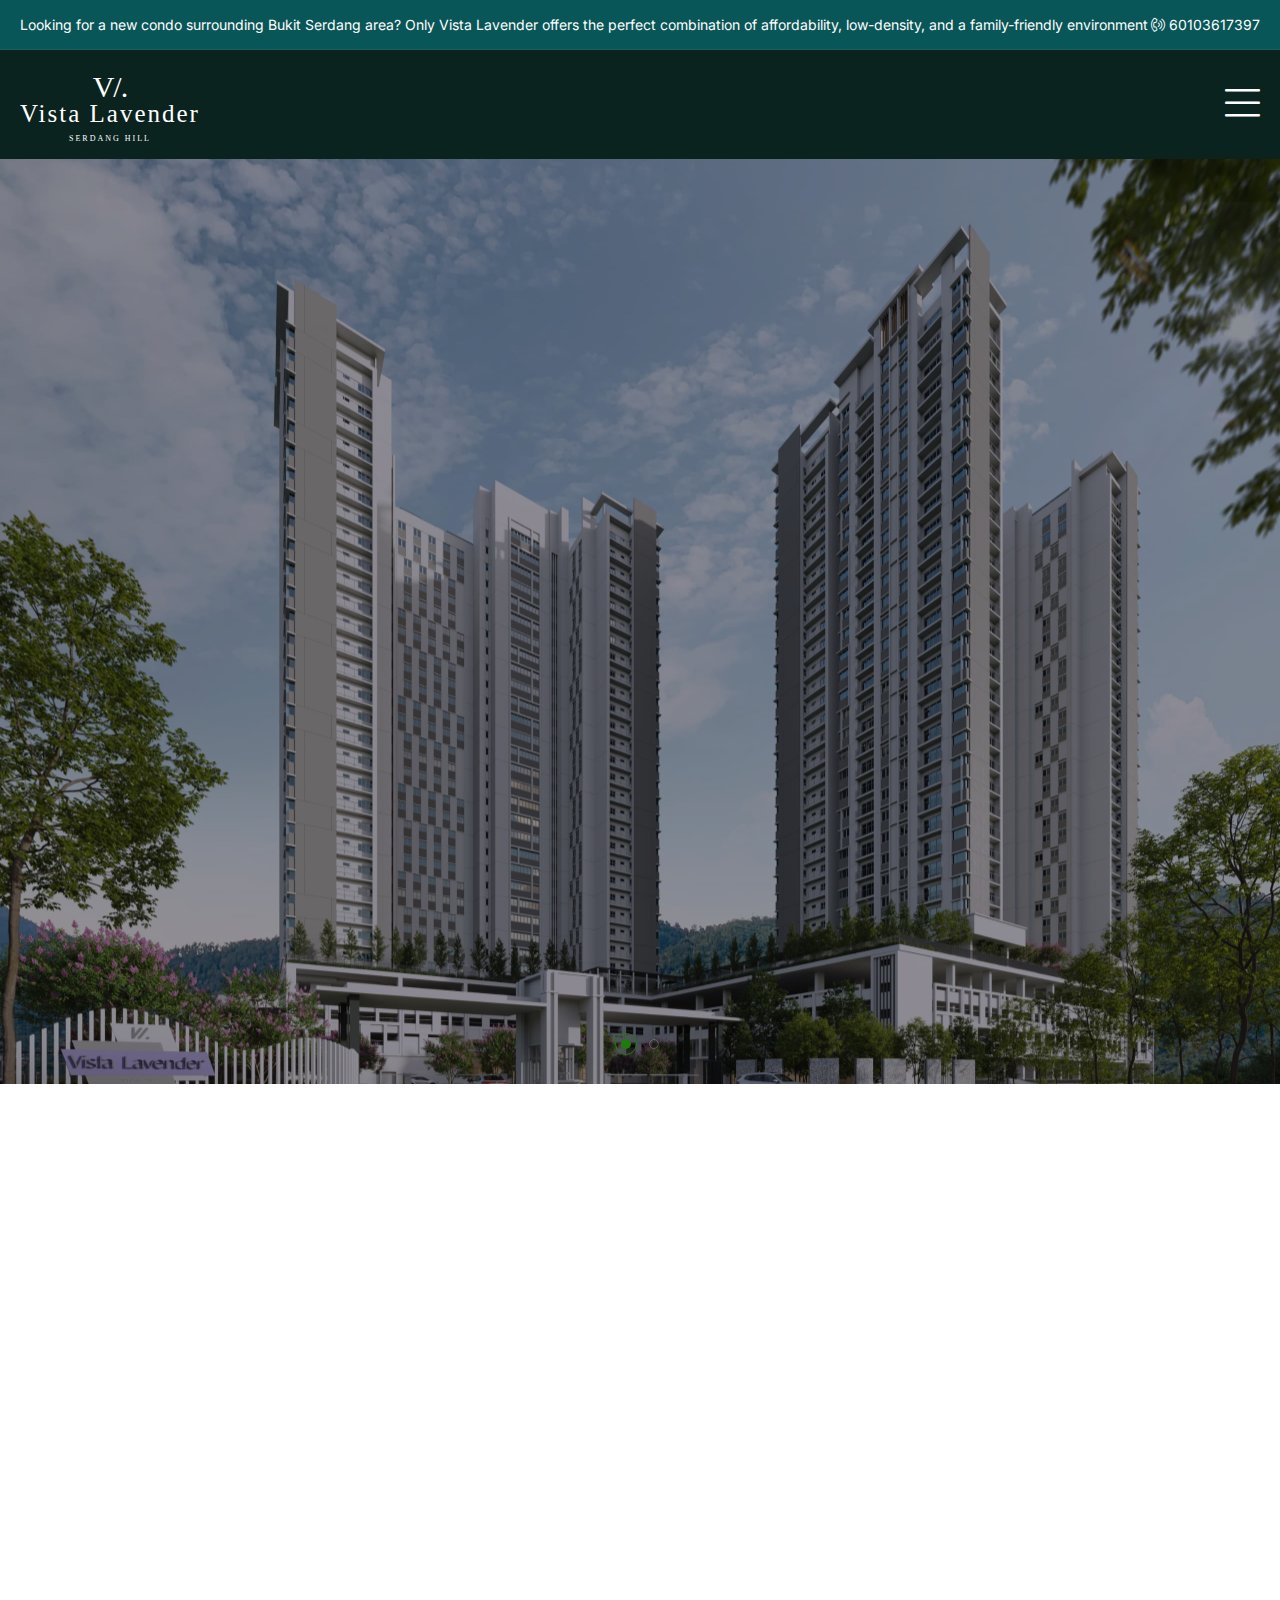
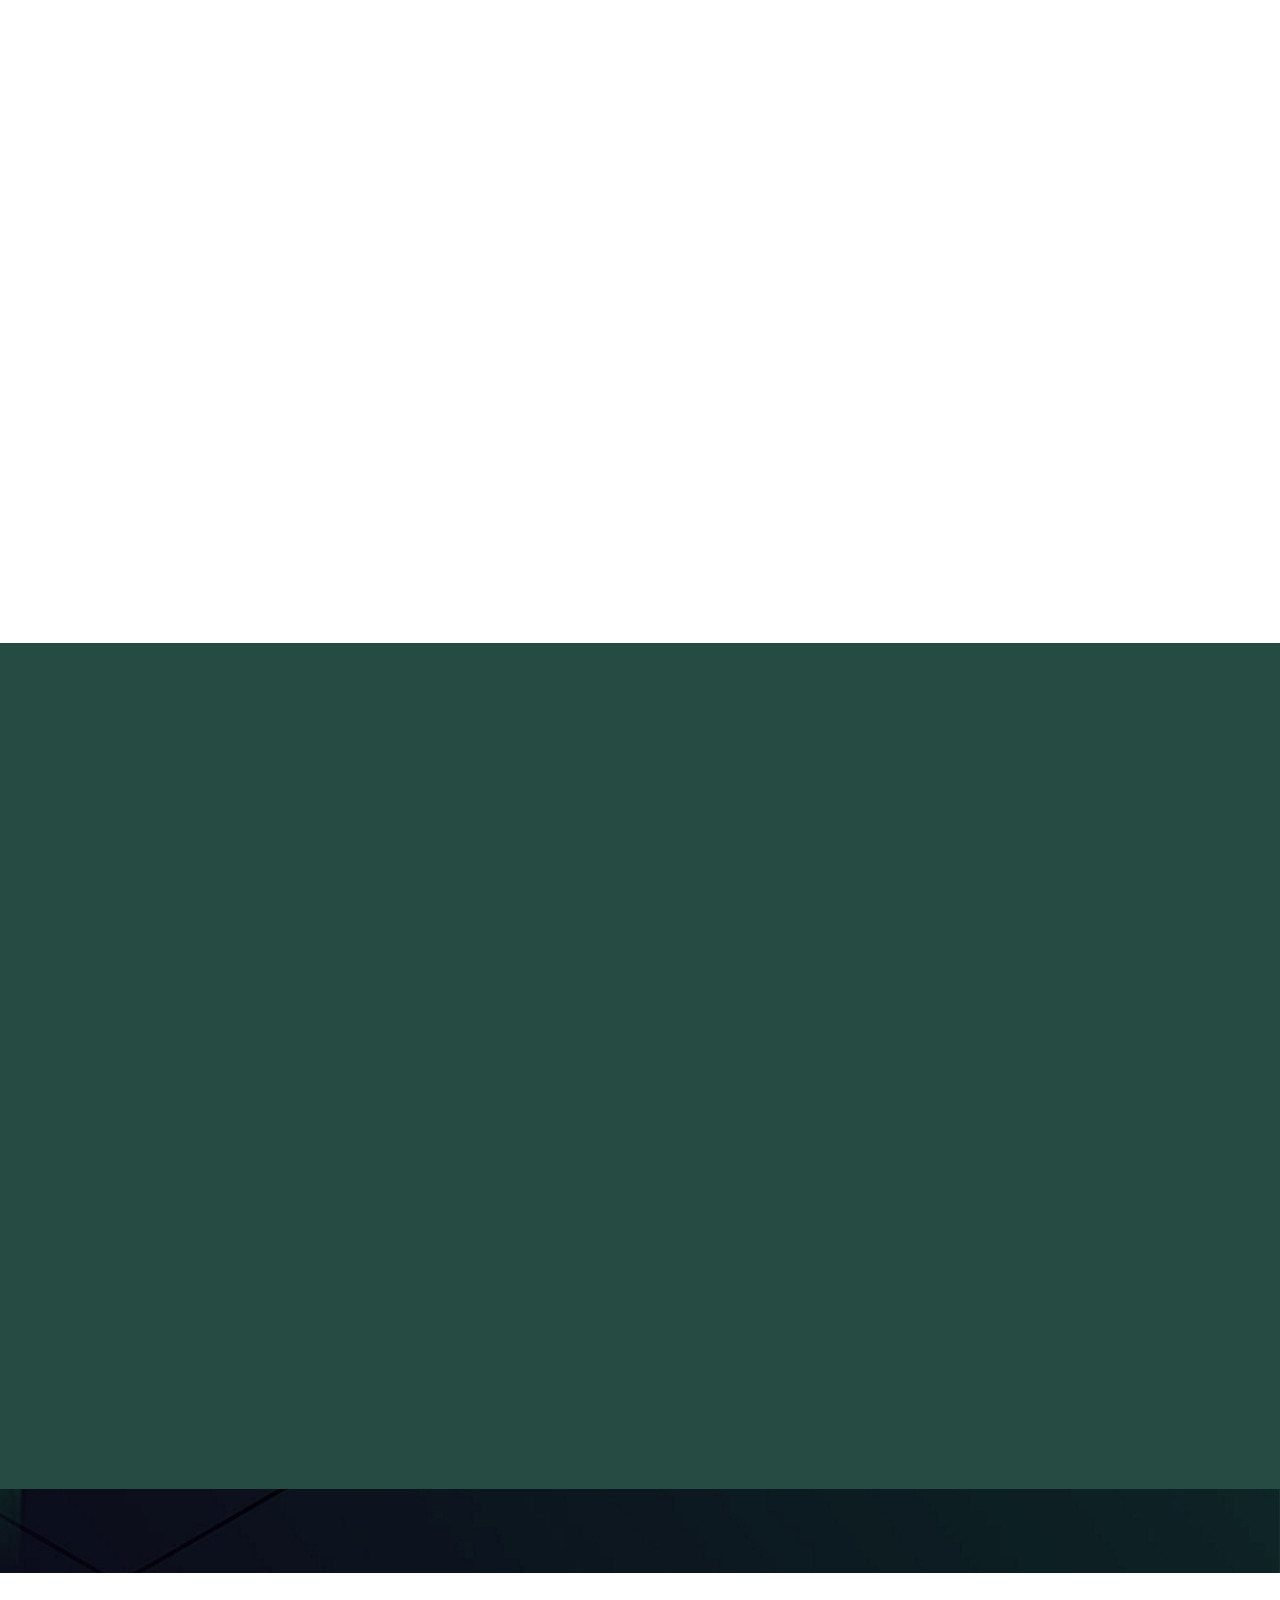
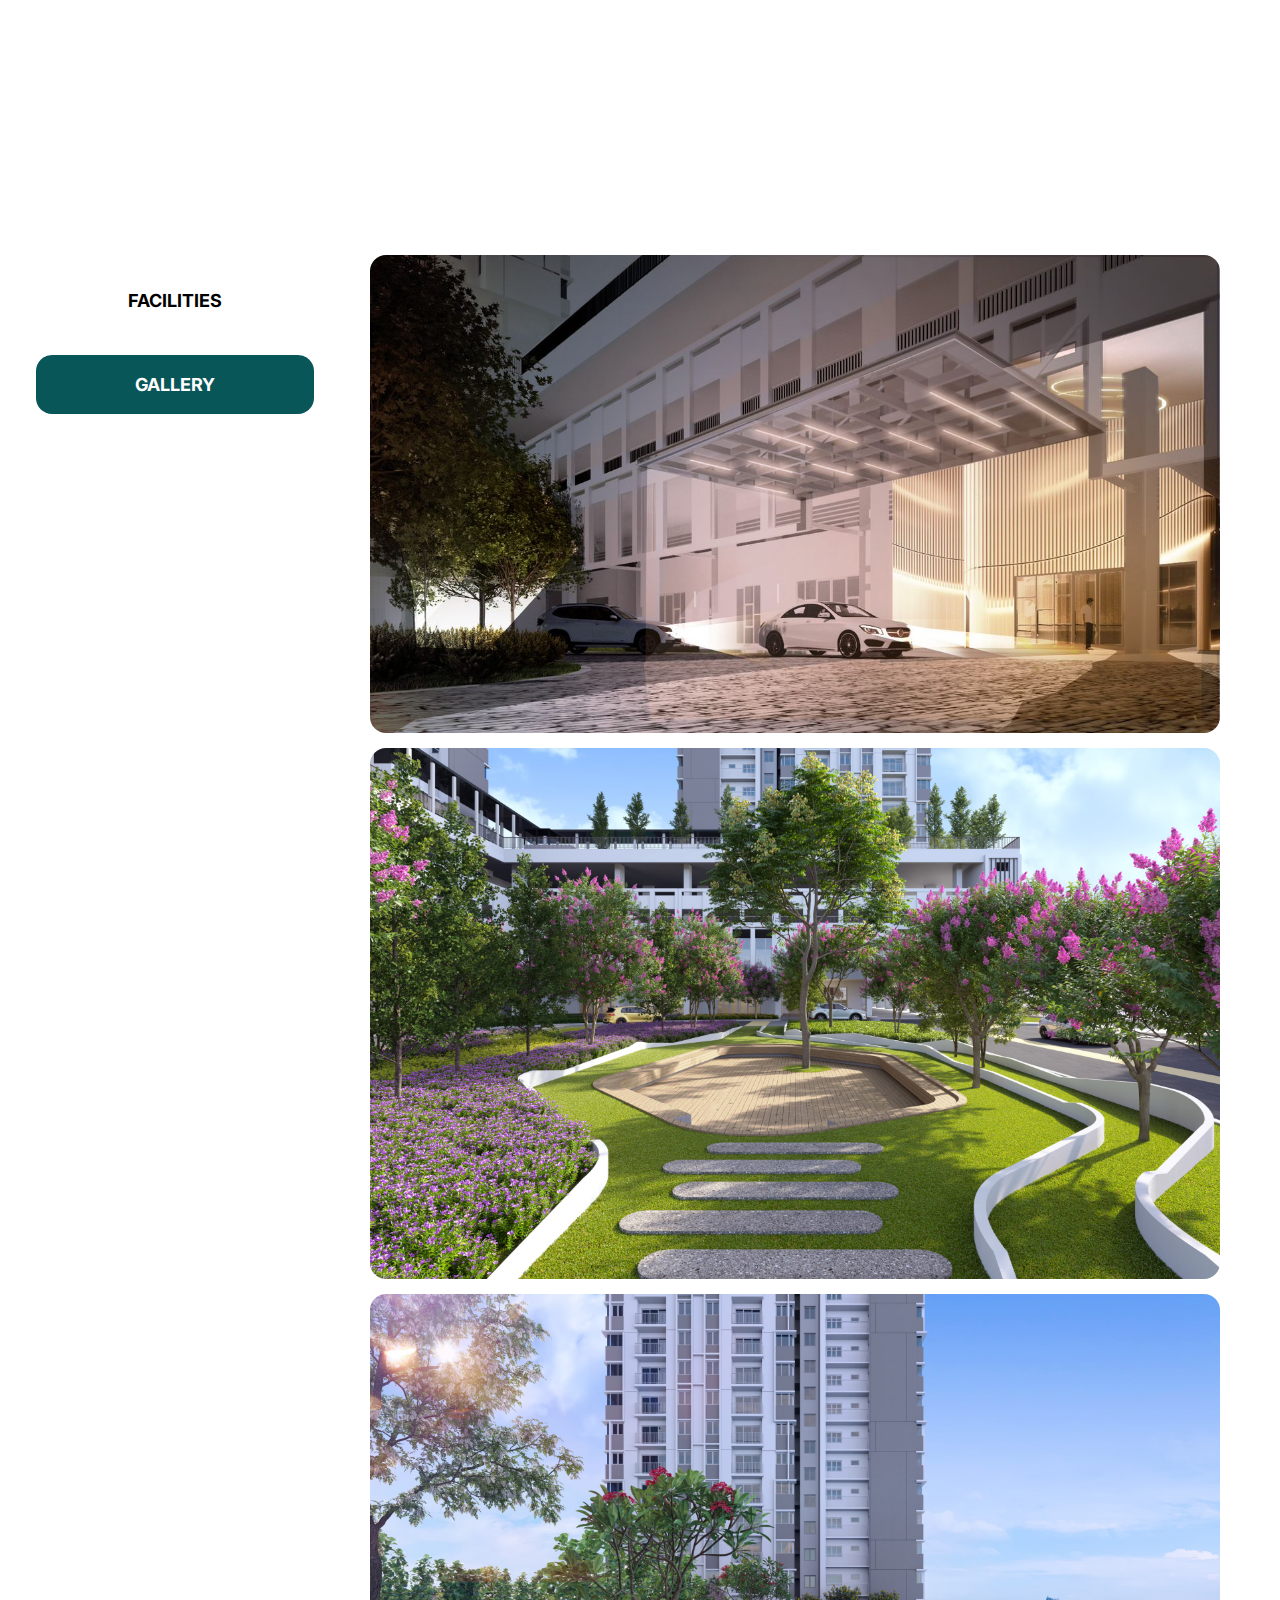
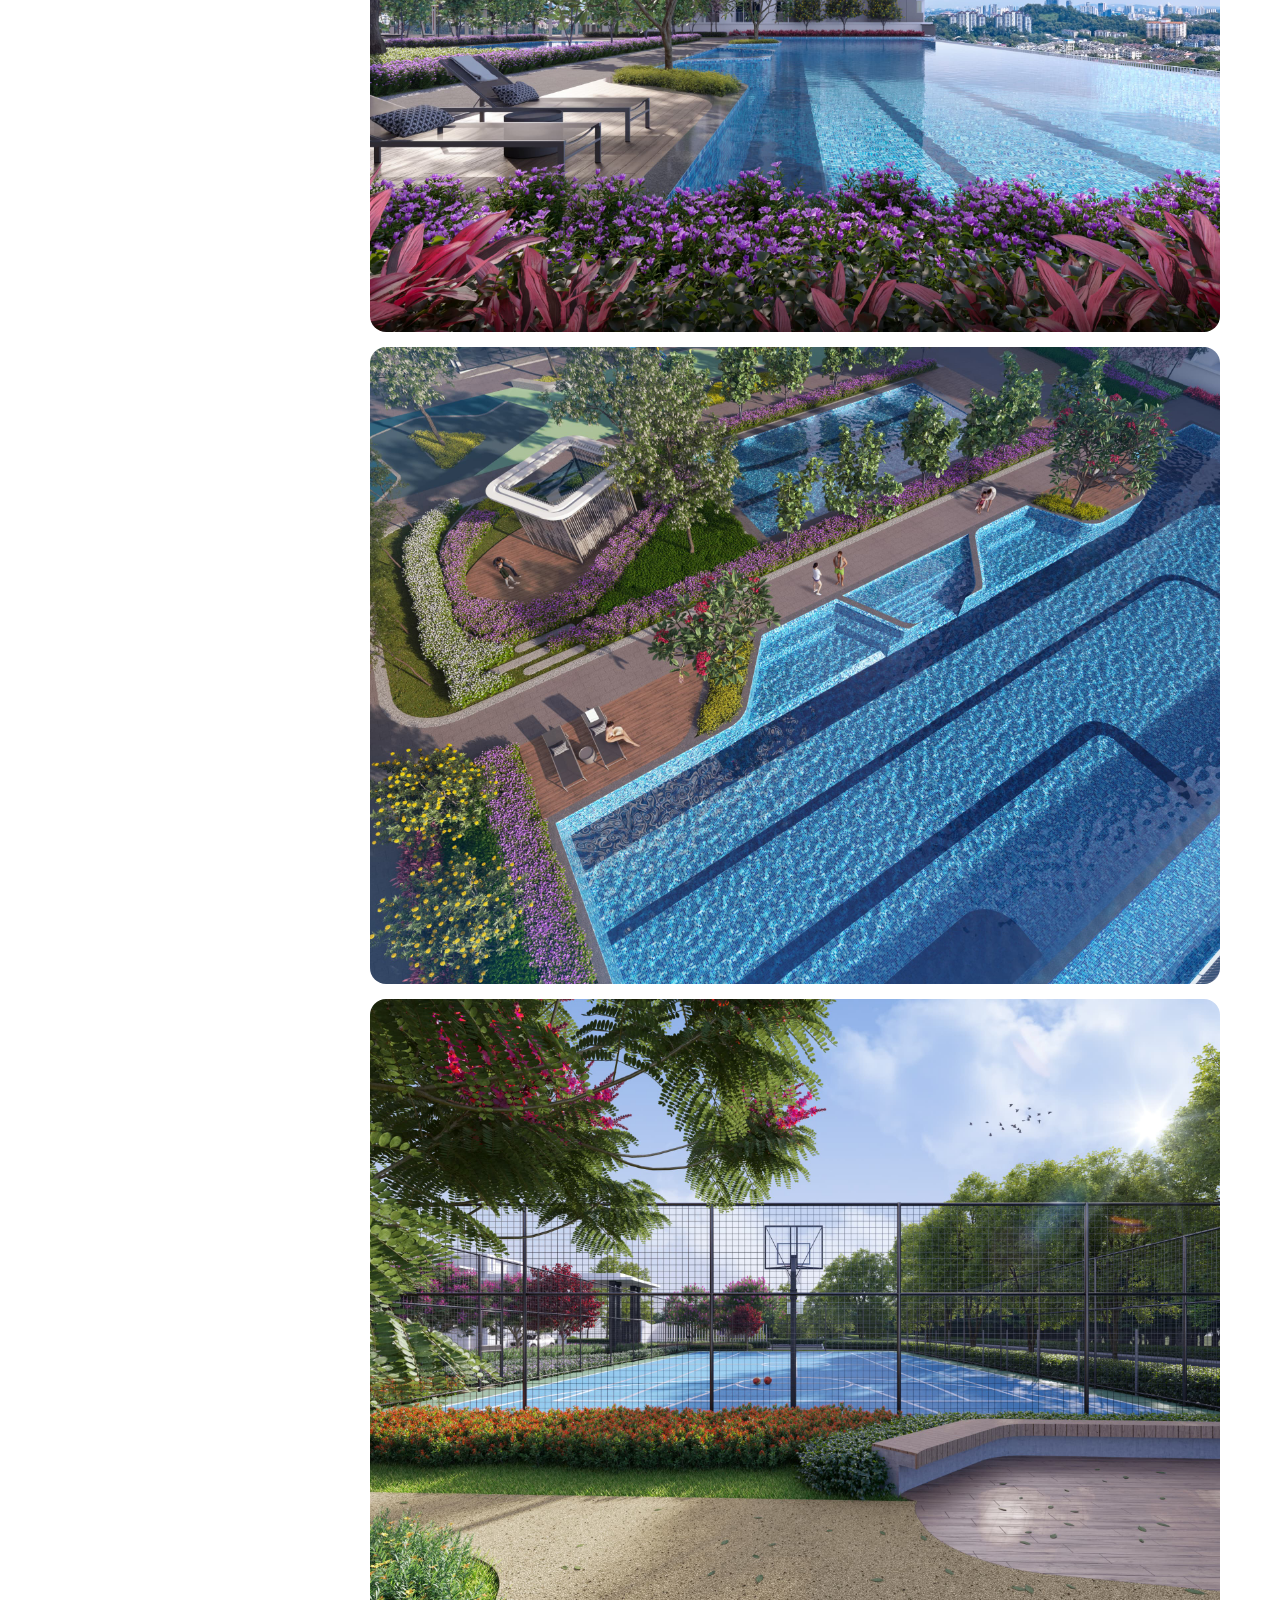
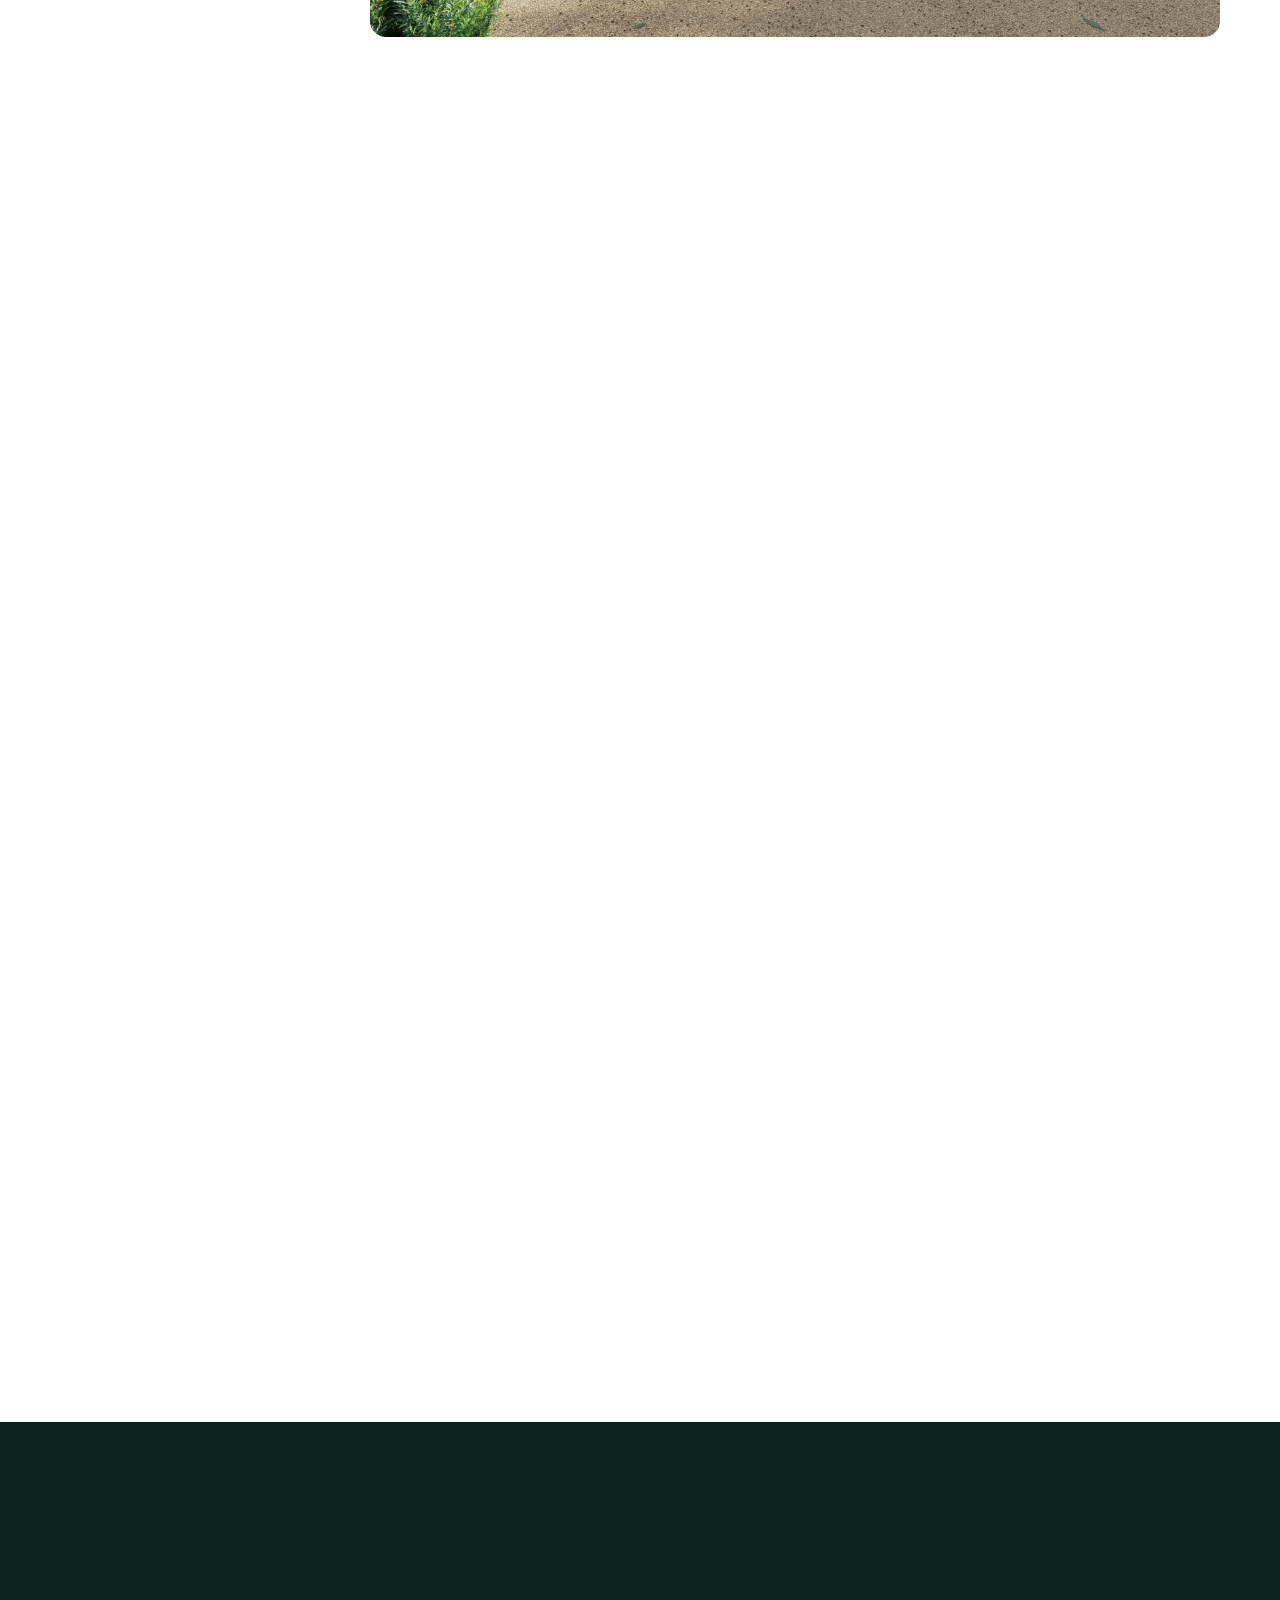
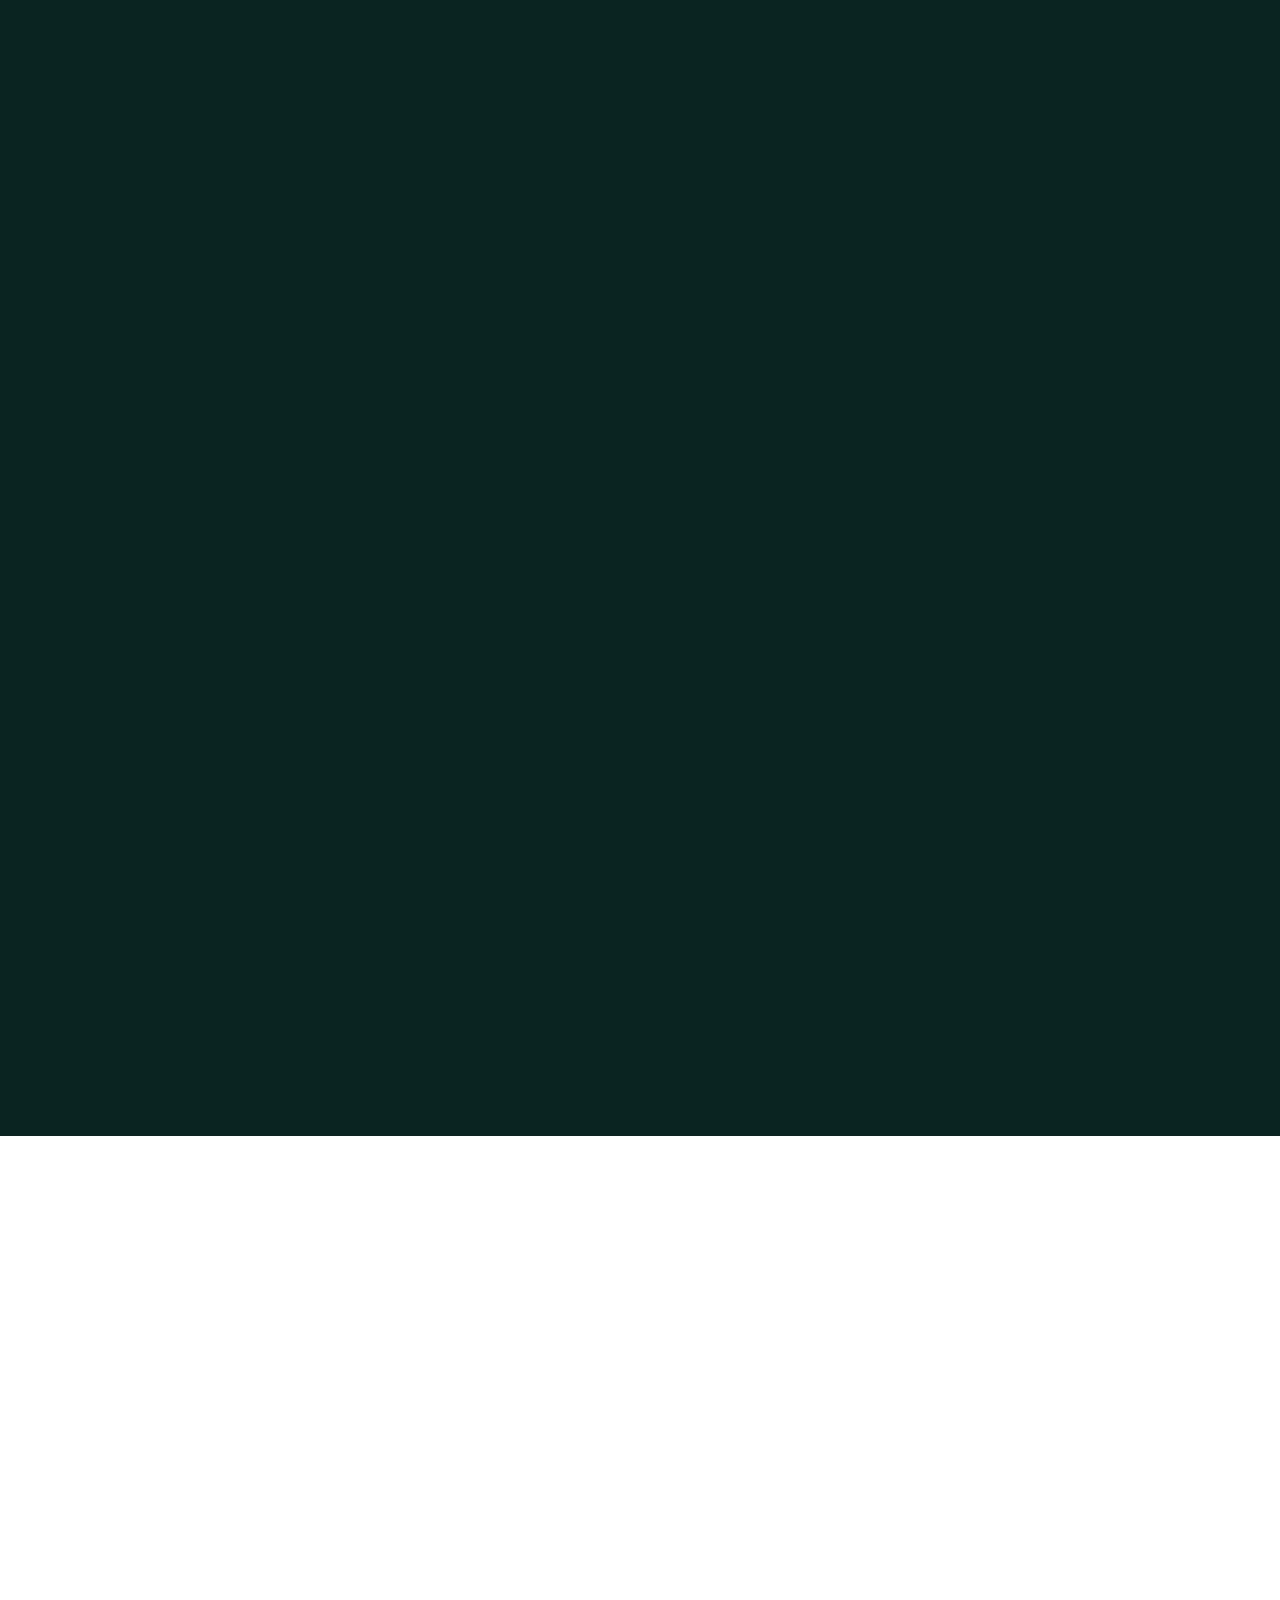
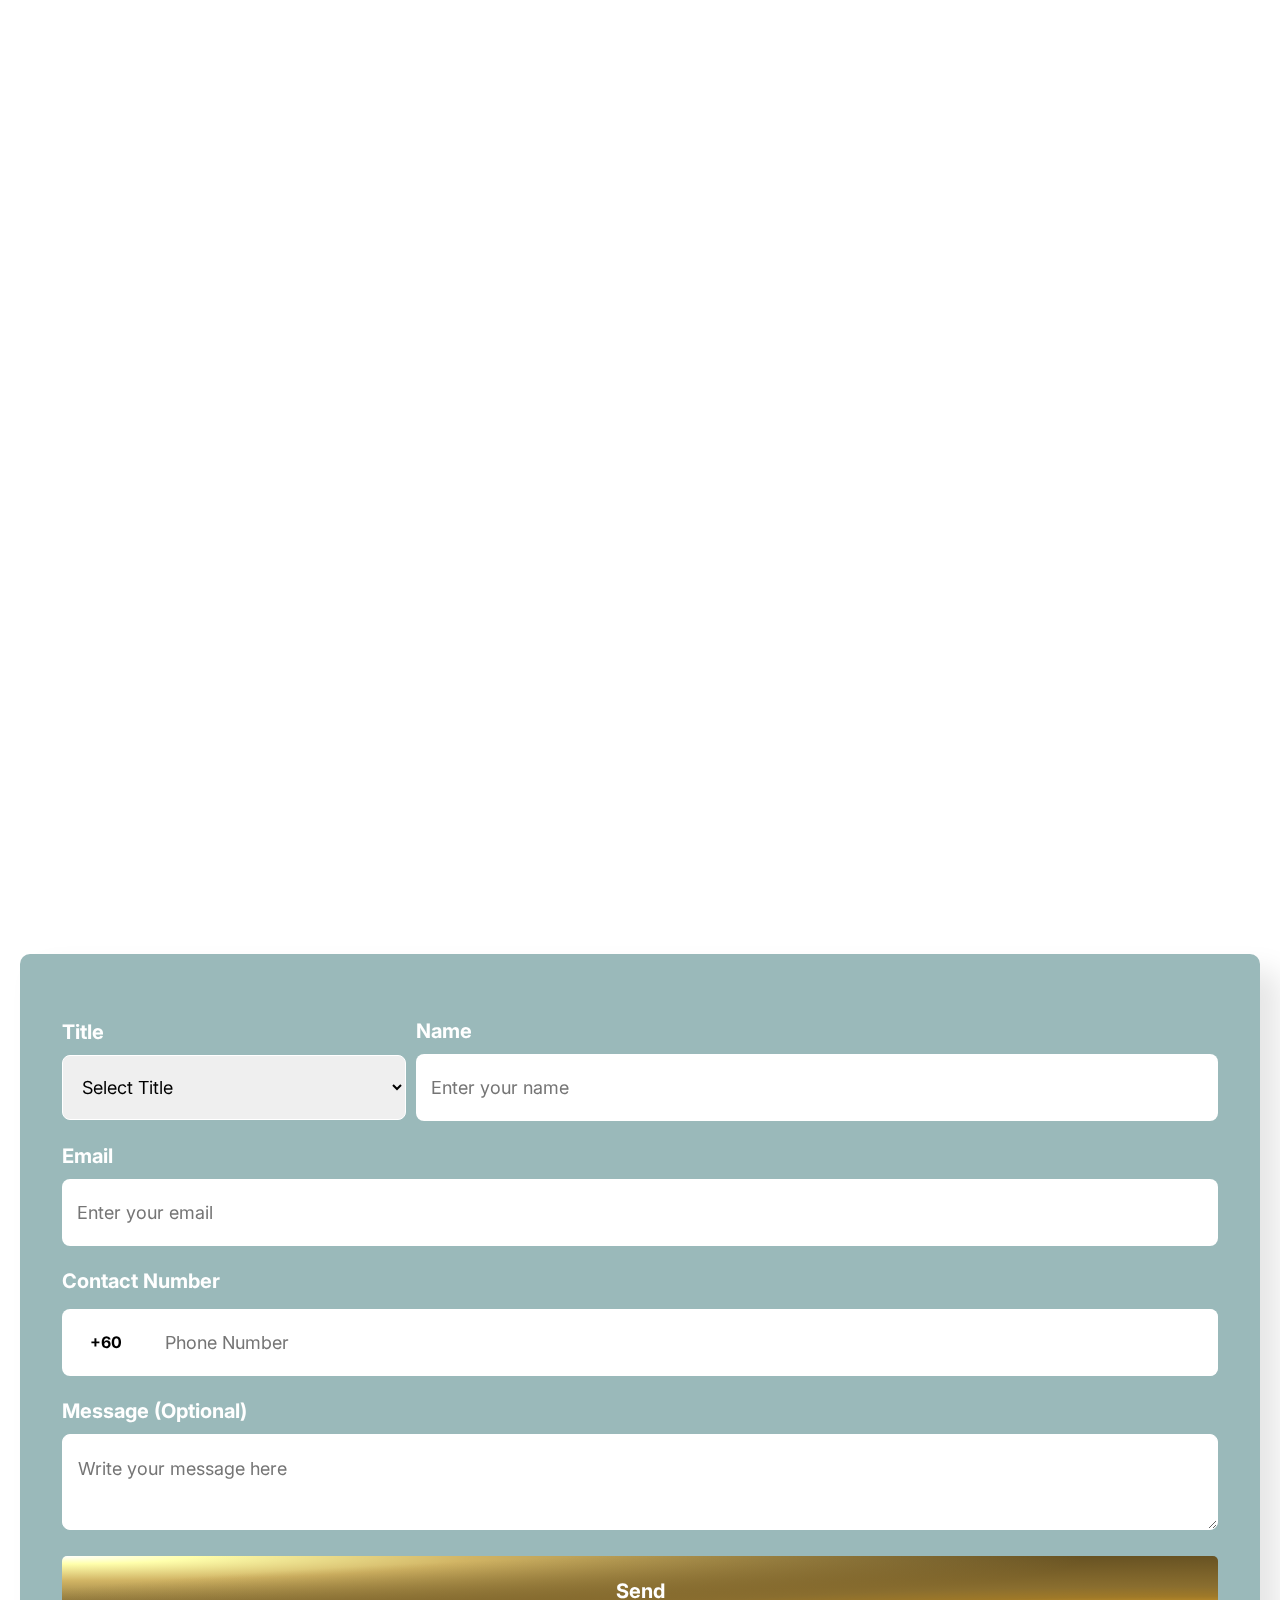
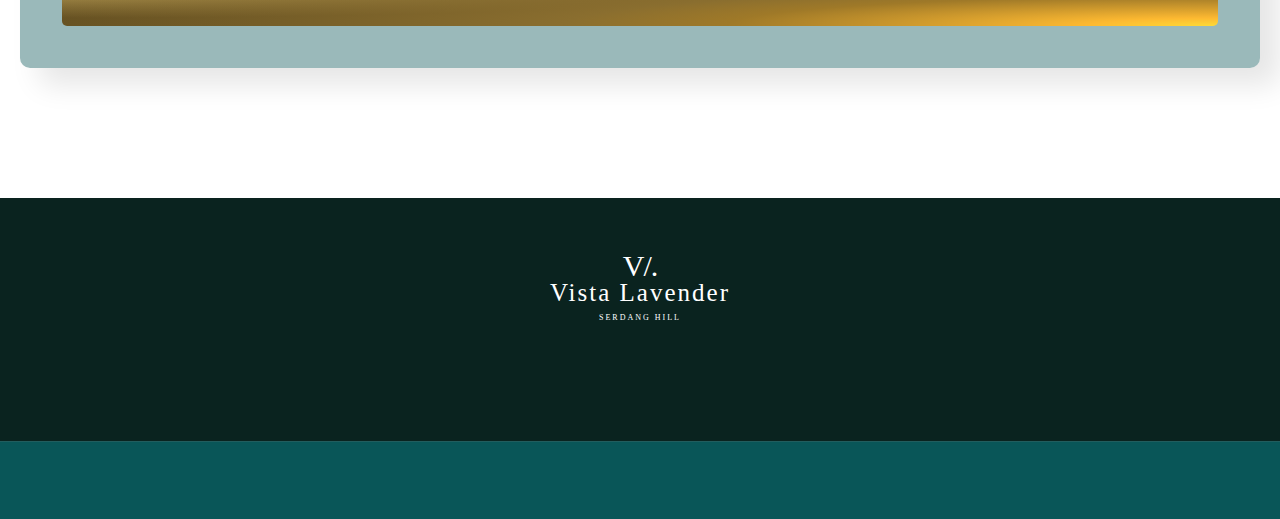
==== index.html @ e03b1b82 "s" ====
<!DOCTYPE html>
<html lang="en">

<head>
  <meta charset="UTF-8">
  <meta http-equiv="X-UA-Compatible" content="IE=edge">
  <meta name="viewport" content="width=device-width, initial-scale=1.0">
  <title>Anyara Hills - Official Website</title>
  <!--Start css files-->
  <link rel="stylesheet preload" href="anayara-fill/css/font-awesome-pro.css" as="style">
  <link rel="stylesheet preload" href="anayara-fill/css/bootstrap.min.css" as="style">
  <link rel="stylesheet preload" href="anayara-fill/css/swiper.css" as="style">
  <link rel="stylesheet preload" href="anayara-fill/css/animate.css" as="style">
  <link rel="stylesheet preload" href="anayara-fill/css/style.css" as="style">
  <!-- End Css File -->

  <!-- Start Favicon-->
  <link rel="shortcut icon" type="image/x-icon" href="anayara-fill/images/anyara-favicon.png">
  <!-- End Favicon -->
</head>

<body>
  <!-- Start Header Area  -->
  <header class="header-area">
    <div class="header-top vista-header-top">
      <div class="an__container01">
        <div class="header-top-wrapper">
          <div class="header-top-left">
            <p class="header-top-text">Looking for a new condo surrounding Bukit Serdang area? Only Vista Lavender offers the perfect combination of affordability, low-density, and a family-friendly environment
            </p>
          </div>
          <div class="header-top-right">
            <a href="tel:60103617397" class="header-top-contact"><i class="fa-light fa-phone-volume"></i>
              60103617397</a>
          </div>
        </div>
      </div>
    </div>
    <div class="header-bottom vista-header-bottom">
      <div class="an__container01">
        <div class="header-bottom-wrapper">
          <div class="header-logo">
            <a href="anyarahills.html">
              <div class="logo-container">
                <div class="symbol">V/.</div>
                <h1 class="brand-name">Vista Lavender</h1>
                <div class="sub-text">SERDANG HILL</div>
              </div>
            </a>
          </div>
          <div class="header-menu header-menu-vistaland">
            <ul class="menu vista__menu">
              <li><a href="#concept">showunit </a></li>
              <li><a href="#premium-features"> Highlight Features</a></li>
              <li><a href="#gallery">Gallery
                </a></li>
              <li><a href="#location">Location
                </a></li>
              <li><a href="#floor">Floor Plan
                </a></li>
              <li><a href="#an-animation">Ammenities</a></li>
              <li><a href="#contact">Registration</a></li>
            </ul>
          </div>
          <div class="header-menu-bar an__header-mobile-bar">
            <span class="mobile-menu-bar"><i class="fa-light fa-bars"></i></span>
          </div>
        </div>
      </div>
    </div>
  </header>
  <!-- End Header Area -->


  <!-- Start Hero Area -->
  <section class="an__hero-area">
    <div class="an__hero-slider-item">
      <div class="swiper an__hero-slider">
        <div class="swiper-wrapper">
          <div class="swiper-slide">
            <div class="an__hero-items" data-background="anayara-fill/images/vista-1.jpeg">
              <div class="an__container01">
                <div class="an__hero-content">
                  <p class="an__hero-sub-title wow img-custom-anim-left">For those who seek
                  </p>
                  <h3 class="an__hero-main-title wow img-custom-anim-right">Pulse in Nature
                  </h3>
                </div>
              </div>
            </div>
          </div>
          <div class="swiper-slide">
            <div class="an__hero-items" data-background="anayara-fill/images/vista-2.jpeg">
              <div class="an__container01">
                <div class="an__hero-content">
                  <p class="an__hero-sub-title wow img-custom-anim-left">For those who seek</p>
                  <h3 class="an__hero-main-title wow img-custom-anim-right">Pulse in Nature</h3>
                </div>
              </div>
            </div>
          </div>
        </div>
        <div class="swiper-pagination-hero"></div>
      </div>
    </div>
  </section>
  <!-- End Hero Area -->

  <!-- Start Concept Area -->
  <section class="an__concept-area jarallax" id="concept">
    <div class="an__title-part">
      <h2 class="an__main-title text-center wow img-custom-anim-top" style="color: #095658;">Vista Lavender showunit 
      </h2>
      <p class="an__sub-title text-center wow img-custom-anim-left" style="color: #095658;">Vista Lavender's unit features functional living spaces  <br> with a thoughtfully designed layout

      </p>
    </div>
    <div class="an__video-wrapper wow img-custom-anim-top">
      <div class="video-section jarallax">
        <!-- Video Thumbnail -->
        <div class="video-thumbnail" id="videoThumbnail">
          <img src="anayara-fill/images/slider-1.jpg" alt="Video Thumbnail" class="thumbnail-img">
          <div class="play-button" id="playButton"><i class="fa-solid fa-play"></i></div>
        </div>
        <!-- Embedded Video -->
        <div class="video-embed" id="videoEmbed" style="display: none;">
          <iframe class="instant-video__player"
            src="https://www.youtube.com/embed/DCbwAX3jFq0?autoplay=1&mute=1&loop=1&playsinline=1" frameborder="0"
            allow="autoplay; encrypted-media; fullscreen" allowfullscreen
            style="position: absolute; top: 0; left: 0; width: 100%; height: 100%; border: none;">
          </iframe>
        </div>

      </div>
    </div>
  </section>
  <!-- End Concept Area -->

  <!-- Start Premium Feature Area -->
  <section class="an__premium-feature-area jarallax" data-background="anayara-fill/images/sr-3.jpeg"
    id="premium-features">
    <div class="an__container01">
      <div class="an__premium-feature-wrapper">
        <div class="an__title-part">
          <h2 class="an__main-title text-center wow img-custom-anim-top">Highlight Features
          </h2>
          <p class="an__sub-title text-center wow img-custom-anim-left">Discover the key Highlights of vista lavender. <br> Not to forget its affordable and competitive price
          </p>
        </div>
        <div class="an__premium-feature-img-items">
          <div class="an__premium-feature-img-item wow img-custom-anim-left">
            <i class="fa-solid fa-house"></i>
            <h4 class="an__premium-feature-img-item-name">Freehold Residencial</h4>
          </div>
          <div class="an__premium-feature-img-item wow img-custom-anim-left">
            <i class="fa-solid fa-tree"></i>
            <h4 class="an__premium-feature-img-item-name">Low Density
            </h4>
          </div>
          <div class="an__premium-feature-img-item wow img-custom-anim-left">
            <i class="fa-solid fa-sliders"></i>
            <h4 class="an__premium-feature-img-item-name">Flexible Layout
            </h4>
          </div>
          <div class="an__premium-feature-img-item wow img-custom-anim-left">
            <i class="fa-solid fa-person-walking"></i>
            <h4 class="an__premium-feature-img-item-name">Walking distance to Olive Hill Business Center
            </h4>
          </div>
          <div class="an__premium-feature-img-item wow img-custom-anim-left">
            <i class="fa-solid fa-seedling"></i>
            <h4 class="an__premium-feature-img-item-name">Over 30 type plant landscape
            </h4>
          </div>
          <div class="an__premium-feature-img-item wow img-custom-anim-left">
            <i class="fa-solid fa-leaf"></i>
            <h4 class="an__premium-feature-img-item-name">Peaceful environment: Perfect for nature lovers
            </h4>
          </div>
        </div>
      </div>
    </div>
  </section>
  <!-- End Premium Feature Area -->

  <!-- Start Gallery Area -->
  <section class="an__gallery-area jarallax" data-background="anayara-fill/images/galary-bg.png" id="gallery">
    <div class="an__container01">
      <div class="an__title-part an__gallery-title-part">
        <h2 class="an__main-title text-center wow img-custom-anim-top">Gallery and Facilities
        </h2>
        <p class="an__sub-title text-center wow img-custom-anim-left">A captivating collection of pre visualisation photos showcasing the <br> Breathtaking Beauty of Vista Lavender</p>
      </div>
      <div class="tabs">
        <div class="tab-buttons">
          <button class="tab-button" data-tab="1">
            Facilities
          </button>
          <button class="tab-button" data-tab="2">
            Gallery
          </button>
        </div>
        <div class="tab-contents">
          <div class="tab-content" data-tab="1">
            <div class="tab-content-item">
              <div class="tab-content-showing-img">
                <img src="anayara-fill/images/sr-1.jpeg" alt="Anayara">
                <img src="anayara-fill/images/sr-2.jpeg" alt="Anayara">
                <img src="anayara-fill/images/sr-3.jpeg" alt="Anayara">
                <img src="anayara-fill/images/sr-4.jpeg" alt="Anayara">
              </div>
              <div class="tab-content-sliding-img">
                <div class="swiper tab-content-img">
                  <div class="swiper-wrapper">
                    <div class="swiper-slide">
                      <div class="tab-content-img-slider">
                        <img src="anayara-fill/images/ck-1.jpeg" alt="Anayara">
                      </div>
                    </div>
                    <div class="swiper-slide">
                      <div class="tab-content-img-slider">
                        <img src="anayara-fill/images/ck-2.jpeg" alt="Anayara">
                      </div>
                    </div>
                    <div class="swiper-slide">
                      <div class="tab-content-img-slider">
                        <img src="anayara-fill/images/ck-3.jpeg" alt="Anayara">
                      </div>
                    </div>
                    <div class="swiper-slide">
                      <div class="tab-content-img-slider">
                        <img src="anayara-fill/images/ck-4.jpeg" alt="Anayara">
                      </div>
                    </div>
                  </div>
                </div>
              </div>
            </div>
          </div>
          <div class="tab-content" data-tab="2">
            <div class="tab-content-item">
              <div class="tab-content-showing-img">
                <img src="anayara-fill/images/sr-1.jpeg" alt="Anayara">
                <img src="anayara-fill/images/sr-2.jpeg" alt="Anayara">
                <img src="anayara-fill/images/sr-3.jpeg" alt="Anayara">
                <img src="anayara-fill/images/sr-4.jpeg" alt="Anayara">
              </div>
              <div class="tab-content-sliding-img">
                <div class="swiper tab-content-img">
                  <div class="swiper-wrapper">
                    <div class="swiper-slide">
                      <div class="tab-content-img-slider">
                        <img src="anayara-fill/images/ck-1.jpeg" alt="Anayara">
                      </div>
                    </div>
                    <div class="swiper-slide">
                      <div class="tab-content-img-slider">
                        <img src="anayara-fill/images/ck-2.jpeg" alt="Anayara">
                      </div>
                    </div>
                    <div class="swiper-slide">
                      <div class="tab-content-img-slider">
                        <img src="anayara-fill/images/ck-3.jpeg" alt="Anayara">
                      </div>
                    </div>
                    <div class="swiper-slide">
                      <div class="tab-content-img-slider">
                        <img src="anayara-fill/images/ck-4.jpeg" alt="Anayara">
                      </div>
                    </div>
                  </div>
                </div>
              </div>
            </div>
          </div>
        </div>
      </div>
    </div>
  </section>
  <!-- End Gallery Area -->

  <!-- Start Loaction Area -->
  <section class="an__location-area jarallax" data-background="anayara-fill/images/galary-bg.jpg" id="location">
    <div class="an__container01">
      <div class="an__location-wrapper">
        <div class="an__title-part">
          <h2 class="an__main-title text-center wow img-custom-anim-top">Location</h2>
          <p class="an__sub-title text-center wow img-custom-anim-left">Vista Lavender is strategically located in Bukit Serdang, offering easy access <br> to major highways and the UPM MRT station
          </p>
        </div>
        <div class="an__location-item wow img-custom-anim-top">
          <img src="anayara-fill/images/vista-loc.png" alt="Anayara">
        </div>
      </div>
    </div>
  </section>
  <!-- End Location Area -->

  <!-- Start Animation Area -->
  <section class="an__animation-area jarallax" id="an-animation">
    <div class="an__container01">
      <div class="an__animation-wrapper">
        <div class="an__animation-box">
          <ul class="accordion">
            <li class="accordion-item wow img-custom-anim-top">
              <div class="accordion-header" tabindex="0">
                <span>Leisure</span>
                <div class="toggle-icon"></div>
              </div>
              <div class="accordion-content">
                <div class="accordion-content-inner">
                  <div class="image-containers">
                    <div class="an__options">
                      <span>1. South City Plaza</span>
                      <span>3km</span>
                    </div>
                    <div class="an__options">
                      <span>2. The Mines Shopping Mall </span>
                      <span>4km</span>
                    </div>
                    <div class="an__options">
                      <span>3. Equine Boulevard
                      </span>
                      <span>4km</span>
                    </div>
                    <div class="an__options">
                      <span>4. Putra Walk
                      </span>
                      <span>4km</span>
                    </div>
                    <div class="an__options">
                      <span>5. AEON Taman Equine
                      </span>
                      <span>5km</span>
                    </div>
                    <div class="an__options">
                      <span>6. NSK Seri Kembangan
                      </span>
                      <span>6km</span>
                    </div>
                    <div class="an__options">
                      <span>7. One South Street Mall
                      </span>
                      <span>6km</span>
                    </div>
                    <div class="an__options">
                      <span>8. Pasar Borong Selangor
                      </span>
                      <span>6km</span>
                    </div>
                    <div class="an__options">
                      <span>9. Giant Seri Kembangan
                      </span>
                      <span>7km</span>
                    </div>
                    <div class="an__options">
                      <span>10. The Atmosphere
                      </span>
                      <span>7km</span>
                    </div>
                    <div class="an__options">
                      <span>11. The Link 2, Bukit Jalil
                      </span>
                      <span>9km</span>
                    </div>
                    <div class="an__options">
                      <span>12. Pavilion Bukit Jalil
                      </span>
                      <span>10km</span>
                    </div>
                    <div class="an__options">
                      <span>13. Aurora Place Bukit Jalil
                      </span>
                      <span>10km</span>
                    </div>
                    <div class="an__options">
                      <span>14. IOI City Mall
                      </span>
                      <span>12km</span>
                    </div>
                  </div>
                </div>
              </div>
            </li>
            <li class="accordion-item wow img-custom-anim-top">
              <div class="accordion-header" tabindex="0">
                <span>Recreation</span>
                <div class="toggle-icon"></div>
              </div>
              <div class="accordion-content">
                <div class="accordion-content-inner">
                  <div class="image-containers">
                    <div class="an__options">
                      <span>15. Bukit Serdang Hiking Trail</span>
                      <span>3km</span>
                    </div>
                    <div class="an__options">
                      <span>16. Farm in The City</span>
                      <span>7km</span>
                    </div>
                    <div class="an__options">
                      <span>17. Bukit Jalil Recreational Park </span>
                      <span>8km</span>
                    </div>
                    <div class="an__options">
                      <span>18. Stadium Bukit Jalil </span>
                      <span>8km</span>
                    </div>
                    <div class="an__options">
                      <span>19. Ayer Hitam Forest Reserve </span>
                      <span>9km</span>
                    </div>
                    <div class="an__options">
                      <span>20. Taman Puncak Jalil </span>
                      <span>9km</span>
                    </div>
                    <div class="an__options">
                      <span>21. MAEPS Serdang </span>
                      <span>10km</span>
                    </div>
                  </div>
                </div>
              </div>
            </li>
            <li class="accordion-item wow img-custom-anim-top">
              <div class="accordion-header" tabindex="0">
                <span>MRT</span>
                <div class="toggle-icon"></div>
              </div>
              <div class="accordion-content">
                <div class="accordion-content-inner">
                  <div class="image-containers">
                    <div class="an__options">
                      <span>22. MRT Serdang Jaya</span>
                      <span>3km</span>
                    </div>
                    <div class="an__options">
                      <span>23. MRT UPM</span>
                      <span>2.5km</span>
                    </div>
                  </div>
                </div>
              </div>
            </li>
            <li class="accordion-item wow img-custom-anim-top">
              <div class="accordion-header" tabindex="0">
                <span>Hospitals</span>
                <div class="toggle-icon"></div>
              </div>
              <div class="accordion-content">
                <div class="accordion-content-inner">
                  <div class="image-containers">
                    <div class="an__options">
                      <span>24. ANDORRA Women &
                        Children Hospital</span>
                      <span>9km</span>
                    </div>
                    <div class="an__options">
                      <span>25. Hospital Sultan Abdul Aziz Shah UPM</span>
                      <span>10km</span>
                    </div>
                    <div class="an__options">
                      <span>26. KL Wellness City</span>
                      <span>10km</span>
                    </div>
                    <div class="an__options">
                      <span>27. Serdang Hospital</span>
                      <span>11km</span>
                    </div>
                  </div>
                </div>
              </div>
            </li>
            <li class="accordion-item wow img-custom-anim-top">
              <div class="accordion-header" tabindex="0">
                <span>Golf Courses</span>
                <div class="toggle-icon"></div>
              </div>
              <div class="accordion-content">
                <div class="accordion-content-inner">
                  <div class="image-containers">
                    <div class="an__options">
                      <span>28. The Mines Resort & Golf Club</span>
                      <span>5km</span>
                    </div>
                    <div class="an__options">
                      <span>29. Uni Putra Golf Club</span>
                      <span>9km</span>
                    </div>
                    <div class="an__options">
                      <span>30. Palm Garden Golf Club</span>
                      <span>12.2km</span>
                    </div>
                  </div>
                </div>
              </div>
            </li>
            <li class="accordion-item wow img-custom-anim-top">
              <div class="accordion-header" tabindex="0">
                <span>Education</span>
                <div class="toggle-icon"></div>
              </div>
              <div class="accordion-content">
                <div class="accordion-content-inner">
                  <div class="image-containers">
                    <div class="an__options">
                      <span>31. SK Taman Universiti</span>
                      <span>2km</span>
                    </div>
                    <div class="an__options">
                      <span>32. SMK Seri Kembangan</span>
                      <span>2km</span>
                    </div>
                    <div class="an__options">
                      <span>33. Wembley International School</span>
                      <span>4km</span>
                    </div>
                    <div class="an__options">
                      <span>34. SMK Seri Serdang</span>
                      <span>4km</span>
                    </div>
                    <div class="an__options">
                      <span>35. Alice Smith International School</span>
                      <span>5km</span>
                    </div>
                    <div class="an__options">
                      <span>36. Australia International School</span>
                      <span>5km</span>
                    </div>
                    <div class="an__options">
                      <span>37. Hua Xia Private School </span>
                      <span>6km</span>
                    </div>
                    <div class="an__options">
                      <span>38. Kingsgate International School</span>
                      <span>6km</span>
                    </div>
                    <div class="an__options">
                      <span>39. Universiti Putra Malaysia (UPM)</span>
                      <span>6km</span>
                    </div>
                    <div class="an__options">
                      <span>40. Asia Pacific University (APU)</span>
                      <span>7km</span>
                    </div>
                    <div class="an__options">
                      <span>41. SJK (C) Bukit Serdang</span>
                      <span>8km</span>
                    </div>
                    <div class="an__options">
                      <span>42. Rafflesia International & Private
                        School</span>
                      <span>8km</span>
                    </div>
                    <div class="an__options">
                      <span>43. Putra Business School</span>
                      <span>9km</span>
                    </div>
                    <div class="an__options">
                      <span>44. International Medical University (IMU)</span>
                      <span>9km</span>
                    </div>
                    <div class="an__options">
                      <span>45. Universiti Pertahanan Nasional
                        Malaysia</span>
                      <span>11km</span>
                    </div>
                    <div class="an__options">
                      <span>46. Universiti Tenaga Nasional (UNITEN) </span>
                      <span>11km</span>
                    </div>
                    <div class="an__options">
                      <span>47. Taylor’s International School Puchong </span>
                      <span>12km</span>
                    </div>
                    <div class="an__options">
                      <span>48. Tzu Chi International School </span>
                      <span>12km</span>
                    </div>
                  </div>
                </div>
              </div>
            </li>
          </ul>
        </div>
      </div>
    </div>
  </section>
  <!-- End Animation Area -->

  <!-- Start Floor Area -->
  <section class="an__floor-area jarallax" data-background="anayara-fill/images/video-banner-bg.jpg" id="floor">
    <div class="an__container01">
      <div class="an__floor-wrapper">
        <div class="an__title-part">
          <h2 class="an__main-title text-center wow img-custom-anim-top">Floor Plan
          </h2>
          <p class="an__sub-title text-center wow img-custom-anim-left">Vista Lavender offers versatile floor plans with 2 to 4-bedroom options, <br> designed to maximize space and for modern families
          </p>
        </div>
      </div>
      <div class="an__floo-according-box-img">
        <div class="an__floor-box-right">
          <ul class="accordion">
            <li class="accordion-item wow img-custom-anim-top">
              <div class="accordion-header" tabindex="0">
                <span>TYPE A - 897 sf / 3 + 1 Rooms</span>
                <div class="toggle-icon"></div>
              </div>
              <div class="accordion-content">
                <div class="accordion-content-inner">
                  <div class="image-container">
                    <img src="anayara-fill/images/floor-1.jpg" alt="Layout A Floor Plan">
                  </div>
                </div>
              </div>
            </li>
            <li class="accordion-item wow img-custom-anim-top">
              <div class="accordion-header" tabindex="0">
                <span>TYPE A1 - 897 sf / 3 + 1 Rooms</span>
                <div class="toggle-icon"></div>
              </div>
              <div class="accordion-content">
                <div class="accordion-content-inner">
                  <div class="image-container">
                    <img src="anayara-fill/images/floor-2.jpg" alt="Layout B Floor Plan">
                  </div>
                </div>
              </div>
            </li>
            <li class="accordion-item wow img-custom-anim-top">
              <div class="accordion-header" tabindex="0">
                <span>TYPE B - 897 sf / 3 + 1 Rooms</span>
                <div class="toggle-icon"></div>
              </div>
              <div class="accordion-content">
                <div class="accordion-content-inner">
                  <div class="image-container">
                    <img src="anayara-fill/images/floor-3.jpg" alt="Layout C Floor Plan">
                  </div>
                </div>
              </div>
            </li>
            <li class="accordion-item wow img-custom-anim-top">
              <div class="accordion-header" tabindex="0">
                <span>TYPE B1 - 897 sf / 3 + 1 Rooms</span>
                <div class="toggle-icon"></div>
              </div>
              <div class="accordion-content">
                <div class="accordion-content-inner">
                  <div class="image-container">
                    <img src="anayara-fill/images/floor-4.jpg" alt="Layout D Floor Plan">
                  </div>
                </div>
              </div>
            </li>
            <li class="accordion-item wow img-custom-anim-top">
              <div class="accordion-header" tabindex="0">
                <span>TYPE C - 897 sf / 3 + 1 Rooms</span>
                <div class="toggle-icon"></div>
              </div>
              <div class="accordion-content">
                <div class="accordion-content-inner">
                  <div class="image-container">
                    <img src="anayara-fill/images/floor-5.jpg" alt="Layout A Floor Plan">
                  </div>
                </div>
              </div>
            </li>
            <li class="accordion-item wow img-custom-anim-top">
              <div class="accordion-header" tabindex="0">
                <span>TYPE C1 - 897 sf / 3 + 1 Rooms</span>
                <div class="toggle-icon"></div>
              </div>
              <div class="accordion-content">
                <div class="accordion-content-inner">
                  <div class="image-container">
                    <img src="anayara-fill/images/floor-6.jpg" alt="Layout B Floor Plan">
                  </div>
                </div>
              </div>
            </li>
          </ul>
        </div>
      </div>
    </div>
  </section>
  <!-- End Floor Area -->

  <!-- Start Contact Form Area -->
  <section class="an__contact-area jarallax" data-background="anayara-fill/images/map-bg.png" id="contact">
    <div class="an__title-part">
      <h2 class="an__main-title text-center wow img-custom-anim-top">Registration</h2>
      <p class="an__sub-title text-center wow img-custom-anim-left">Book Your Exclusive Viewing Appointment for Vista Lavender, bukit serdang. Combination of affordability, <br> low-density, and a family-friendly condo</p>
    </div>
    <div class="an__container01">
      <div class="an__container-wrapper">
        <form id="contactForm" method="POST" action="send_mail.php">
          <!-- Step 1: Select Gender -->
          <div class="nameing-display">
            <div class="main-gen">
              <label for="gender">Title</label>
              <select id="gender" name="gender" required>
                <option value="">Select Title</option>
                <option value="Mr">MR</option>
                <option value="Mrs">MRS</option>
                <option value="Miss">MISS</option>
                <option value="Dr">DR</option>
                <option value="Dato">DATO</option>
                <option value="Dato Sri">DATO SRI</option>
                <option value="Datin">DATIN</option>
                <option value="Tan Sri">TAN SRI</option>
                <option value="Puan Sri">PUAN SRI</option>
              </select>
            </div>
            <div class="main-name">
              <label for="name">Name</label>
              <input type="text" id="name" name="name" placeholder="Enter your name" required>
            </div>
          </div>
          <!-- Step 3: Write Email -->
          <label for="email">Email</label>
          <input type="email" id="email" name="email" placeholder="Enter your email" required>

          <!-- Step 4: Country Code and Phone Number -->
          <label for="contact">Contact Number</label>
          <div class="select-box">
            <div class="selected-option">
              <div>
                <span class="iconify" data-icon="flag:my-4x3"></span>
                <strong>+60</strong>
              </div>
              <input type="tel" id="contact" name="contact" placeholder="Phone Number" required>
            </div>
            <div class="options">
              <input type="text" class="search-box" placeholder="Search Country Name">
              <ol></ol>
            </div>
          </div>


          <!-- Step 6: Optional Message -->
          <label for="message">Message (Optional)</label>
          <textarea id="message" name="message" placeholder="Write your message here"></textarea>

          <!-- Submit Button -->
          <button type="submit" class="an__form-btn">Send</button>
        </form>
      </div>
    </div>
  </section>
  <!-- End Contact Form Area -->

  <!-- Start Footer Area -->
  <footer class="an__footer-area">
    <div class="an__footer-wrapper">
      <div class="an__container01">
        <div class="an__footer-item">
          <div class="logo-container" style="margin-bottom: 18px;">
            <div class="symbol">V/.</div>
            <h1 class="brand-name">Vista Lavender</h1>
            <div class="sub-text">SERDANG HILL</div>
          </div>
          <p class="an__footer-itme-text wow img-custom-anim-left">Want to book a premium viewing appointment? Chris CK
            represent Propnex Realty, an appointed Agency for Anyara Hills. You can come, stand and feel the environment
            and scenery of the exact available lot in premium viewing.
          </p>
        </div>
      </div>
    </div>
    <div class="an__copyright-area">
      <p class="an__copyright-text wow img-custom-anim-right">© 2024 <span>Chris CK KL Real Estate</span> | All rights
        Reserved</p>
    </div>
  </footer>
  <!-- End Footer Area -->

  <!-- Start Iamge Popup -->
  <div class="modal">
    <div class="modal-content">
      <button class="modal-close">&times;</button>
      <img src="" alt="Floor Plan">
    </div>
  </div>
  <!-- End Popup -->

  <!-- Start Mobile Menu  -->
  <div class="an__mobile-menu">
    <div class="an__menu-header">
      <div class="an__logo">
        <a href="anyarahills.html">
          <div class="logo-container">
            <div class="symbol">V/.</div>
            <h1 class="brand-name">Vista Lavender</h1>
            <div class="sub-text">SERDANG HILL</div>
          </div>
        </a>
      </div>
      <button class="an__close-btn"><i class="fa-light fa-xmark"></i></button>
    </div>
    <nav>
      <ul class="an__nav-list">
        <li class="an__nav-item">
          <a href="#concept" class="an__nav-link">showunit </a>
        </li>
        <li class="an__nav-item">
          <a href="#premium-features" class="an__nav-link">Highlight Features</a>
        </li>
        <li class="an__nav-item">
          <a href="#gallery" class="an__nav-link">Gallery </a>
        </li>
        <li class="an__nav-item">
          <a href="#location" class="an__nav-link">Location</a>
        </li>
        <li class="an__nav-item">
          <a href="#floor" class="an__nav-link">Floor Plan</a>
        </li>
        <li class="an__nav-item">
          <a href="#an-animation" class="an__nav-link">Ammenities</a>
        </li>
        <li class="an__nav-item">
          <a href="#contact" class="an__nav-link">Registration</a>
        </li>
      </ul>
    </nav>
    <div class="an__mobile-menu-contact">
      <a href="tel:60103617397"><i class="fa-light fa-phone-volume"></i> 60103617397</a>
    </div>
    <div class="an__mobile-menu-copy-right">
      <p class="an__mobile-copyright-text">© 2024 <span>Chris CK KL Real Estate</span> | All rights Reserved</p>
    </div>
  </div>
  <!-- End Mobile Menu -->

  <!-- Start An Overlay -->
  <div class="an__overlay"></div>
  <!-- End An Overlay -->

  <!--Start Js Files-->
  <script defer src="anayara-fill/js/jquery.min.js"></script>
  <script defer src="anayara-fill/js/bootstrap.min.js"></script>
  <script defer src="anayara-fill/js/wow.js"></script>
  <script defer src="anayara-fill/js/swiper.js"></script>
  <script defer src="anayara-fill/js/number.js"></script>
  <script defer src="anayara-fill/js/iconify.min.js"></script>
  <script defer src="anayara-fill/js/jarallax.min.js"></script>
  <script defer src="anayara-fill/js/imagesloaded-pkgd.js"></script>
  <script defer src="anayara-fill/js/script.js"></script>
  <!-- End Js File -->

</body>

</html>
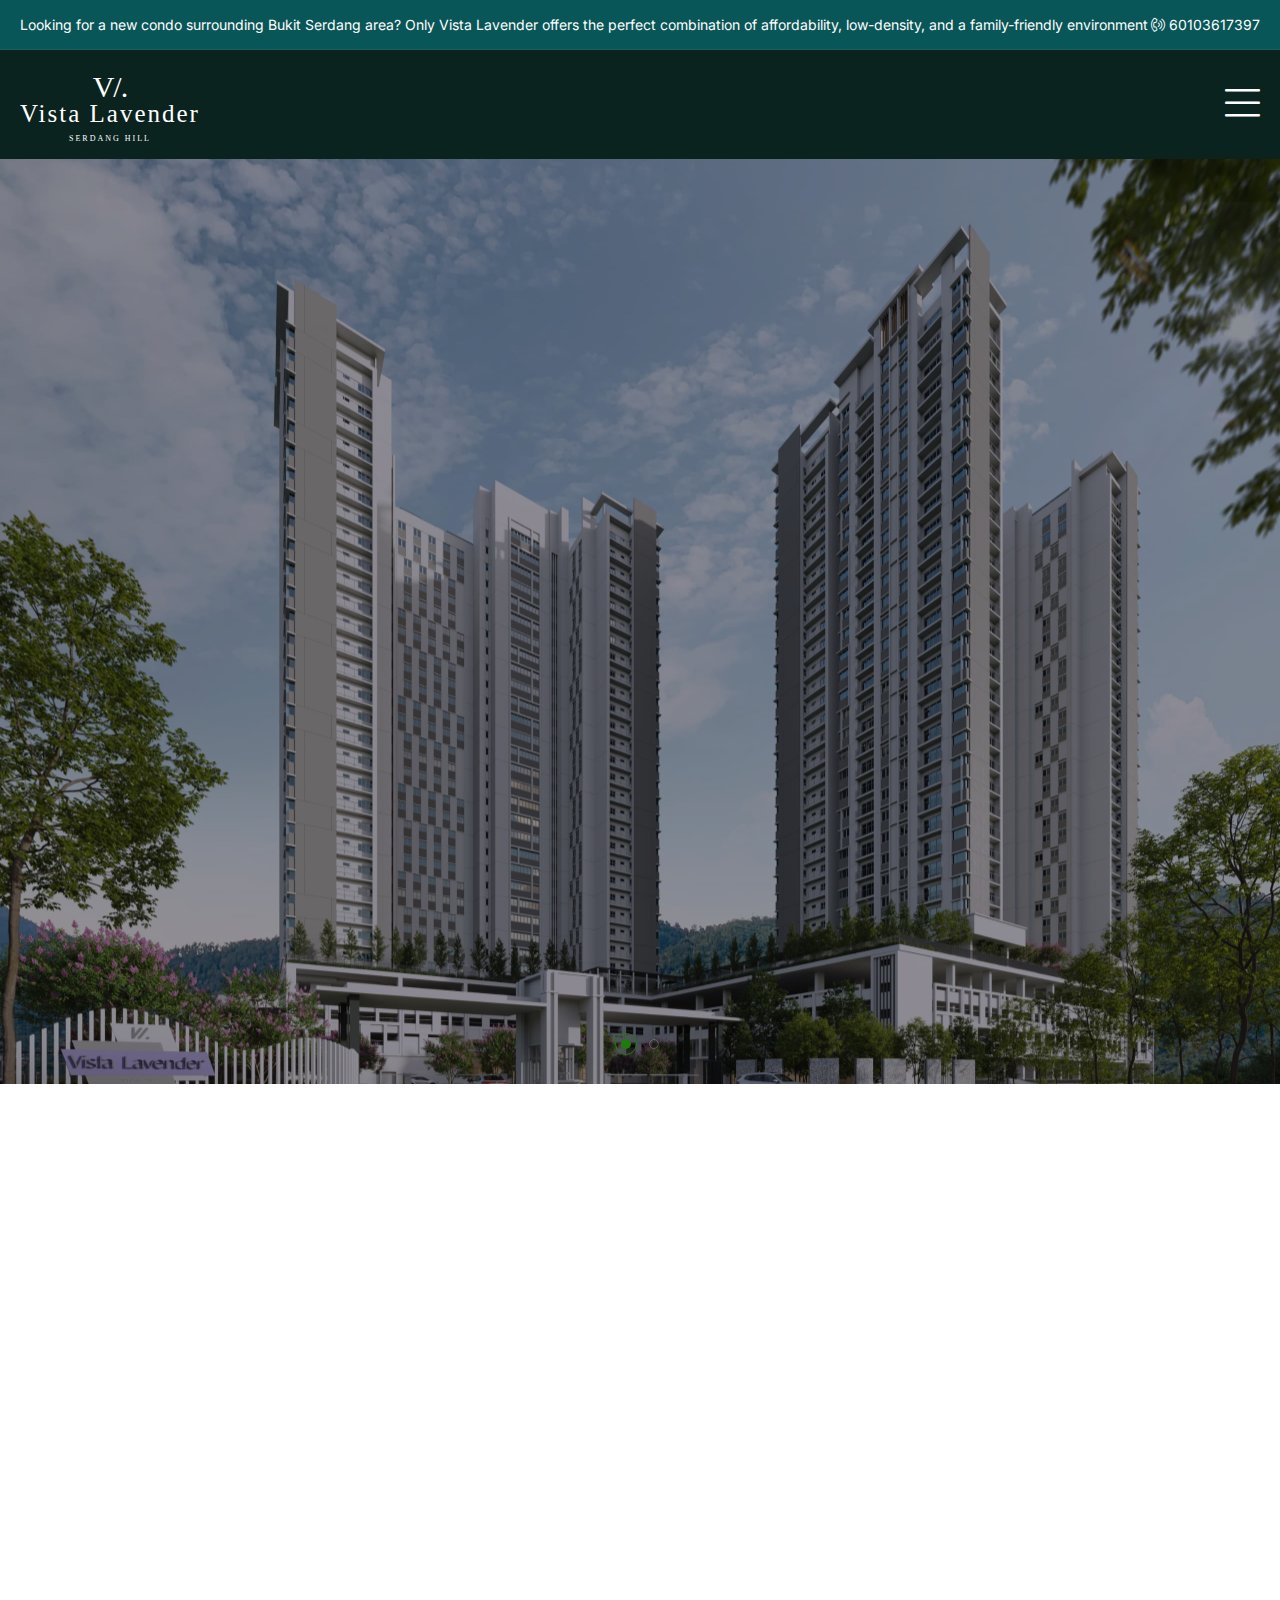
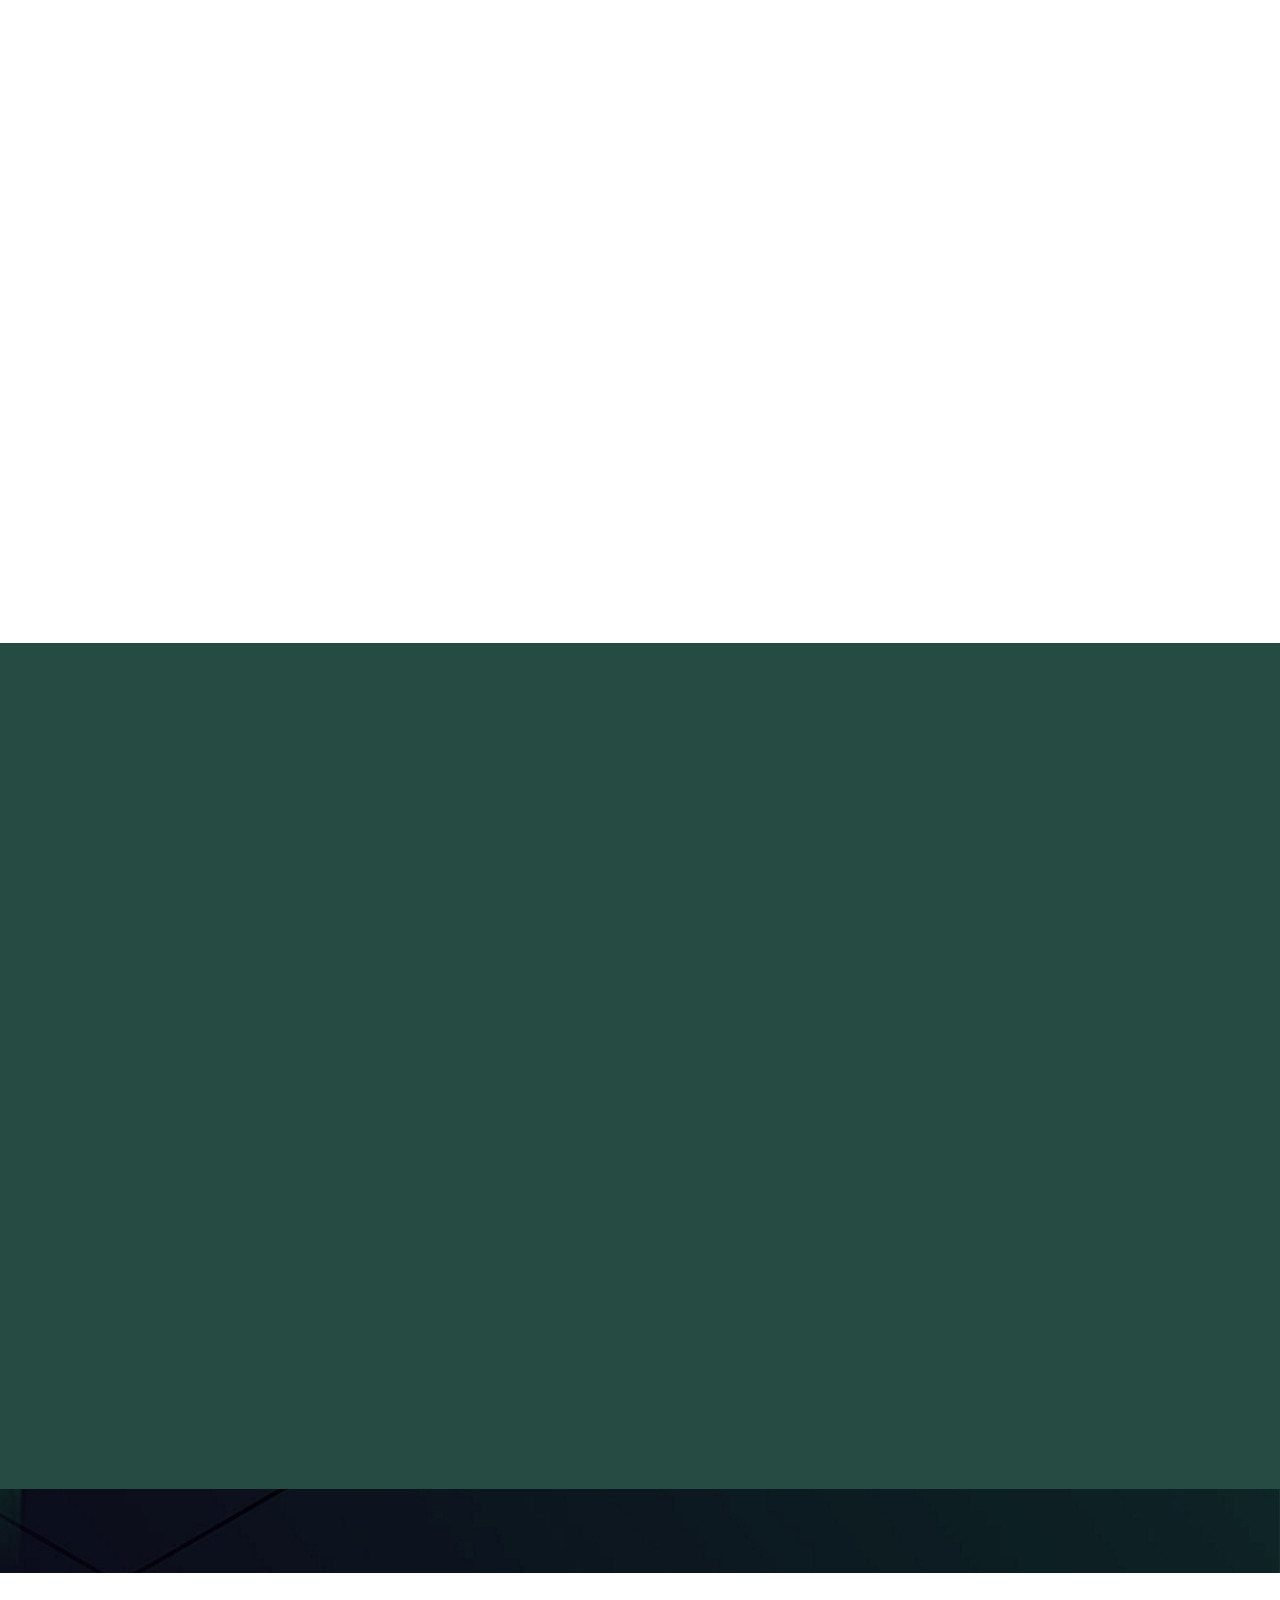
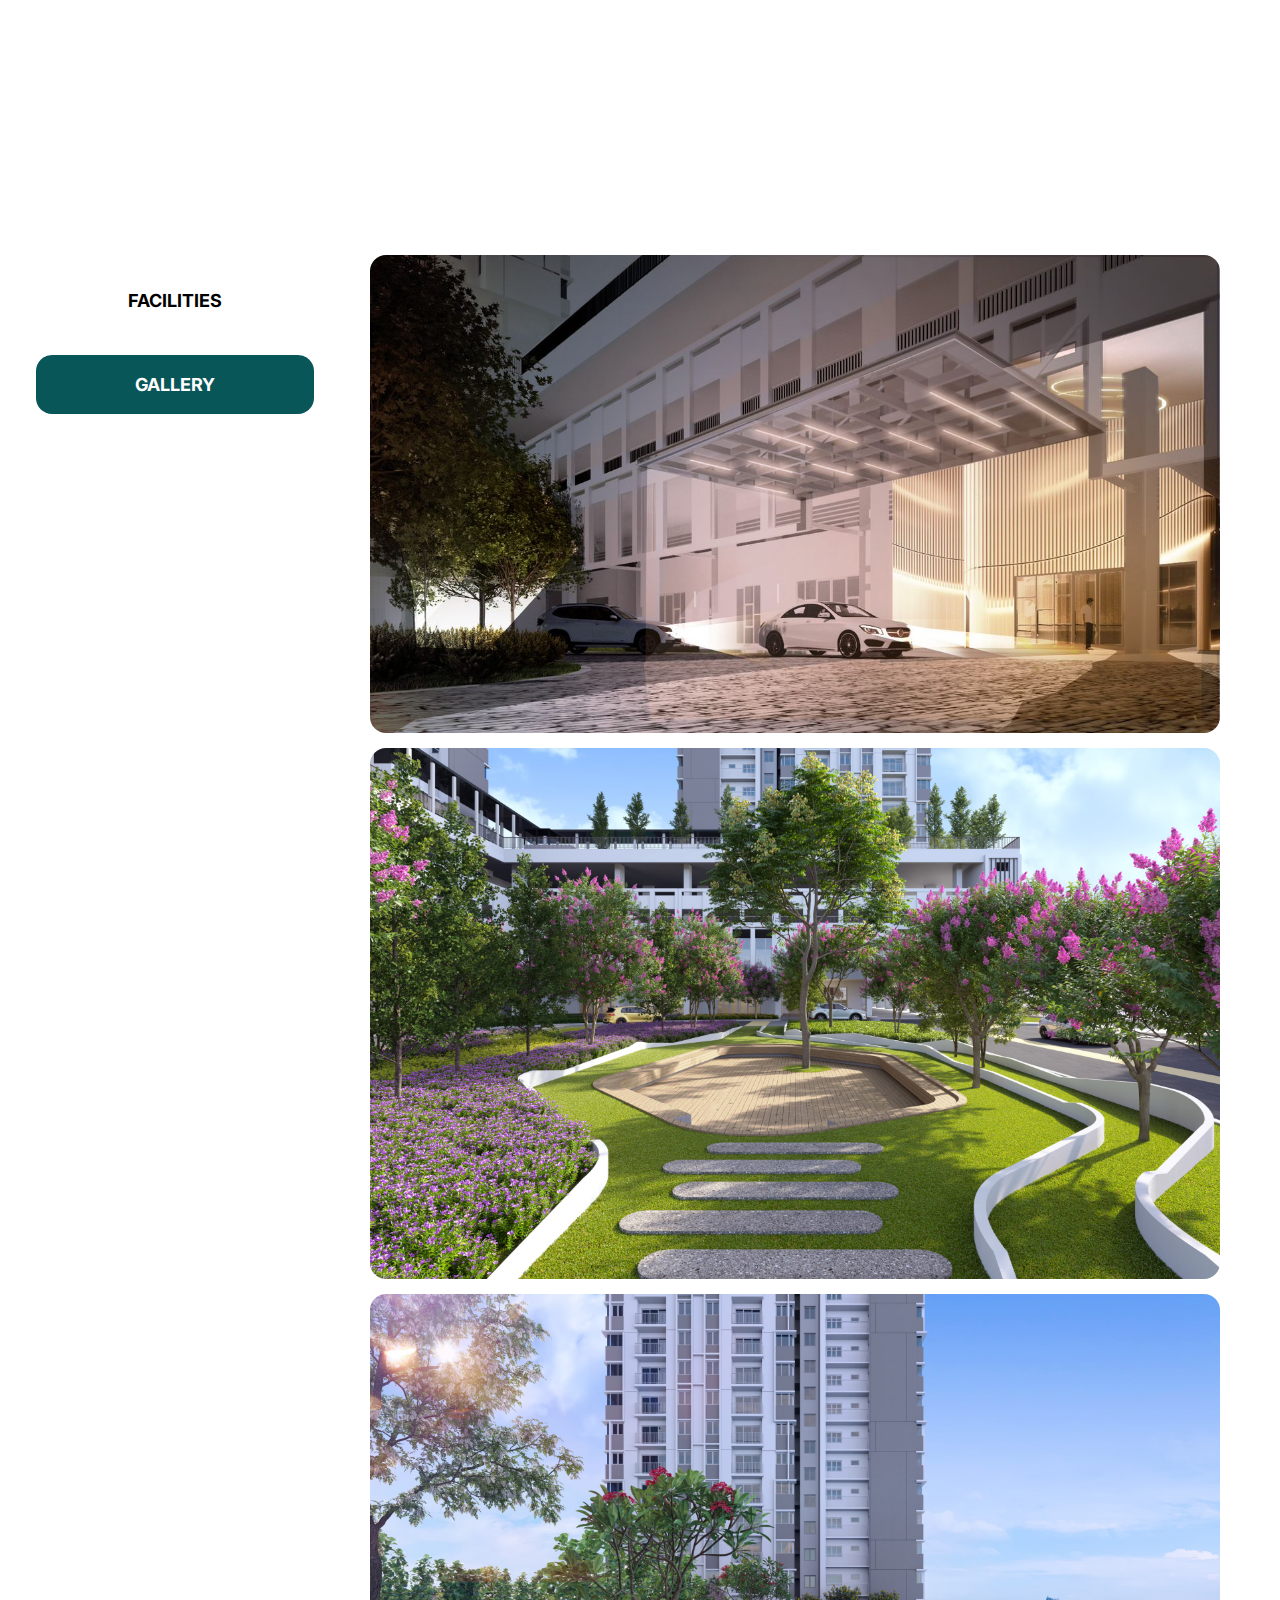
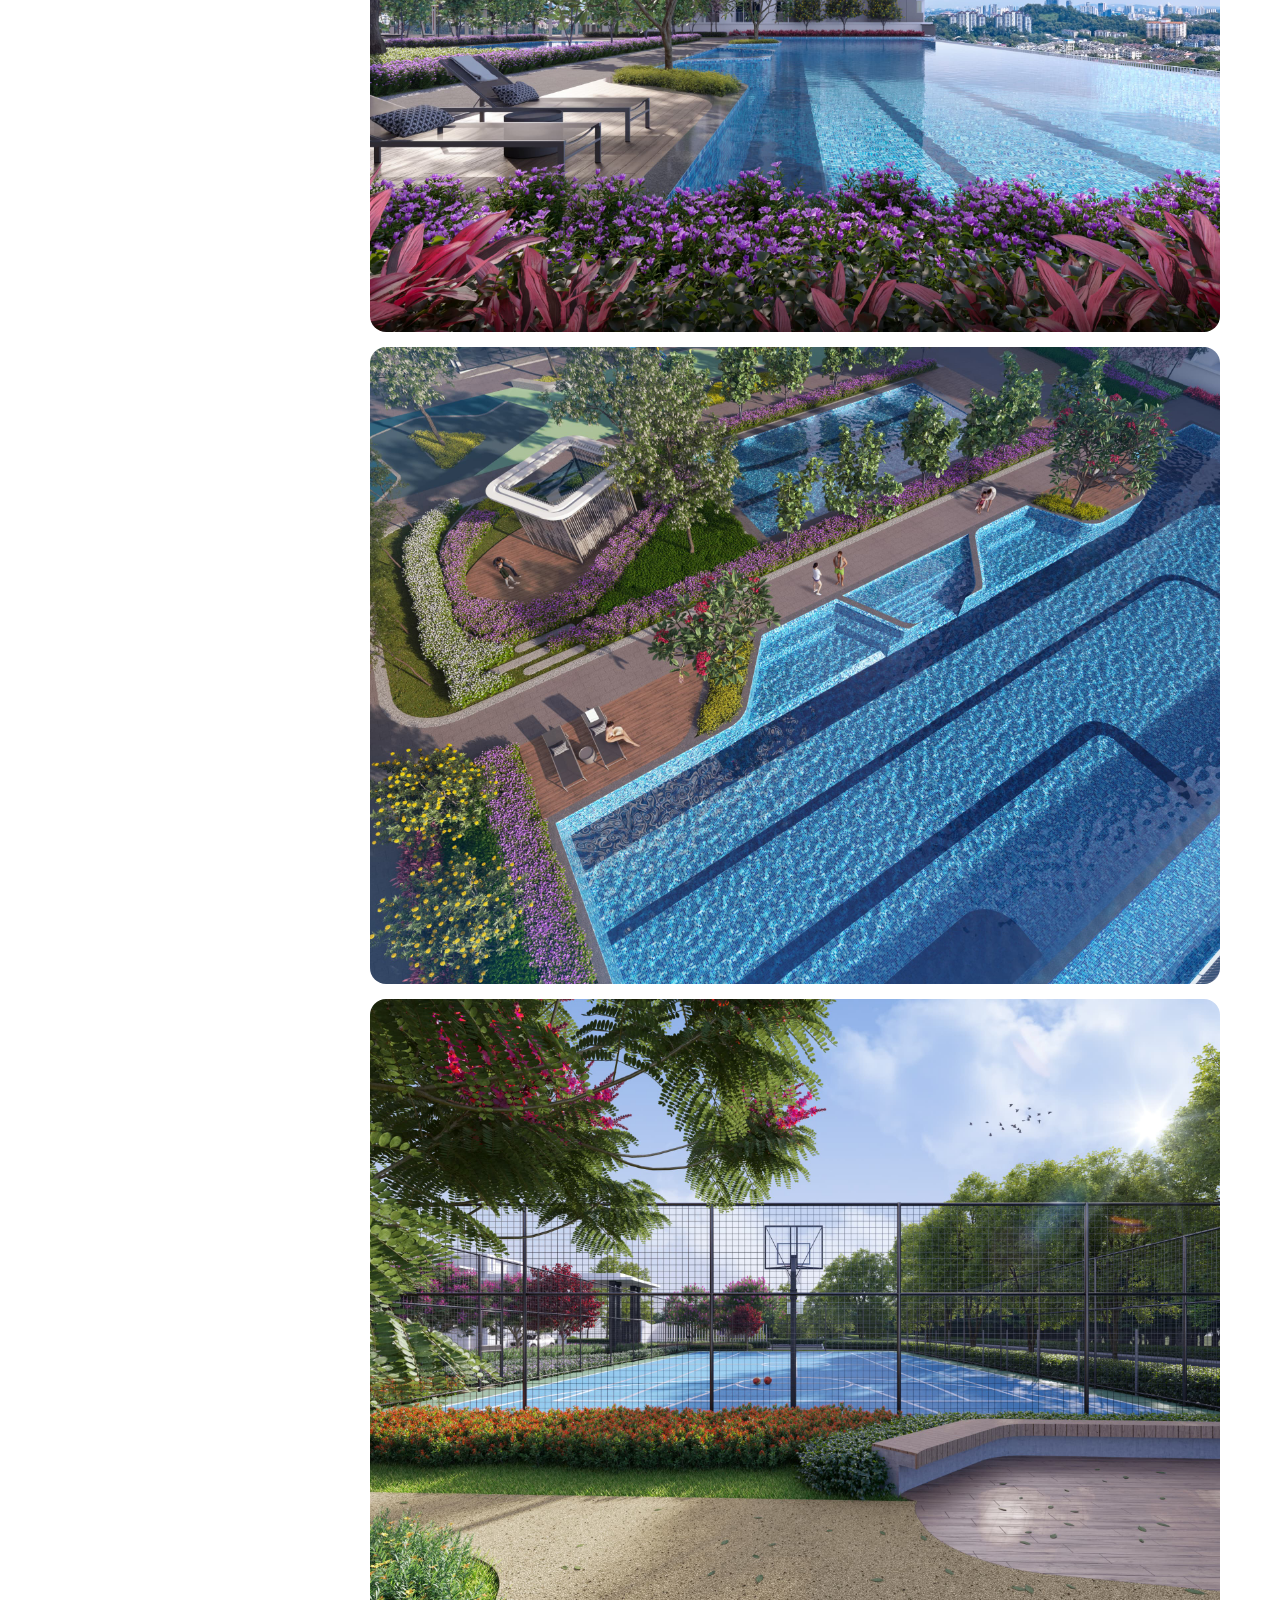
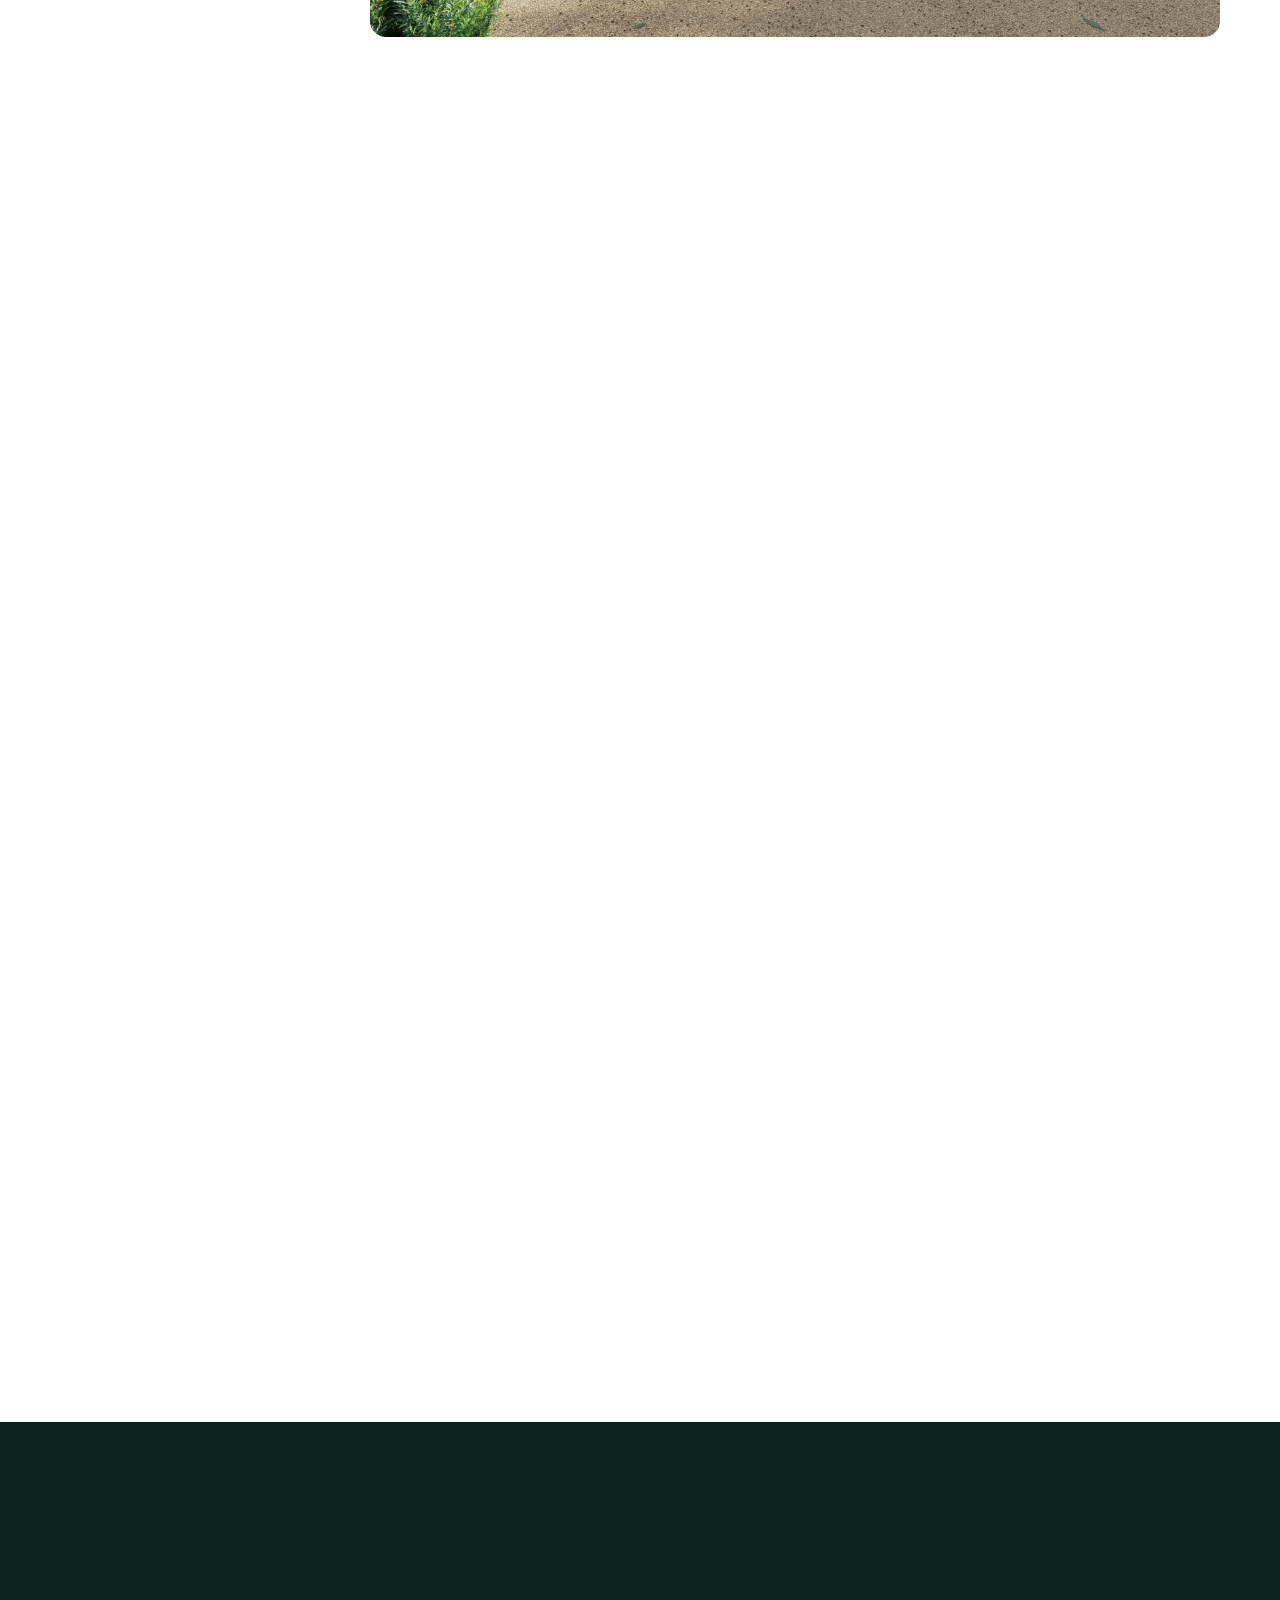
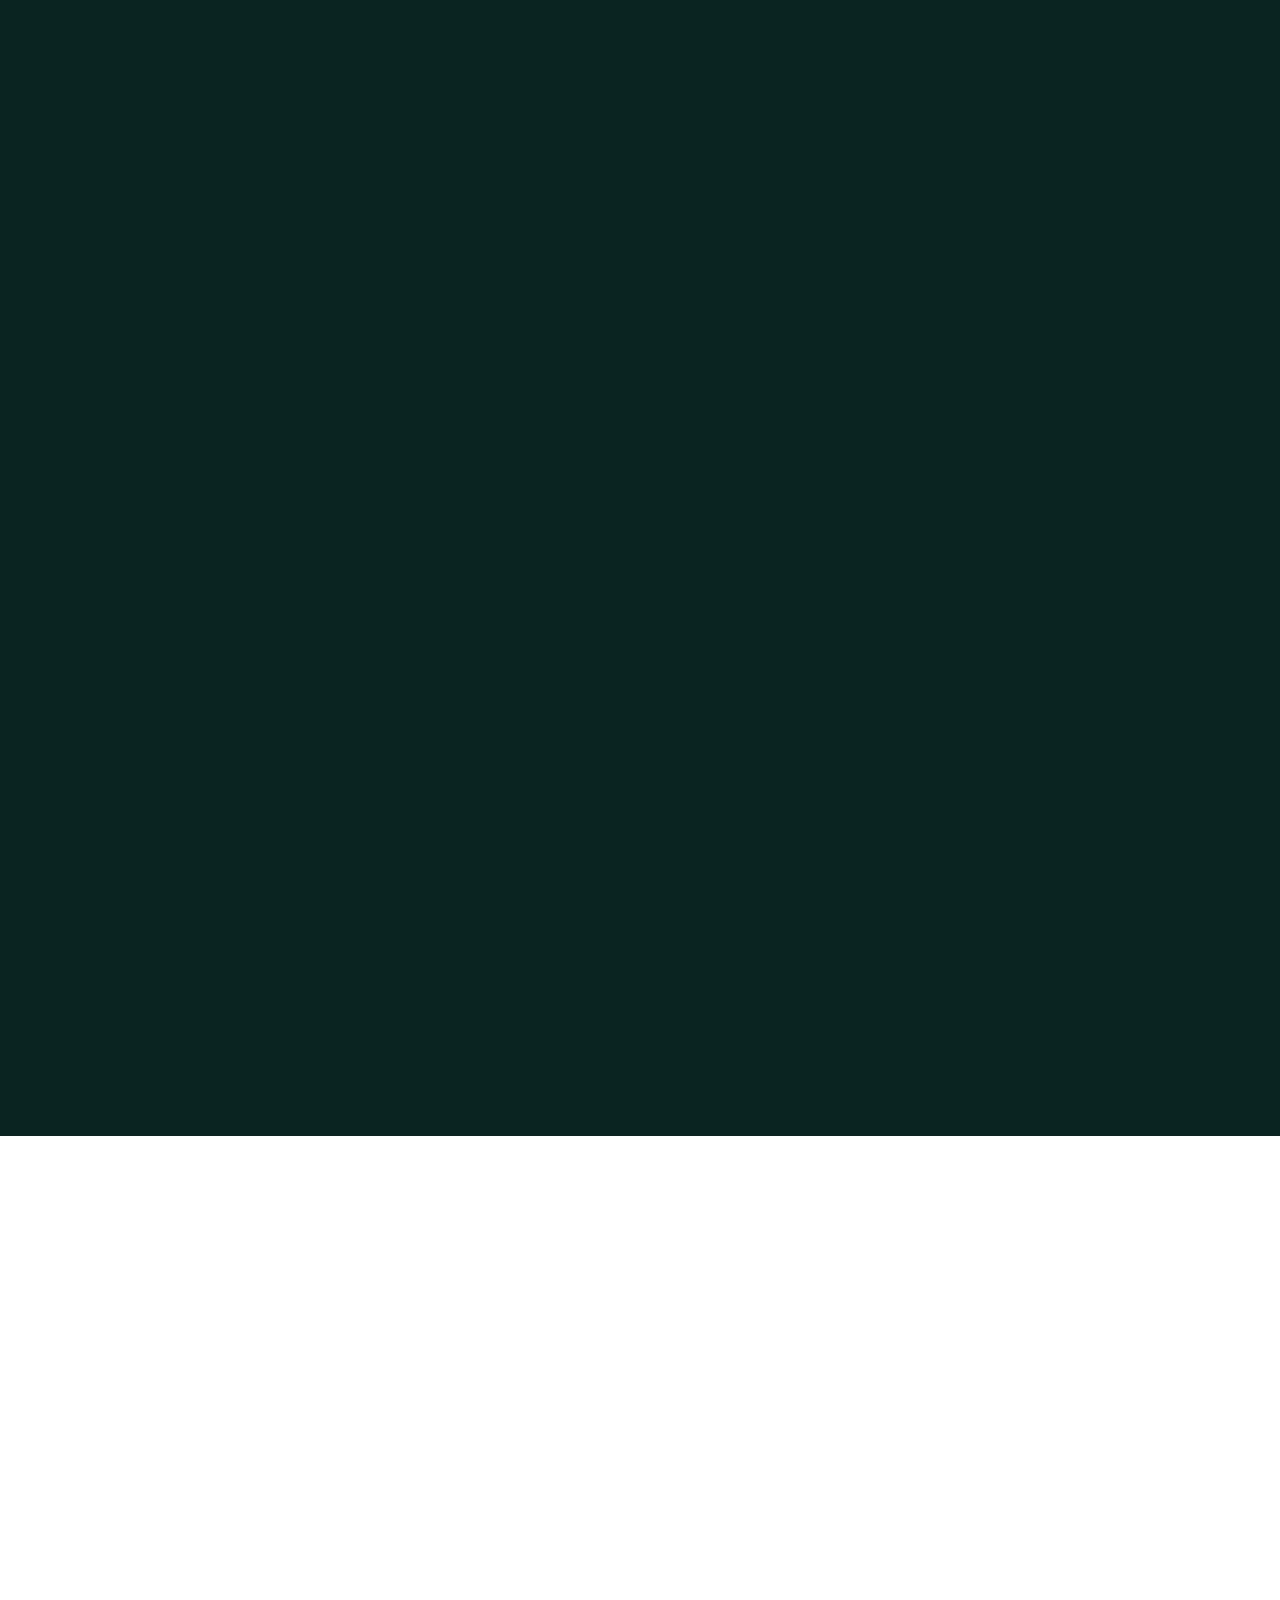
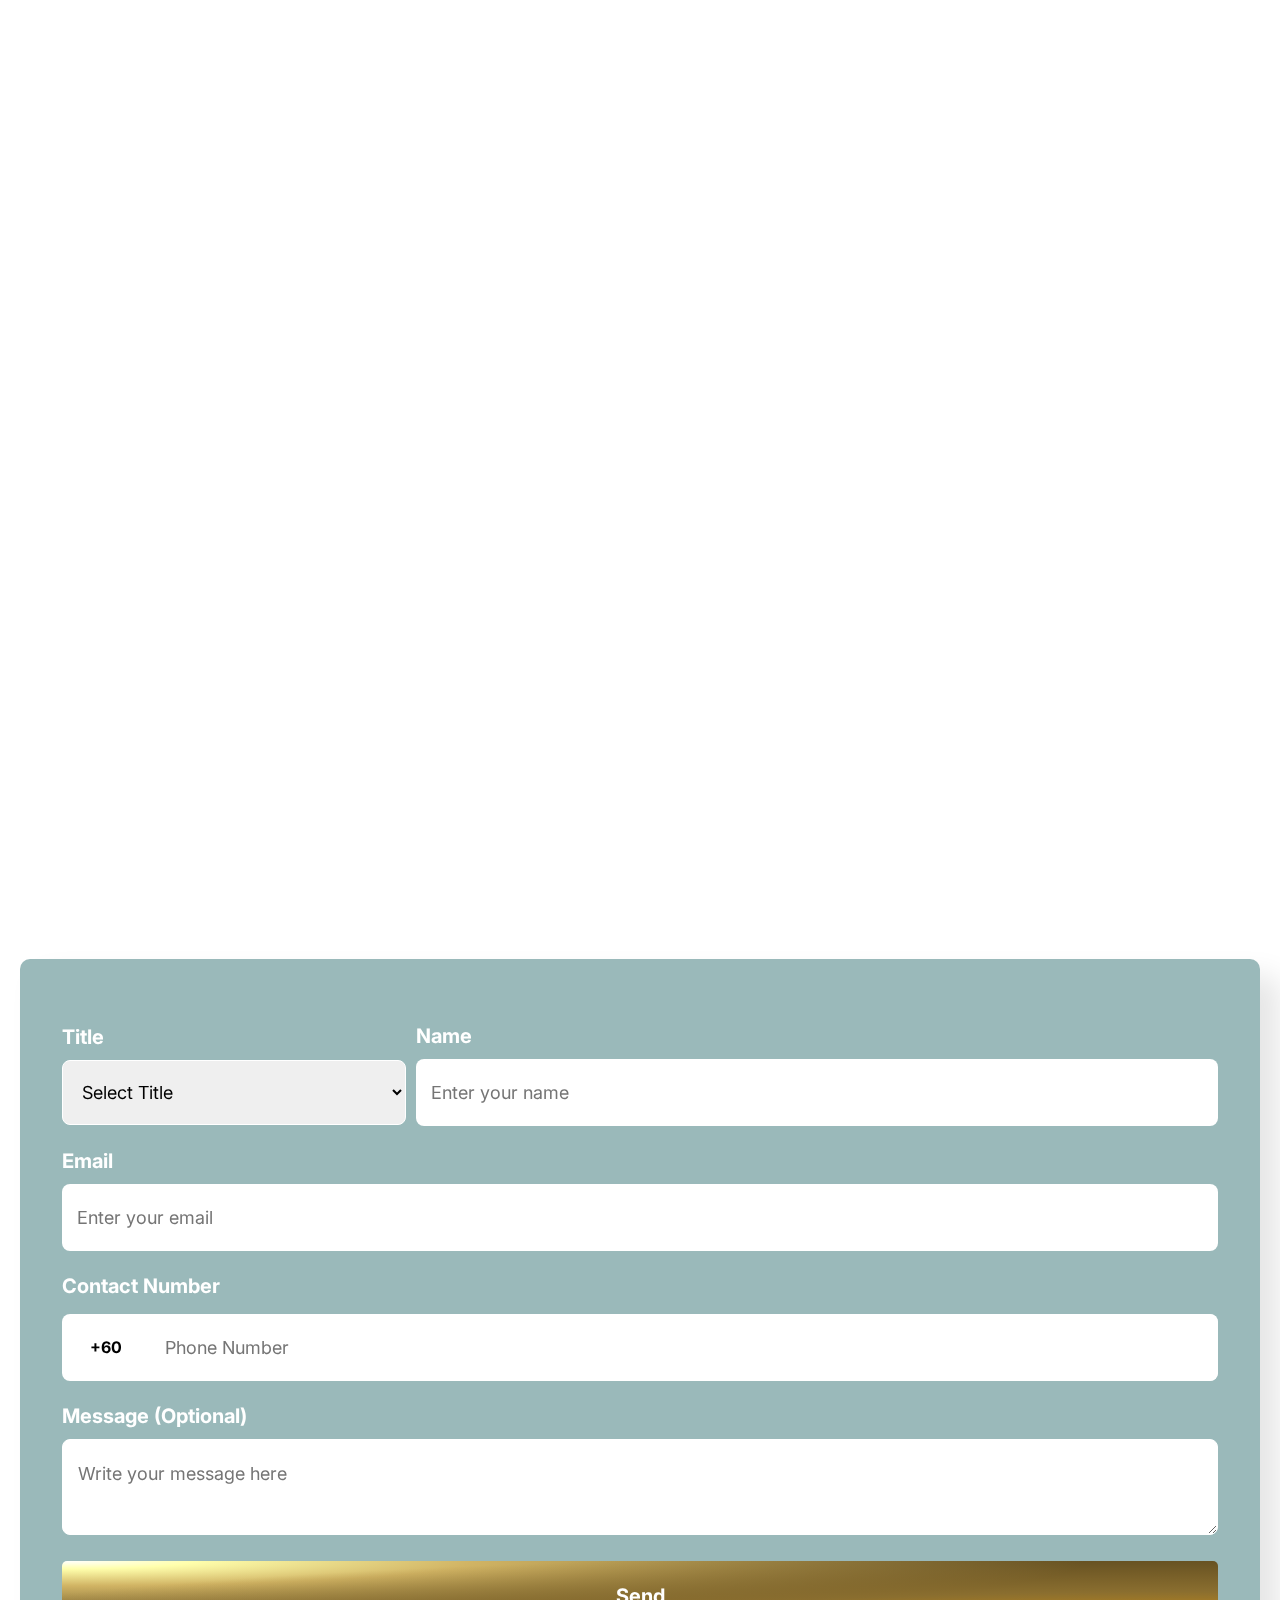
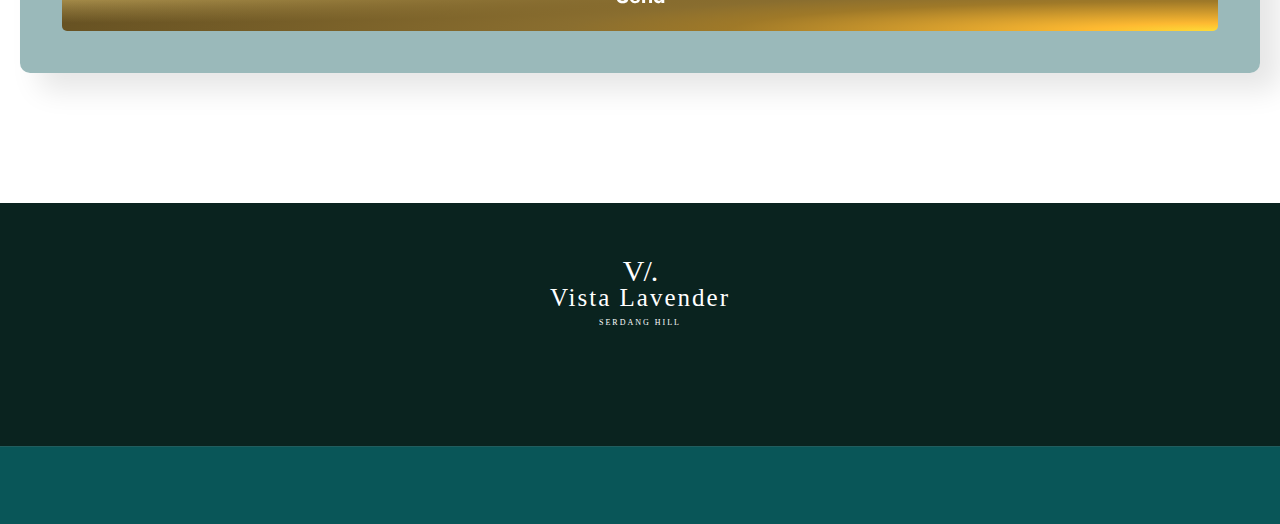
==== commit 7abe3dfe: "dfg" ====
--- a/index.html
+++ b/index.html
@@ -602,12 +602,12 @@
       <div class="an__floo-according-box-img">
         <div class="an__floor-box-right">
           <ul class="accordion">
-            <li class="accordion-item wow img-custom-anim-top">
-              <div class="accordion-header" tabindex="0">
+            <li class="accordion-items wow img-custom-anim-top">
+              <div class="according-headersers" tabindex="0">
                 <span>TYPE A - 897 sf / 3 + 1 Rooms</span>
                 <div class="toggle-icon"></div>
               </div>
-              <div class="accordion-content">
+              <div class="according-contenster">
                 <div class="accordion-content-inner">
                   <div class="image-container">
                     <img src="anayara-fill/images/floor-1.jpg" alt="Layout A Floor Plan">
@@ -615,12 +615,12 @@
                 </div>
               </div>
             </li>
-            <li class="accordion-item wow img-custom-anim-top">
-              <div class="accordion-header" tabindex="0">
+            <li class="accordion-items wow img-custom-anim-top">
+              <div class="according-headersers" tabindex="0">
                 <span>TYPE A1 - 897 sf / 3 + 1 Rooms</span>
                 <div class="toggle-icon"></div>
               </div>
-              <div class="accordion-content">
+              <div class="according-contenster">
                 <div class="accordion-content-inner">
                   <div class="image-container">
                     <img src="anayara-fill/images/floor-2.jpg" alt="Layout B Floor Plan">
@@ -628,12 +628,12 @@
                 </div>
               </div>
             </li>
-            <li class="accordion-item wow img-custom-anim-top">
-              <div class="accordion-header" tabindex="0">
+            <li class="accordion-items wow img-custom-anim-top">
+              <div class="according-headersers" tabindex="0">
                 <span>TYPE B - 897 sf / 3 + 1 Rooms</span>
                 <div class="toggle-icon"></div>
               </div>
-              <div class="accordion-content">
+              <div class="according-contenster">
                 <div class="accordion-content-inner">
                   <div class="image-container">
                     <img src="anayara-fill/images/floor-3.jpg" alt="Layout C Floor Plan">
@@ -641,12 +641,12 @@
                 </div>
               </div>
             </li>
-            <li class="accordion-item wow img-custom-anim-top">
-              <div class="accordion-header" tabindex="0">
+            <li class="accordion-items wow img-custom-anim-top">
+              <div class="according-headersers" tabindex="0">
                 <span>TYPE B1 - 897 sf / 3 + 1 Rooms</span>
                 <div class="toggle-icon"></div>
               </div>
-              <div class="accordion-content">
+              <div class="according-contenster">
                 <div class="accordion-content-inner">
                   <div class="image-container">
                     <img src="anayara-fill/images/floor-4.jpg" alt="Layout D Floor Plan">
@@ -654,12 +654,12 @@
                 </div>
               </div>
             </li>
-            <li class="accordion-item wow img-custom-anim-top">
-              <div class="accordion-header" tabindex="0">
+            <li class="accordion-items wow img-custom-anim-top">
+              <div class="according-headersers" tabindex="0">
                 <span>TYPE C - 897 sf / 3 + 1 Rooms</span>
                 <div class="toggle-icon"></div>
               </div>
-              <div class="accordion-content">
+              <div class="according-contenster">
                 <div class="accordion-content-inner">
                   <div class="image-container">
                     <img src="anayara-fill/images/floor-5.jpg" alt="Layout A Floor Plan">
@@ -667,12 +667,12 @@
                 </div>
               </div>
             </li>
-            <li class="accordion-item wow img-custom-anim-top">
-              <div class="accordion-header" tabindex="0">
+            <li class="accordion-items wow img-custom-anim-top">
+              <div class="according-headersers" tabindex="0">
                 <span>TYPE C1 - 897 sf / 3 + 1 Rooms</span>
                 <div class="toggle-icon"></div>
               </div>
-              <div class="accordion-content">
+              <div class="according-contenster">
                 <div class="accordion-content-inner">
                   <div class="image-container">
                     <img src="anayara-fill/images/floor-6.jpg" alt="Layout B Floor Plan">
@@ -761,9 +761,7 @@
             <h1 class="brand-name">Vista Lavender</h1>
             <div class="sub-text">SERDANG HILL</div>
           </div>
-          <p class="an__footer-itme-text wow img-custom-anim-left">Want to book a premium viewing appointment? Chris CK
-            represent Propnex Realty, an appointed Agency for Anyara Hills. You can come, stand and feel the environment
-            and scenery of the exact available lot in premium viewing.
+          <p class="an__footer-itme-text wow img-custom-anim-left">Ready to take the next step in finding your dream home? Book an exclusive viewing appointment with Chris CK, your trusted representative from Propnex Realty, the appointed agency for Vista Lavender.
           </p>
         </div>
       </div>
--- a/anayara-fill/css/style.css
+++ b/anayara-fill/css/style.css
@@ -1596,14 +1596,16 @@
   padding: 0;
 }
 
-.accordion-item {
+.accordion-item,
+.accordion-items {
   margin-bottom: 20px;
   border: 1px solid #e0e0e0;
   border-radius: 4px;
   background: white;
 }
 
-.accordion-header {
+.accordion-header,
+.according-headersers {
   padding: 20px;
   cursor: pointer;
   display: flex;
@@ -1614,18 +1616,21 @@
   user-select: none;
 }
 
-.accordion-header:hover {
+.accordion-header:hover,
+.according-headersers:hover {
   background-color: rgba(42, 123, 123, 0.05);
 }
 
-.accordion-content {
+.accordion-content,
+.according-contenster {
   max-height: 0;
   overflow: hidden;
   transition: max-height 0.3s ease-out;
   border-top: 0px solid #e0e0e0;
 }
 
-.accordion-content.active {
+.accordion-content.active,
+.according-contenster.active {
   max-height: 2000px; /* Large enough to fit content */
   border-top-width: 1px;
 }
@@ -1664,7 +1669,8 @@
   top: 11px;
 }
 
-.accordion-item.active .toggle-icon::before {
+.accordion-item.active .toggle-icon::before,
+.accordion-items.active .toggle-icon::before {
   transform: rotate(90deg);
 }
 
@@ -1742,7 +1748,8 @@
 }
 
 @media (max-width: 768px) {
-  .accordion-header {
+  .accordion-header,
+  .according-headersers {
     padding: 15px;
     font-size: 0.9rem;
   }
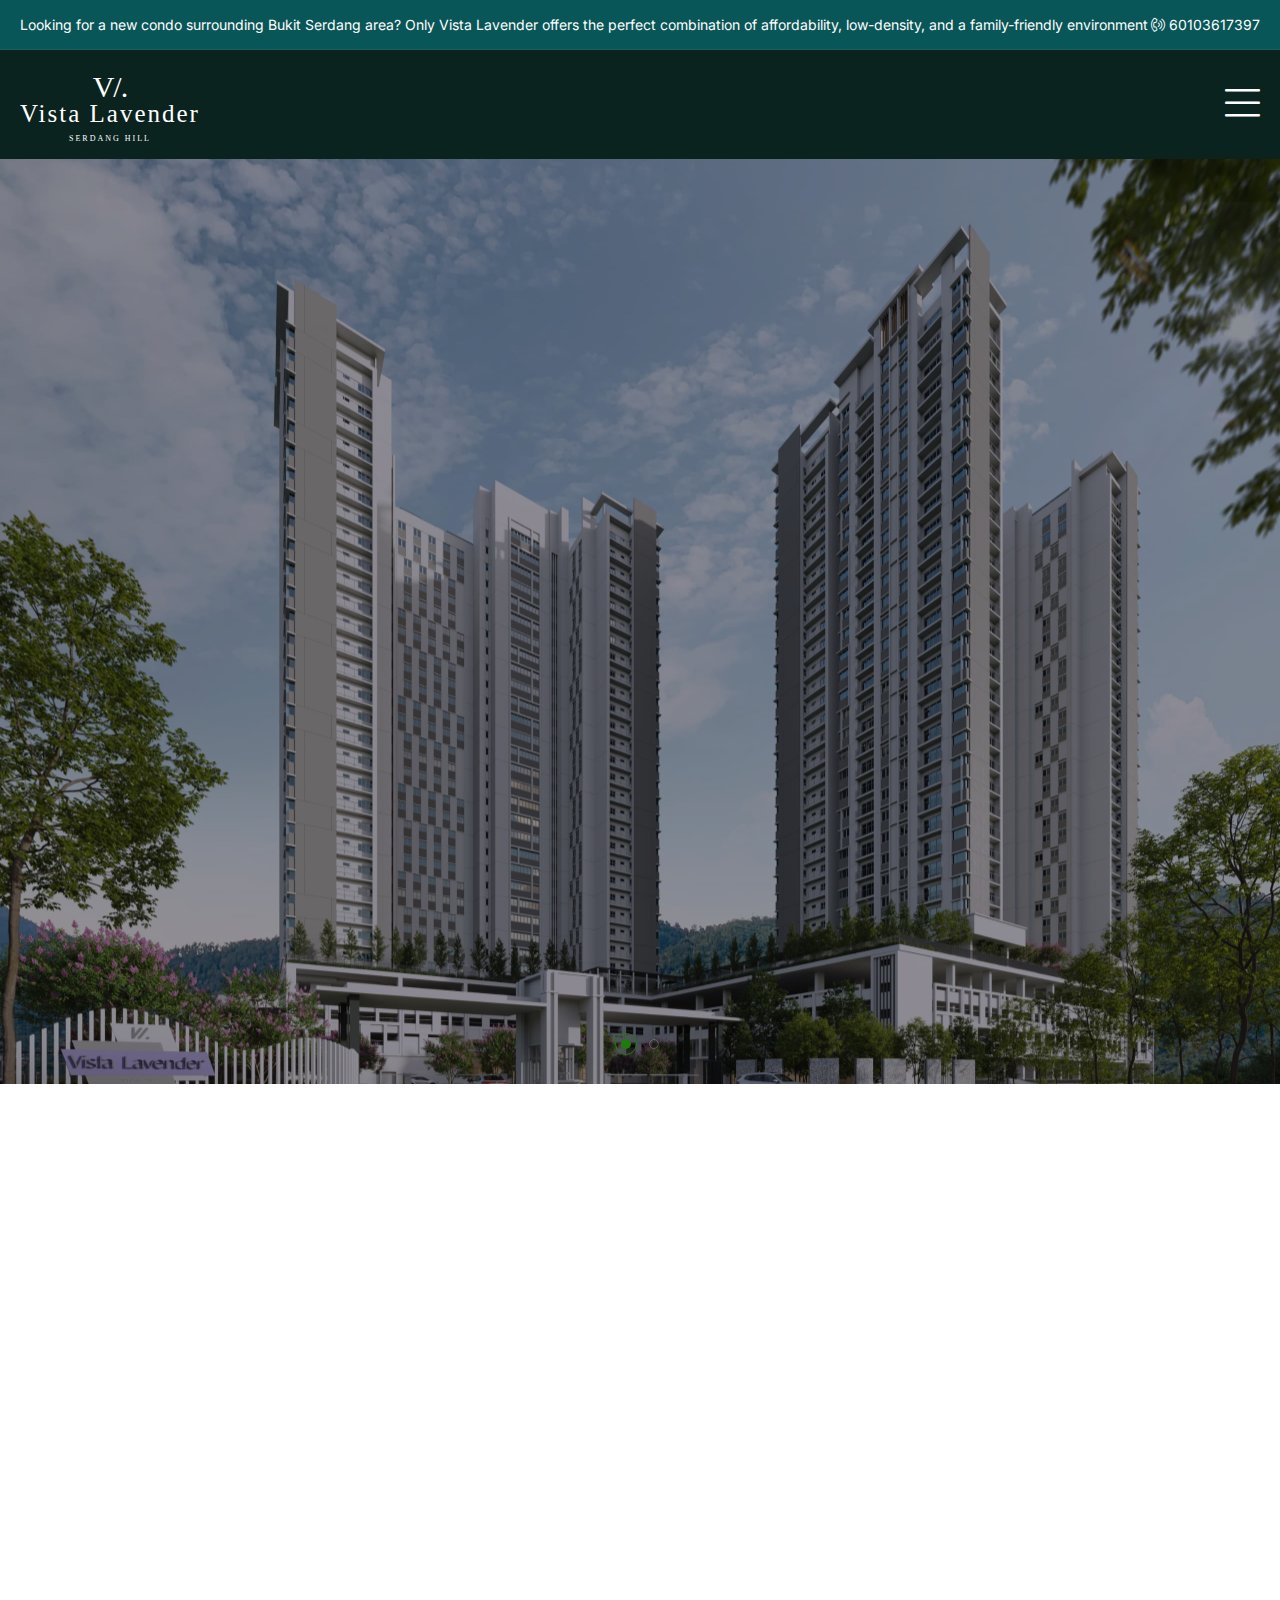
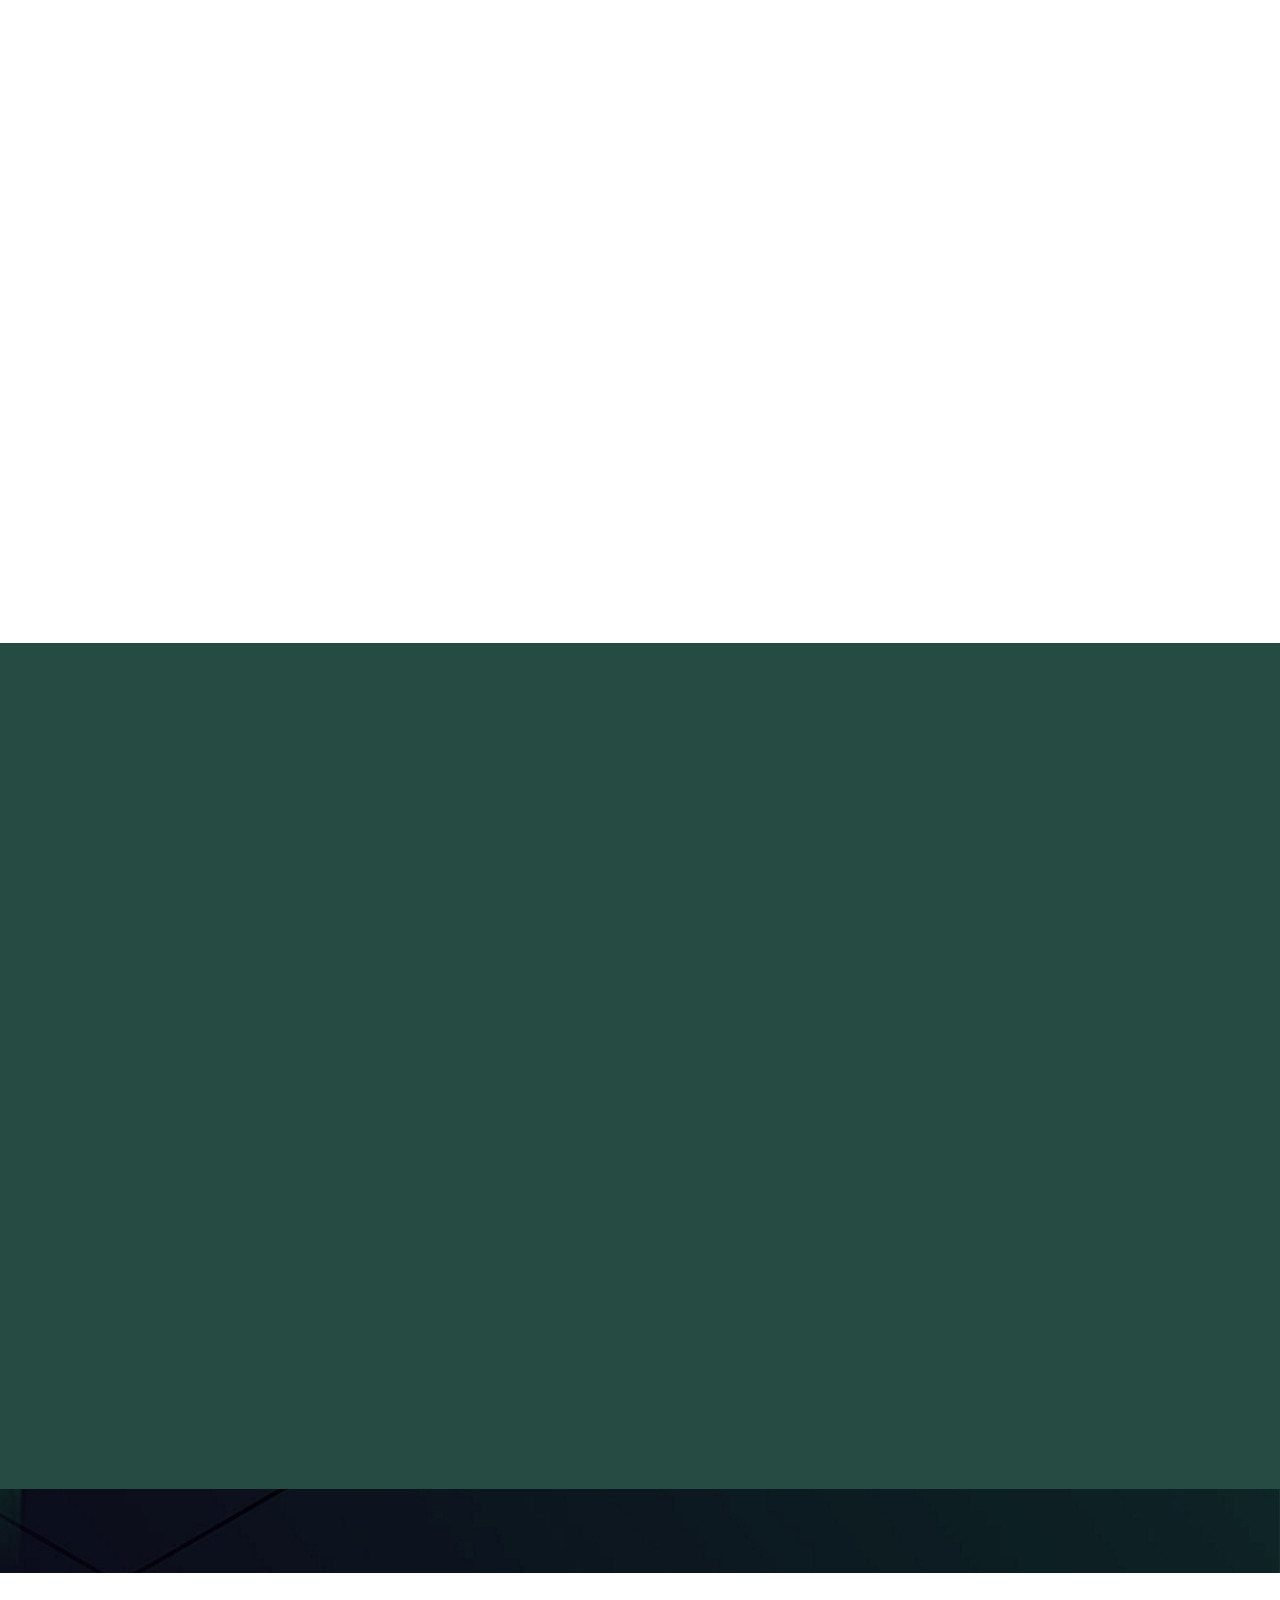
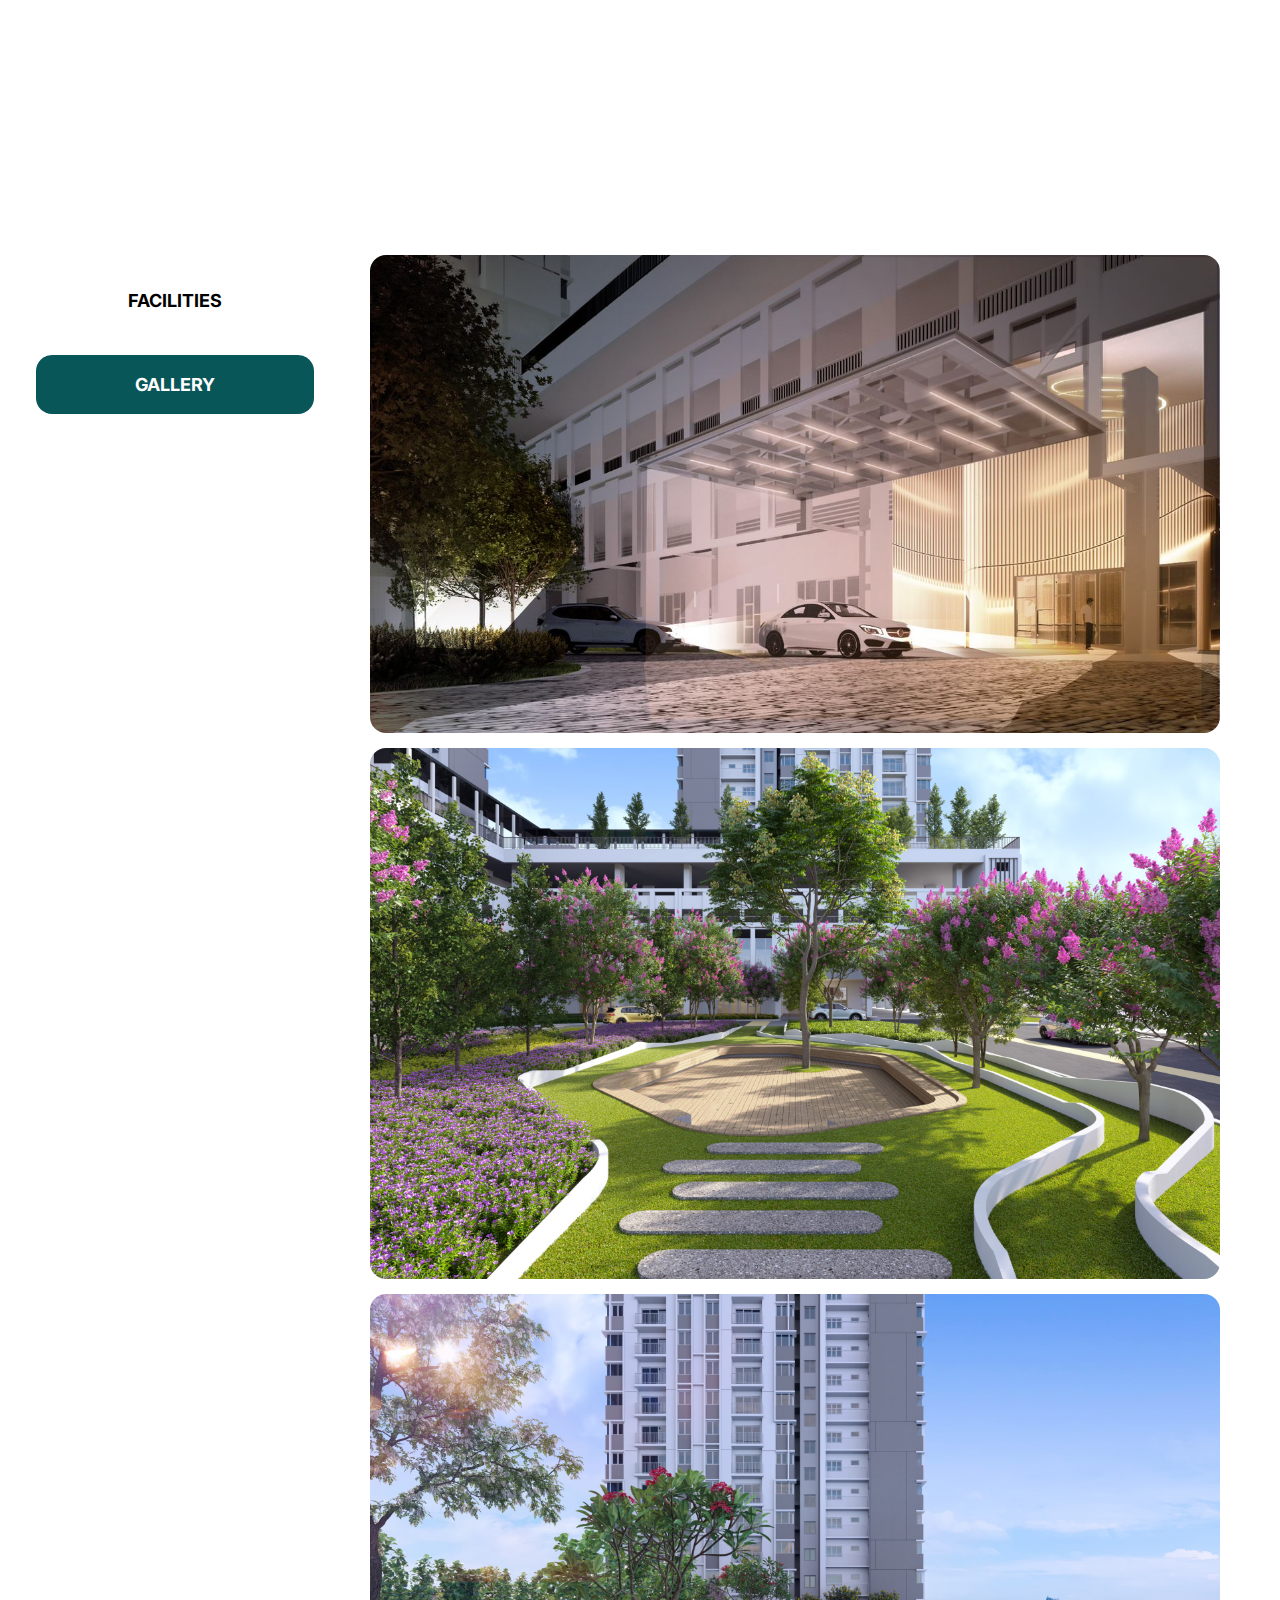
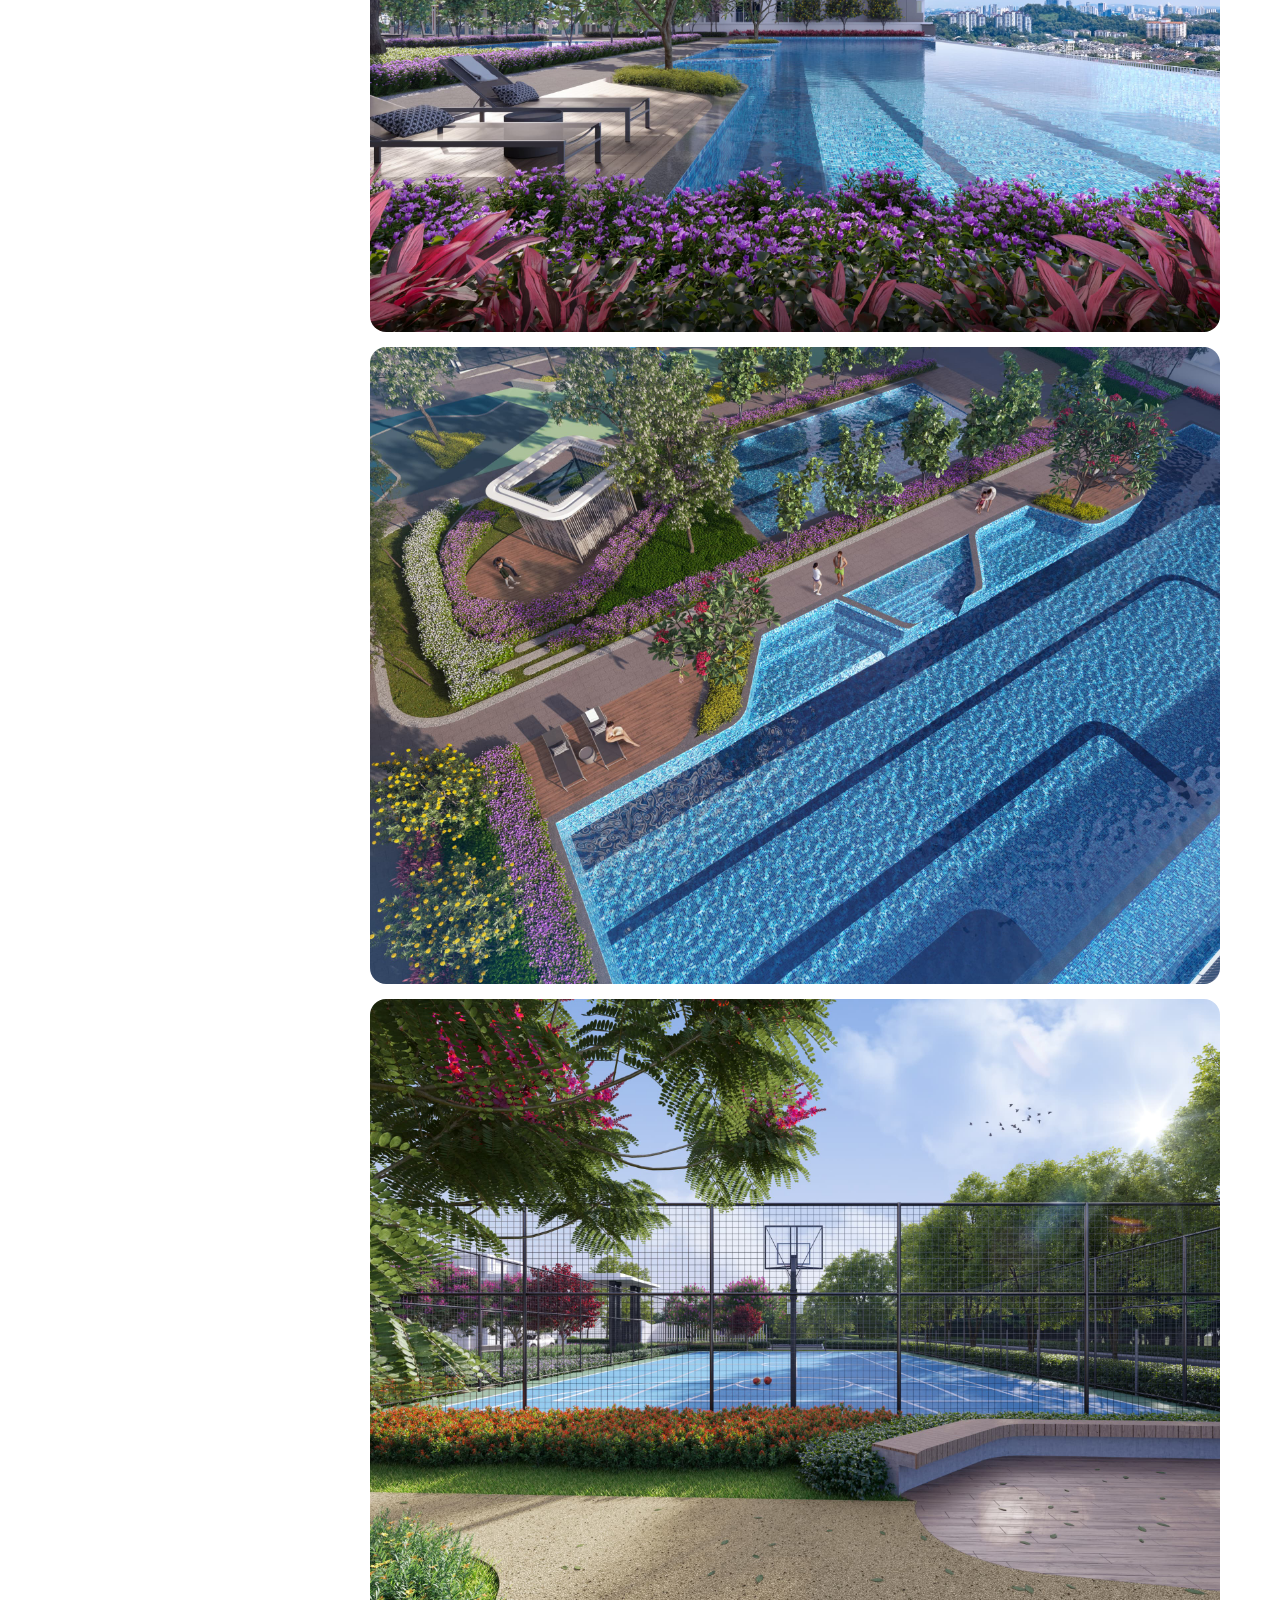
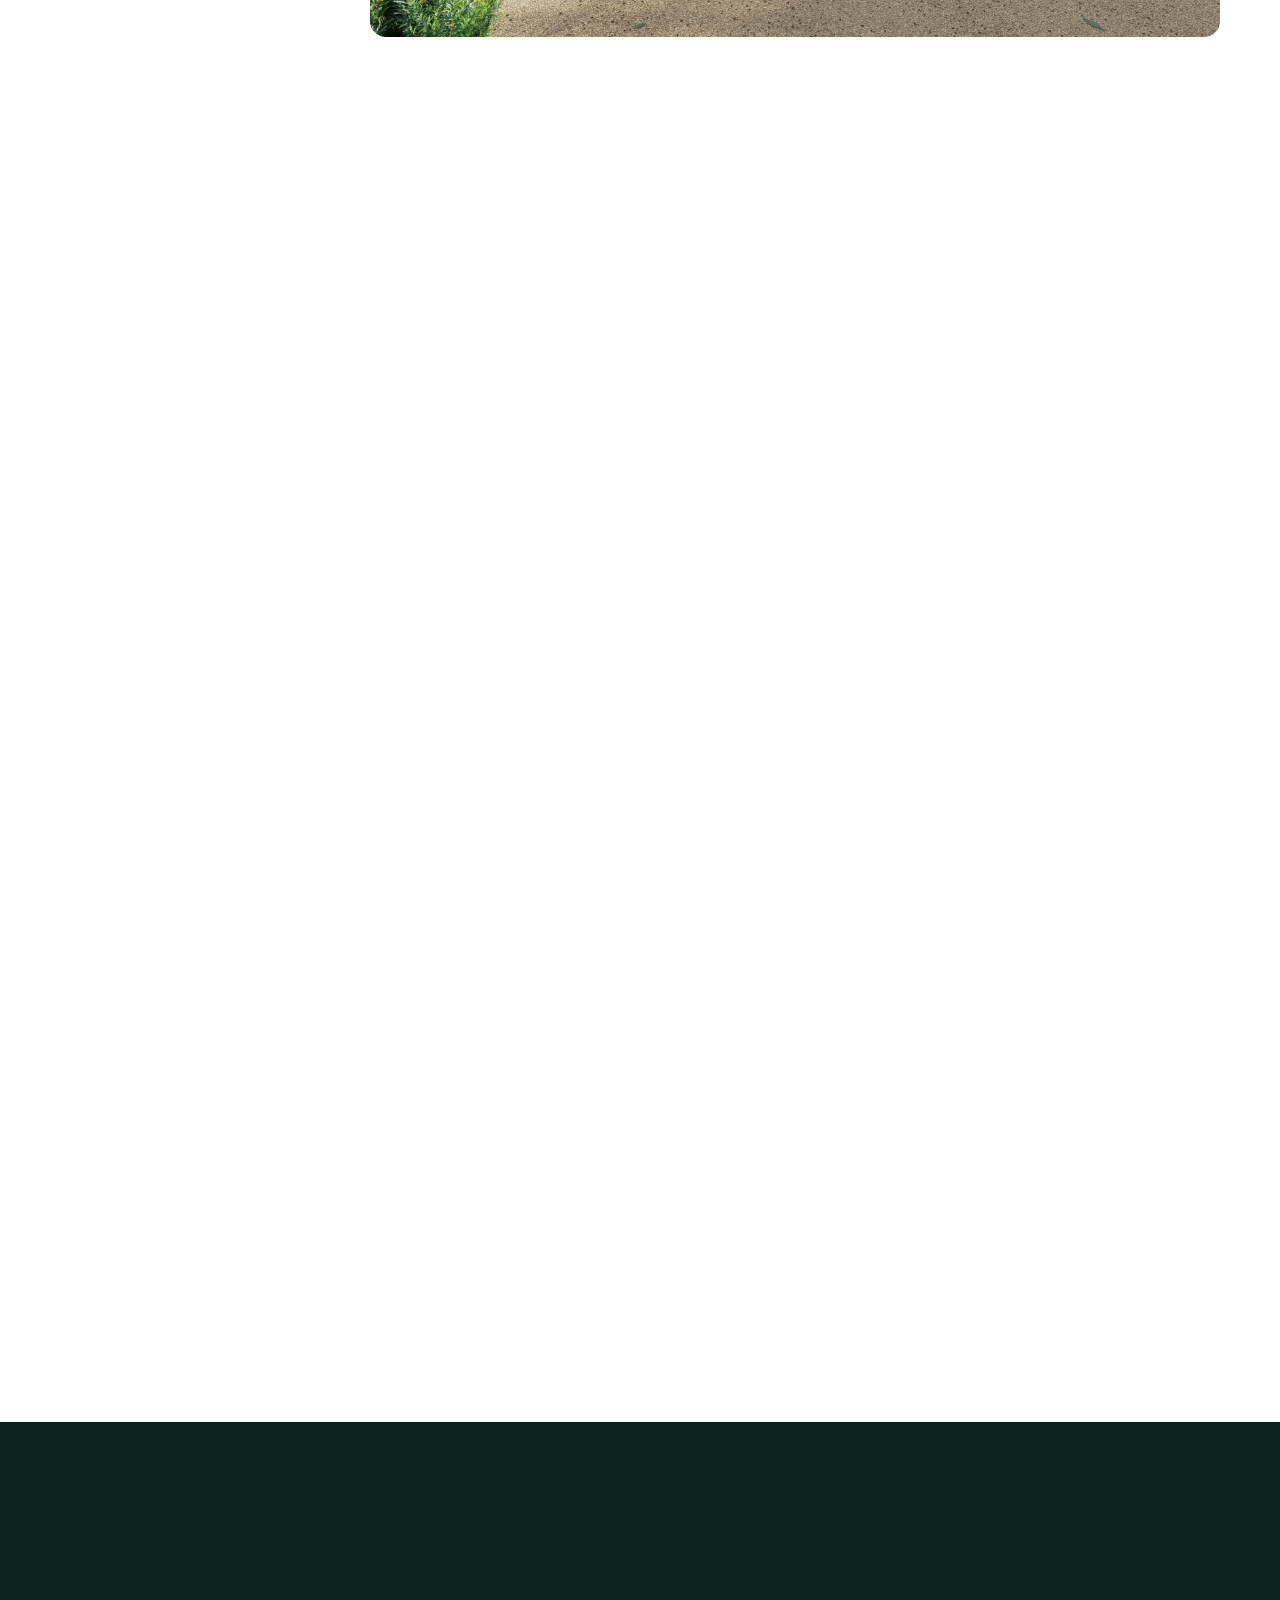
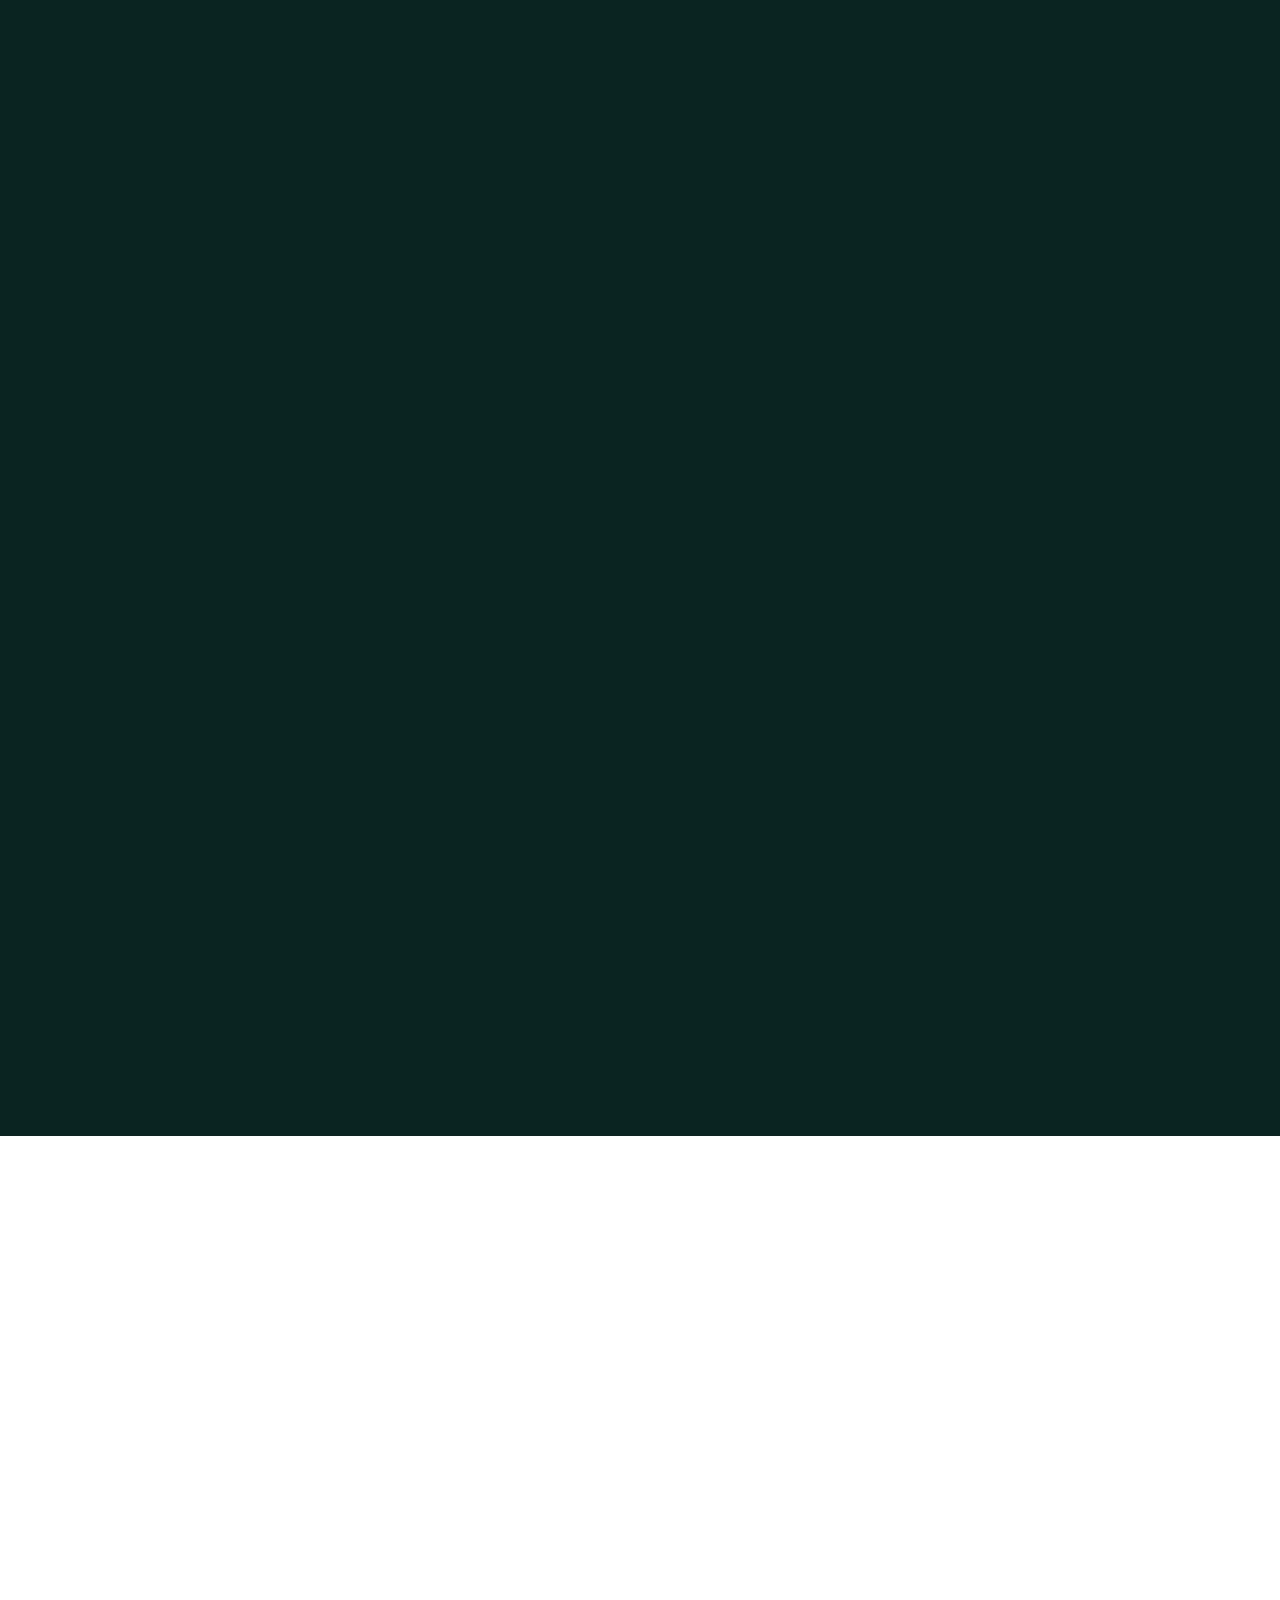
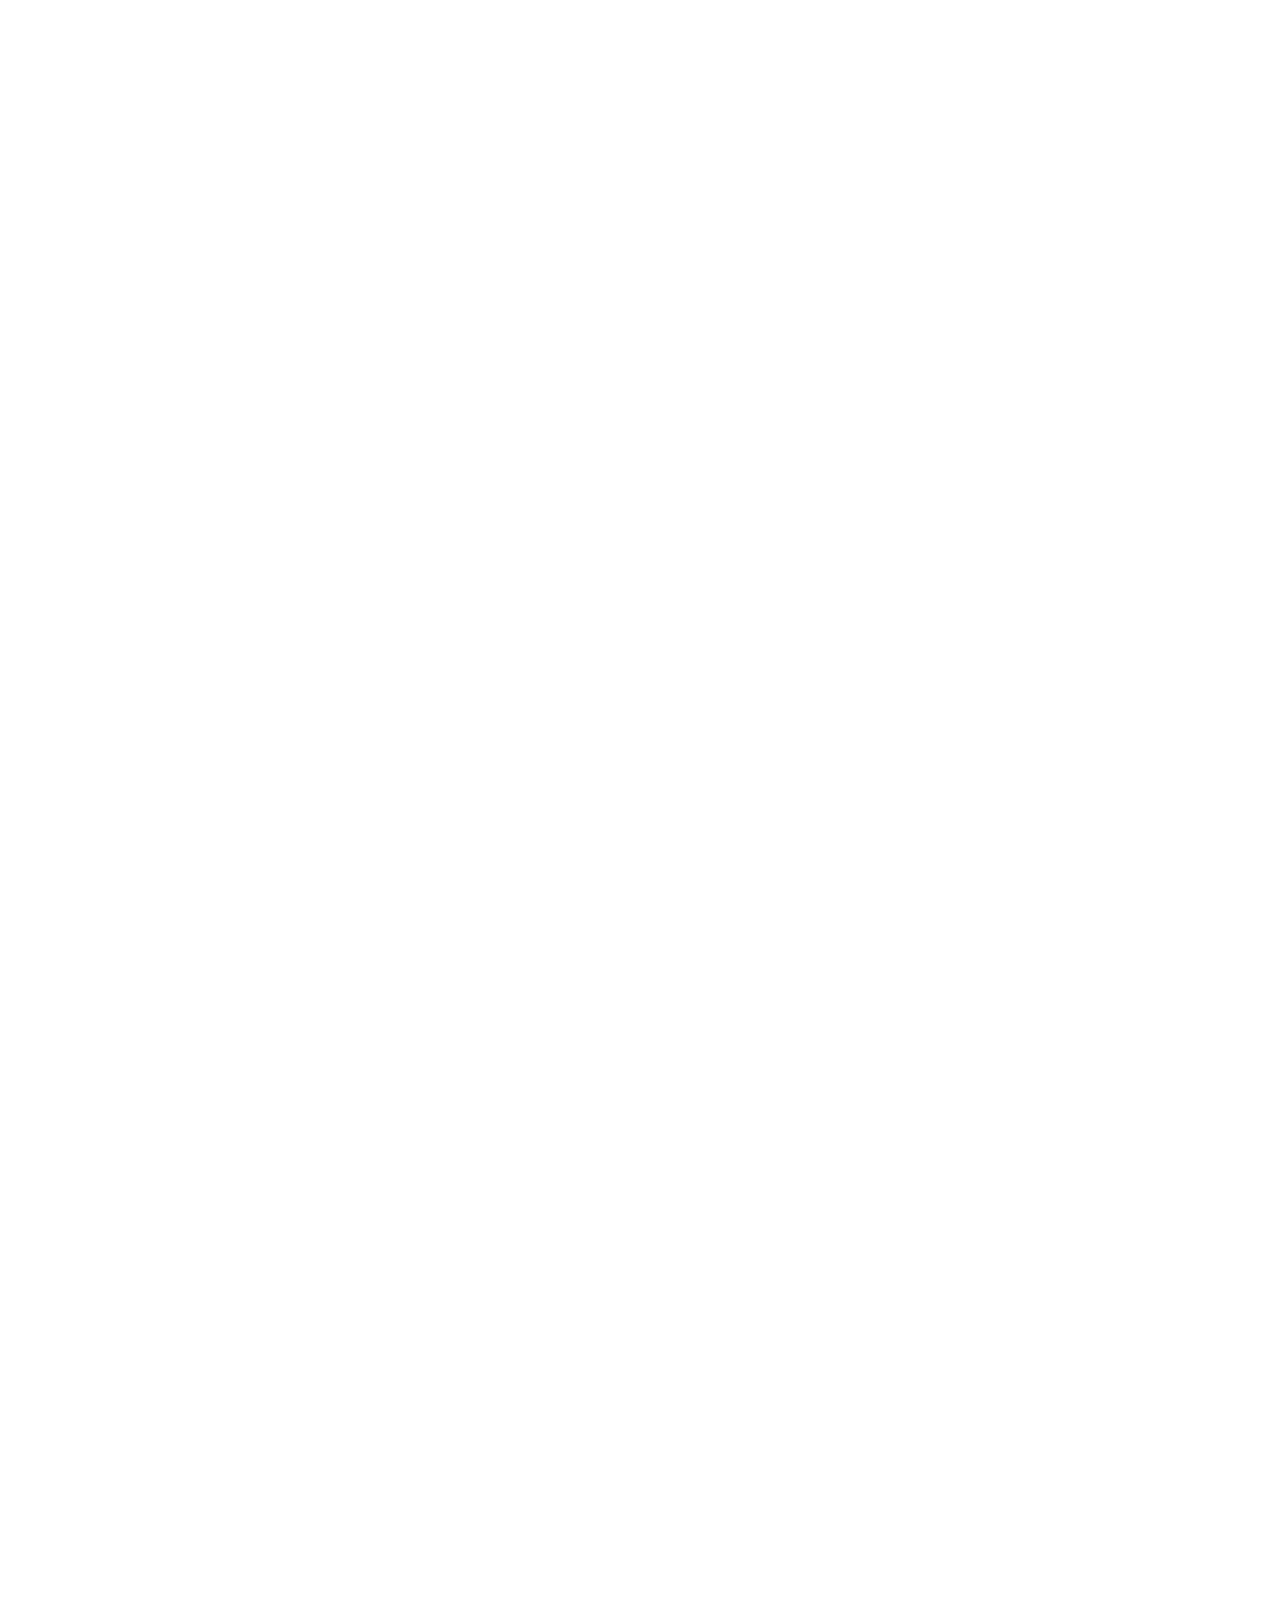
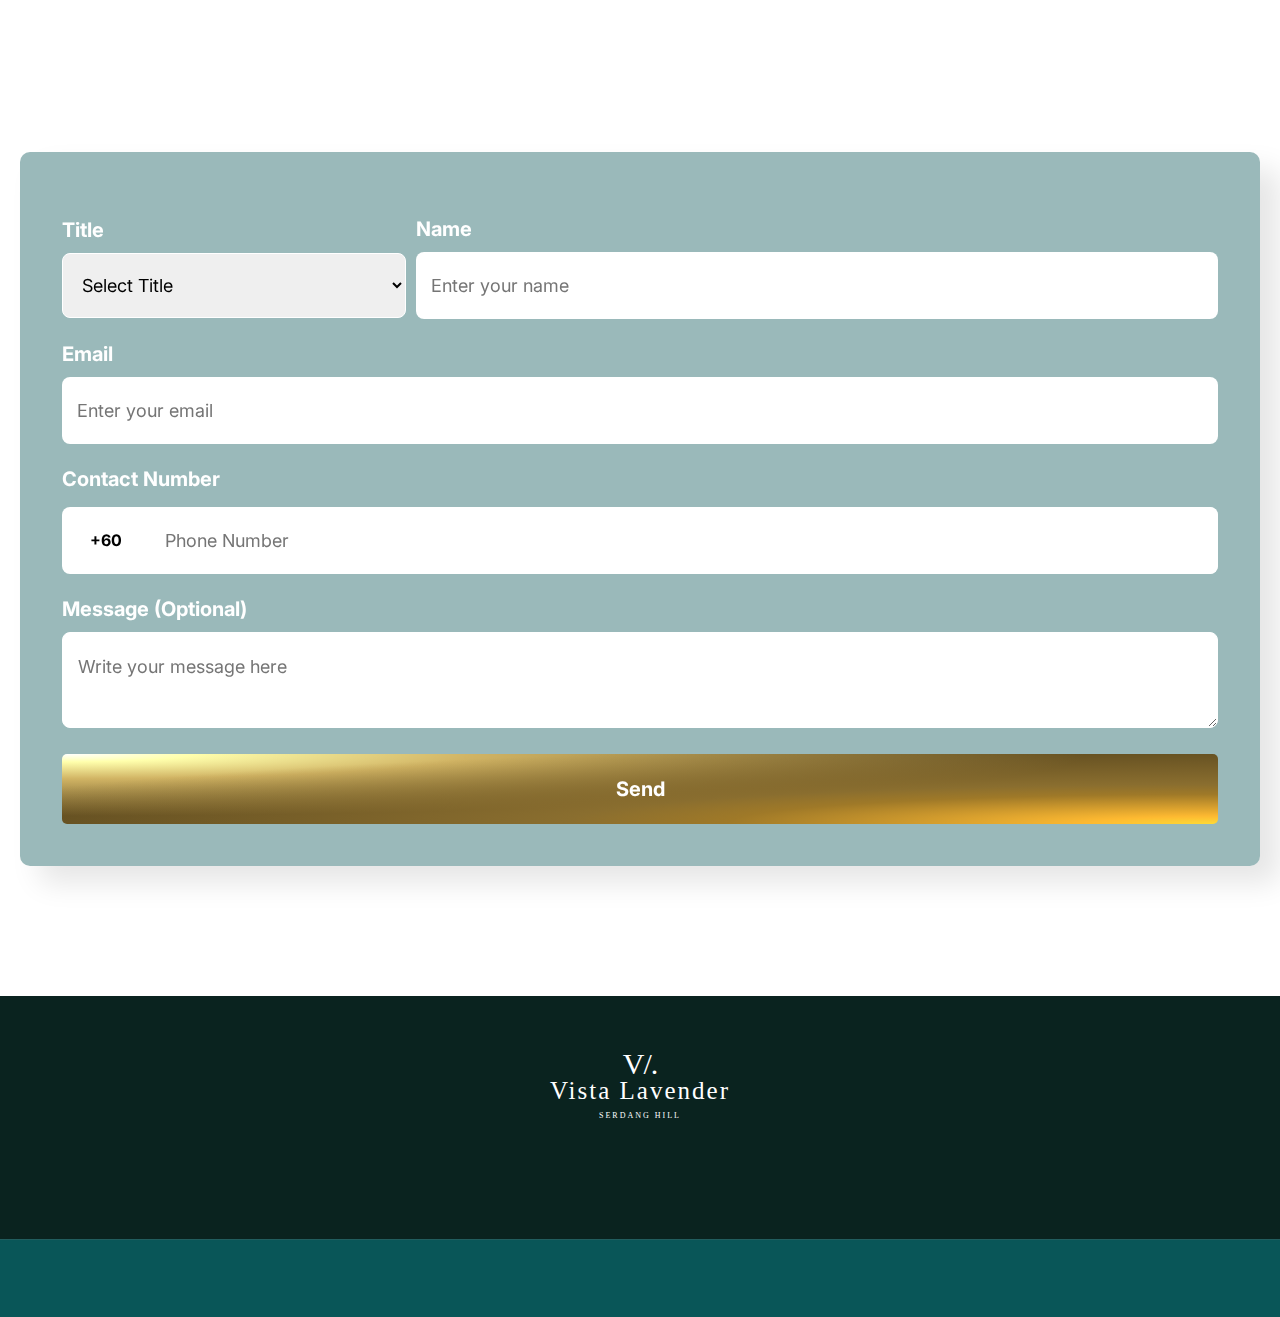
==== commit f3f3ccc2: "s" ====
--- a/index.html
+++ b/index.html
@@ -26,7 +26,8 @@
       <div class="an__container01">
         <div class="header-top-wrapper">
           <div class="header-top-left">
-            <p class="header-top-text">Looking for a new condo surrounding Bukit Serdang area? Only Vista Lavender offers the perfect combination of affordability, low-density, and a family-friendly environment
+            <p class="header-top-text">Looking for a new condo surrounding Bukit Serdang area? Only Vista Lavender
+              offers the perfect combination of affordability, low-density, and a family-friendly environment
             </p>
           </div>
           <div class="header-top-right">
@@ -111,7 +112,8 @@
     <div class="an__title-part">
       <h2 class="an__main-title text-center wow img-custom-anim-top" style="color: #095658;">Vista Lavender showunit 
       </h2>
-      <p class="an__sub-title text-center wow img-custom-anim-left" style="color: #095658;">Vista Lavender's unit features functional living spaces  <br> with a thoughtfully designed layout
+      <p class="an__sub-title text-center wow img-custom-anim-left" style="color: #095658;">Vista Lavender's unit
+        features functional living spaces <br> with a thoughtfully designed layout
 
       </p>
     </div>
@@ -144,7 +146,8 @@
         <div class="an__title-part">
           <h2 class="an__main-title text-center wow img-custom-anim-top">Highlight Features
           </h2>
-          <p class="an__sub-title text-center wow img-custom-anim-left">Discover the key Highlights of vista lavender. <br> Not to forget its affordable and competitive price
+          <p class="an__sub-title text-center wow img-custom-anim-left">Discover the key Highlights of vista lavender.
+            <br> Not to forget its affordable and competitive price
           </p>
         </div>
         <div class="an__premium-feature-img-items">
@@ -189,7 +192,8 @@
       <div class="an__title-part an__gallery-title-part">
         <h2 class="an__main-title text-center wow img-custom-anim-top">Gallery and Facilities
         </h2>
-        <p class="an__sub-title text-center wow img-custom-anim-left">A captivating collection of pre visualisation photos showcasing the <br> Breathtaking Beauty of Vista Lavender</p>
+        <p class="an__sub-title text-center wow img-custom-anim-left">A captivating collection of pre visualisation
+          photos showcasing the <br> Breathtaking Beauty of Vista Lavender</p>
       </div>
       <div class="tabs">
         <div class="tab-buttons">
@@ -285,7 +289,8 @@
       <div class="an__location-wrapper">
         <div class="an__title-part">
           <h2 class="an__main-title text-center wow img-custom-anim-top">Location</h2>
-          <p class="an__sub-title text-center wow img-custom-anim-left">Vista Lavender is strategically located in Bukit Serdang, offering easy access <br> to major highways and the UPM MRT station
+          <p class="an__sub-title text-center wow img-custom-anim-left">Vista Lavender is strategically located in Bukit
+            Serdang, offering easy access <br> to major highways and the UPM MRT station
           </p>
         </div>
         <div class="an__location-item wow img-custom-anim-top">
@@ -595,7 +600,8 @@
         <div class="an__title-part">
           <h2 class="an__main-title text-center wow img-custom-anim-top">Floor Plan
           </h2>
-          <p class="an__sub-title text-center wow img-custom-anim-left">Vista Lavender offers versatile floor plans with 2 to 4-bedroom options, <br> designed to maximize space and for modern families
+          <p class="an__sub-title text-center wow img-custom-anim-left">Vista Lavender offers versatile floor plans with
+            2 to 4-bedroom options, <br> designed to maximize space and for modern families
           </p>
         </div>
       </div>
@@ -691,7 +697,8 @@
   <section class="an__contact-area jarallax" data-background="anayara-fill/images/map-bg.png" id="contact">
     <div class="an__title-part">
       <h2 class="an__main-title text-center wow img-custom-anim-top">Registration</h2>
-      <p class="an__sub-title text-center wow img-custom-anim-left">Book Your Exclusive Viewing Appointment for Vista Lavender, bukit serdang. Combination of affordability, <br> low-density, and a family-friendly condo</p>
+      <p class="an__sub-title text-center wow img-custom-anim-left">Book Your Exclusive Viewing Appointment for Vista
+        Lavender, bukit serdang. Combination of affordability, <br> low-density, and a family-friendly condo</p>
     </div>
     <div class="an__container01">
       <div class="an__container-wrapper">
@@ -761,7 +768,9 @@
             <h1 class="brand-name">Vista Lavender</h1>
             <div class="sub-text">SERDANG HILL</div>
           </div>
-          <p class="an__footer-itme-text wow img-custom-anim-left">Ready to take the next step in finding your dream home? Book an exclusive viewing appointment with Chris CK, your trusted representative from Propnex Realty, the appointed agency for Vista Lavender.
+          <p class="an__footer-itme-text wow img-custom-anim-left">Ready to take the next step in finding your dream
+            home? Book an exclusive viewing appointment with Chris CK, your trusted representative from Propnex Realty,
+            the appointed agency for Vista Lavender.
           </p>
         </div>
       </div>
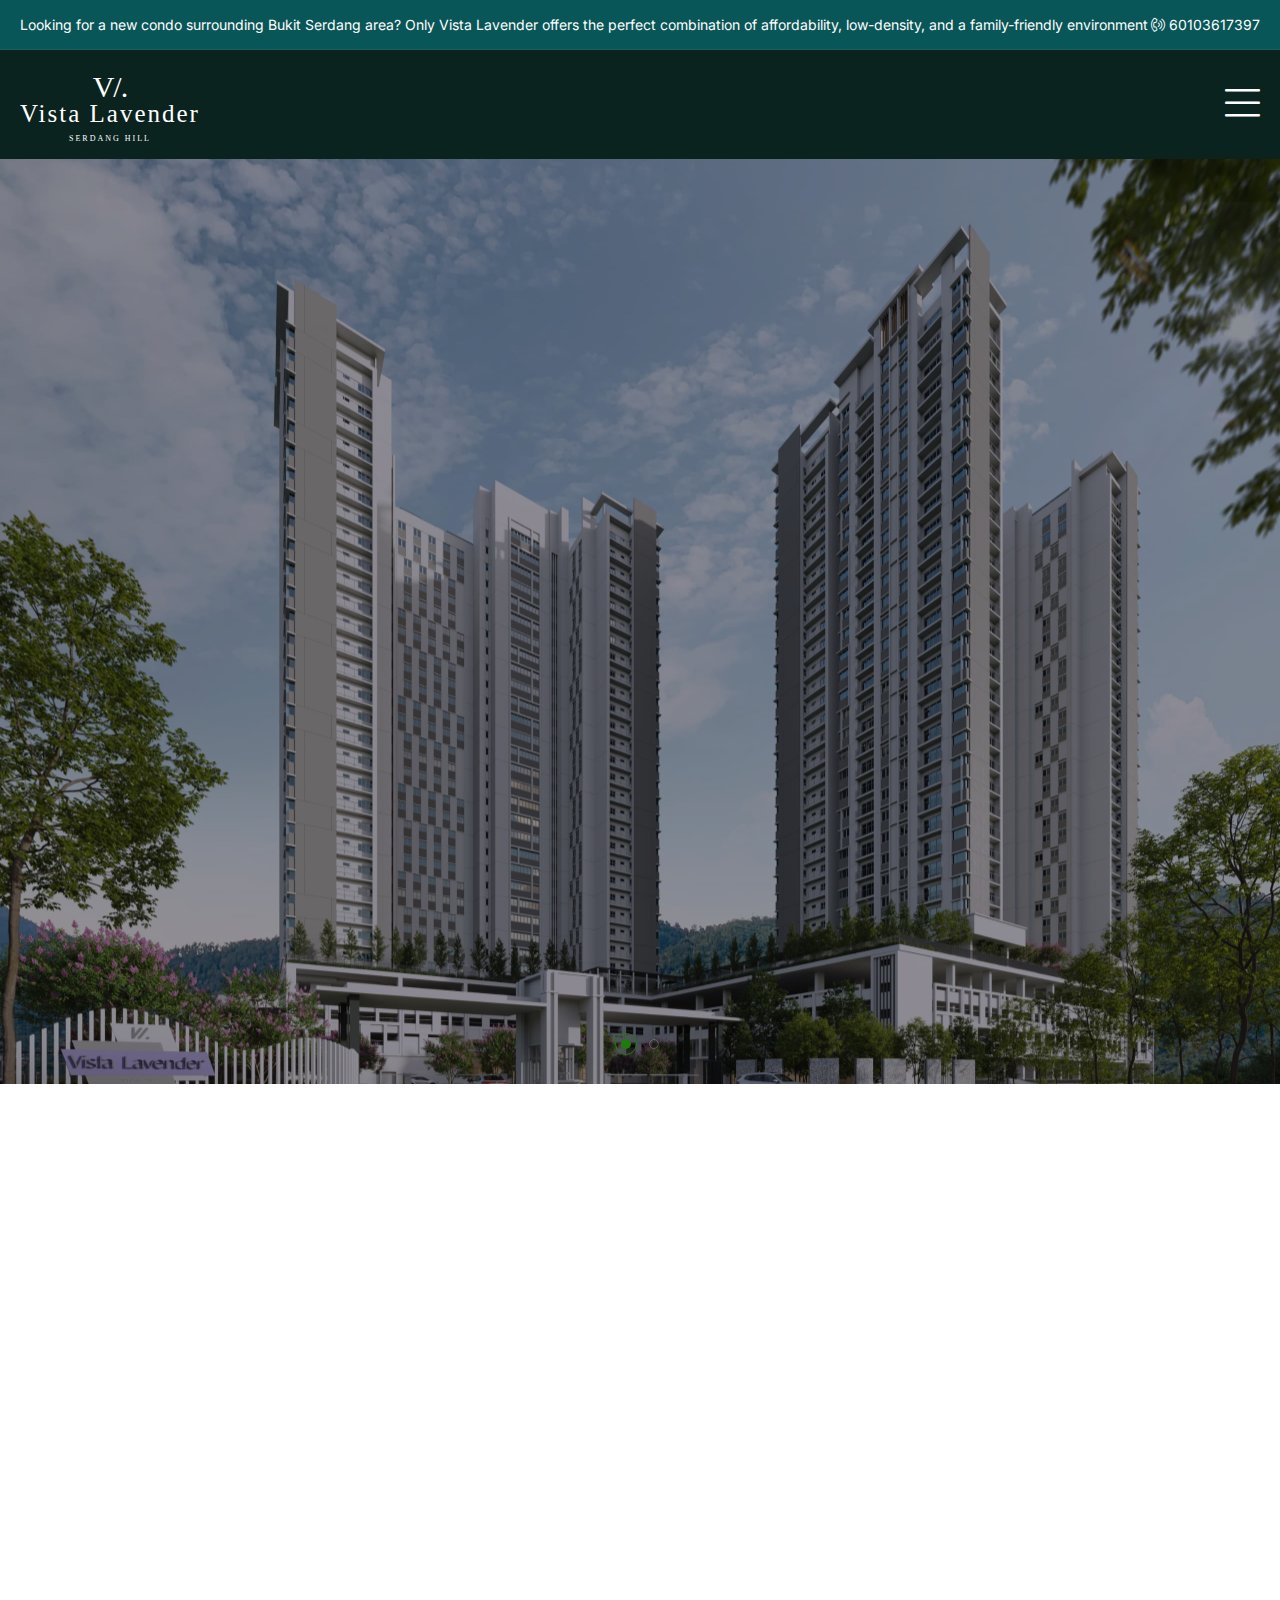
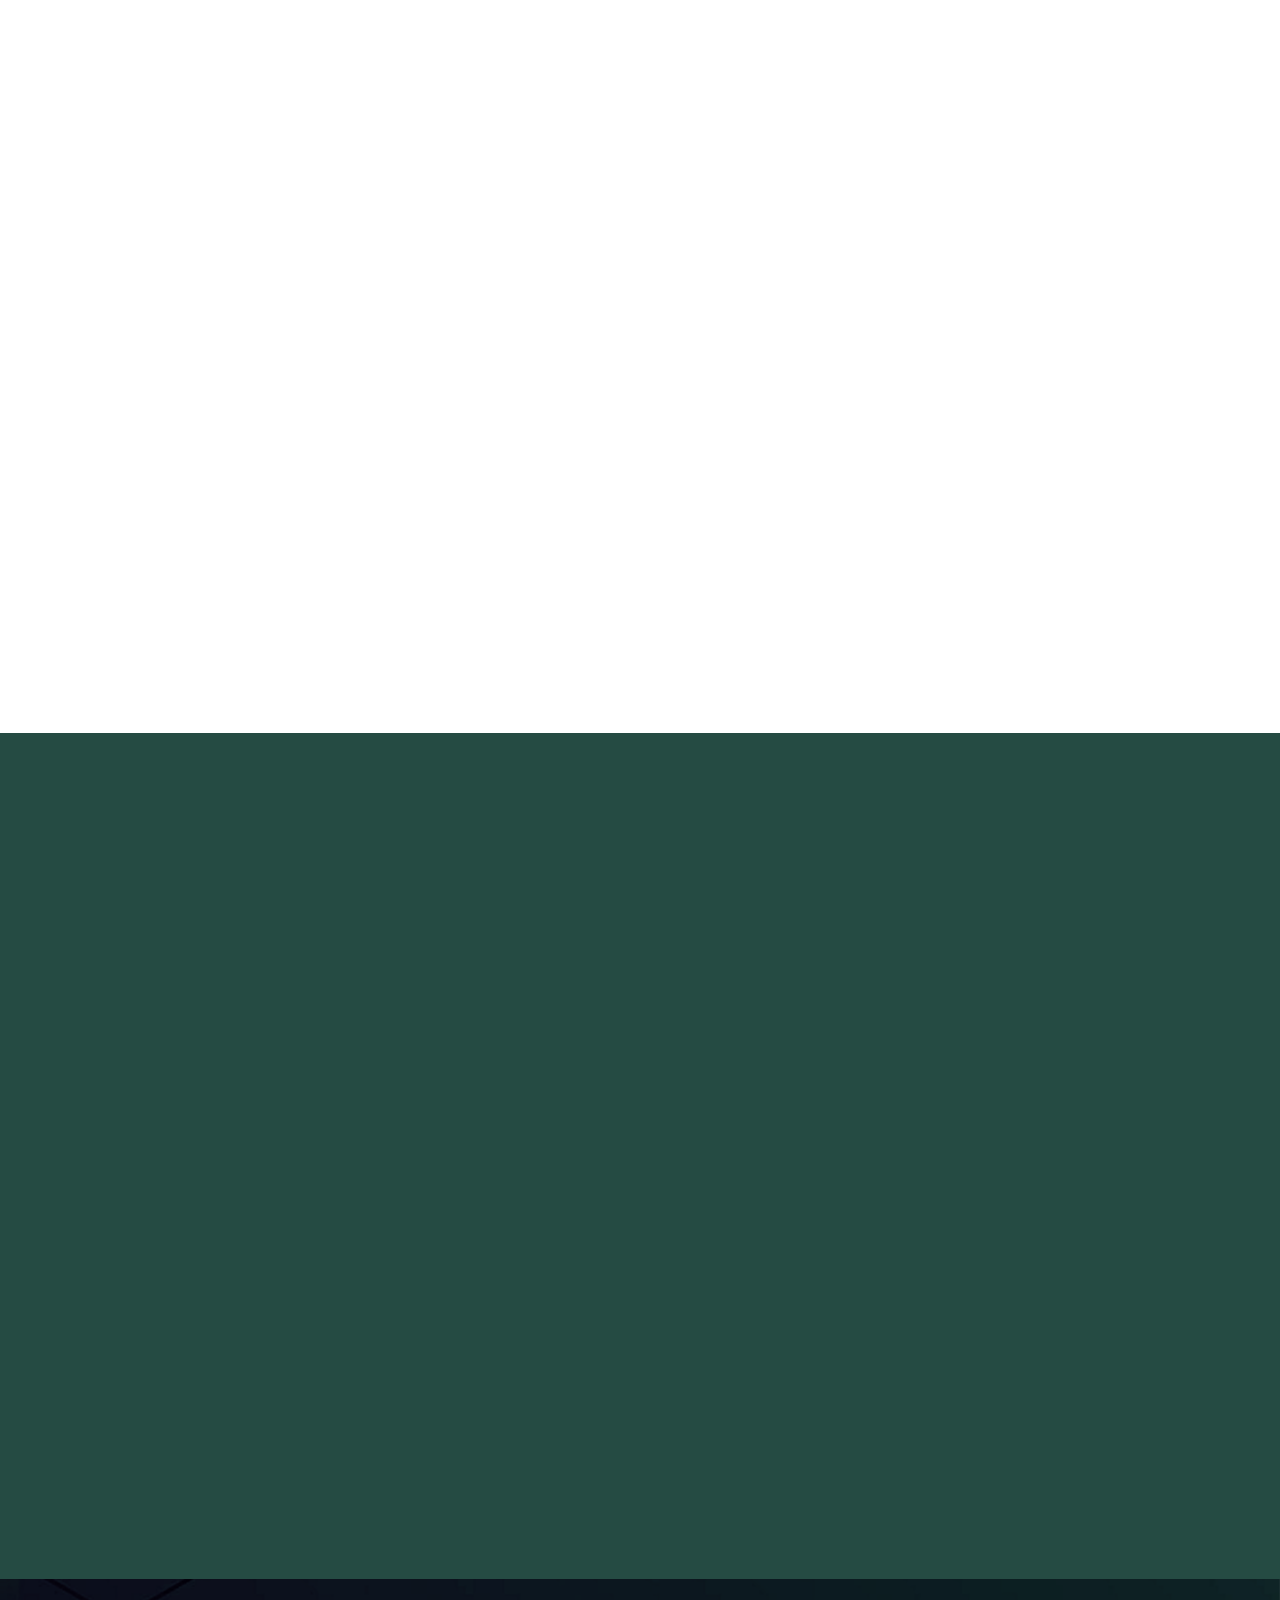
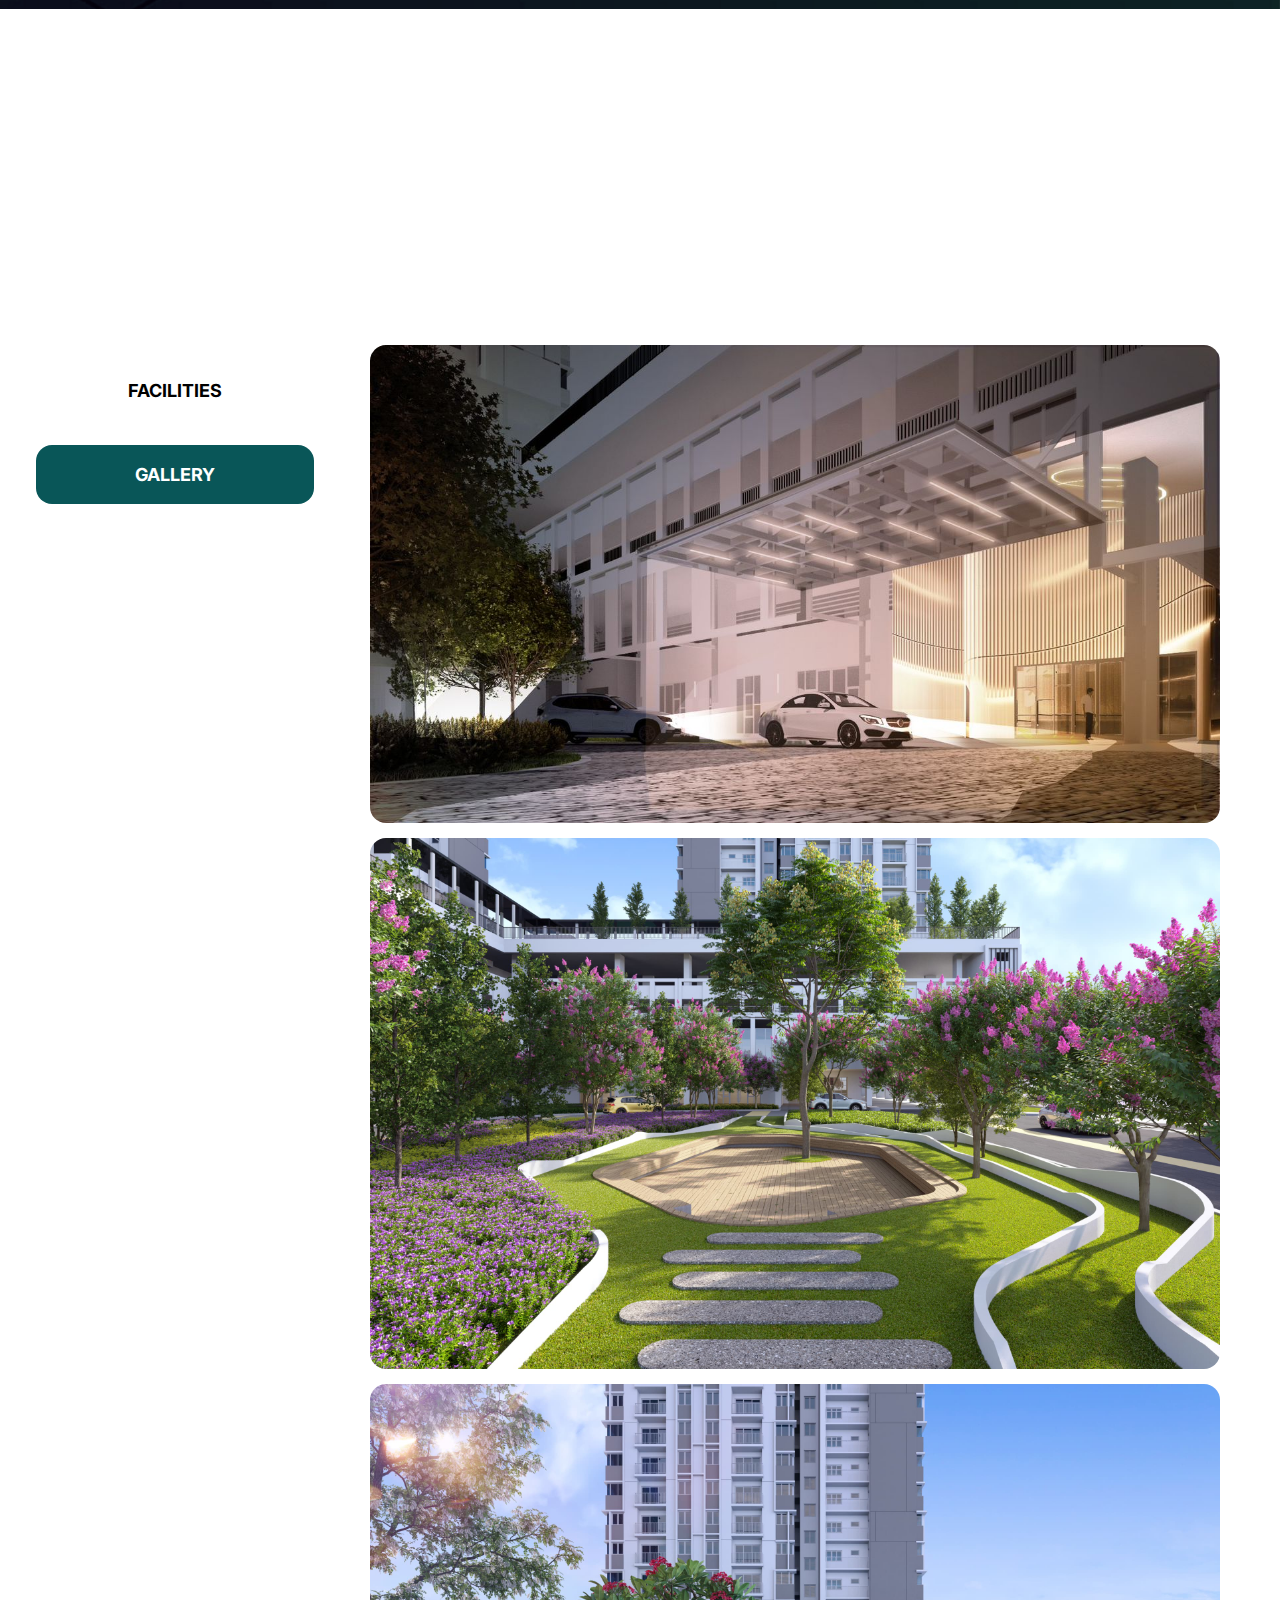
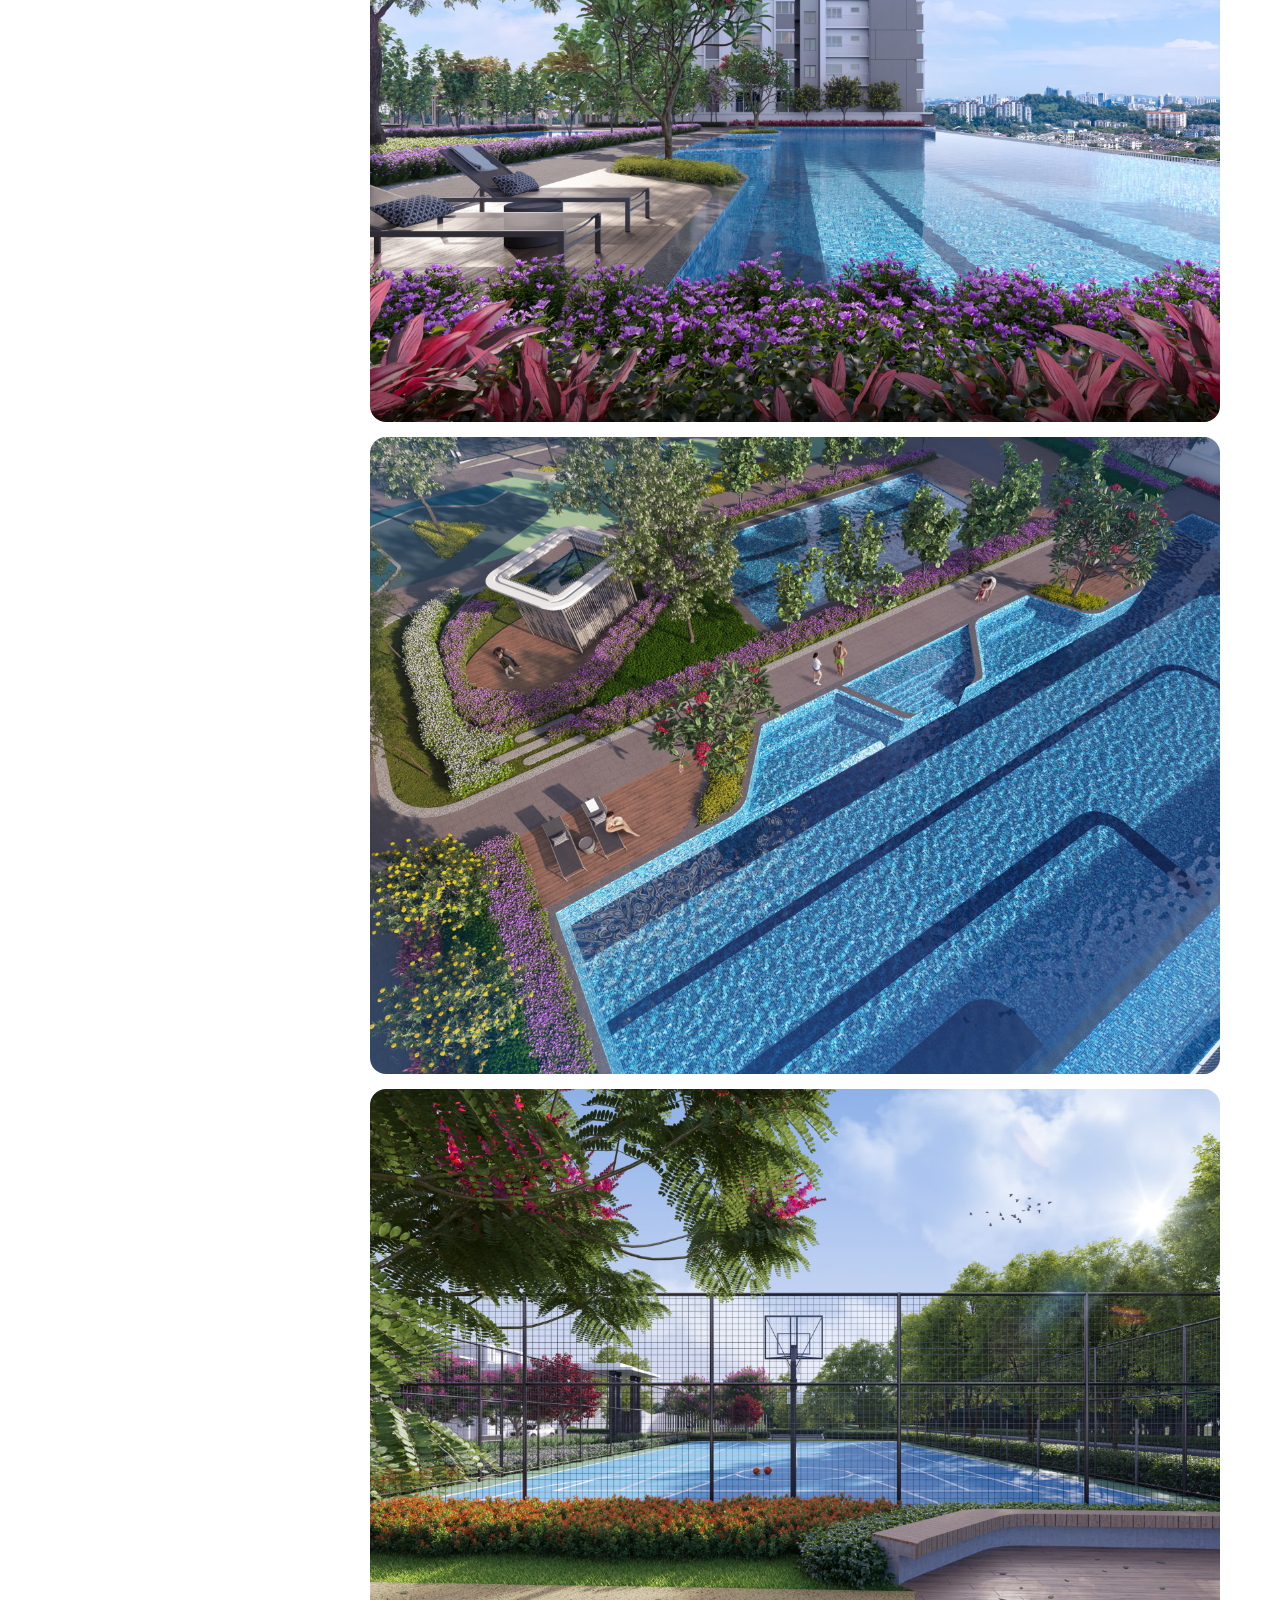
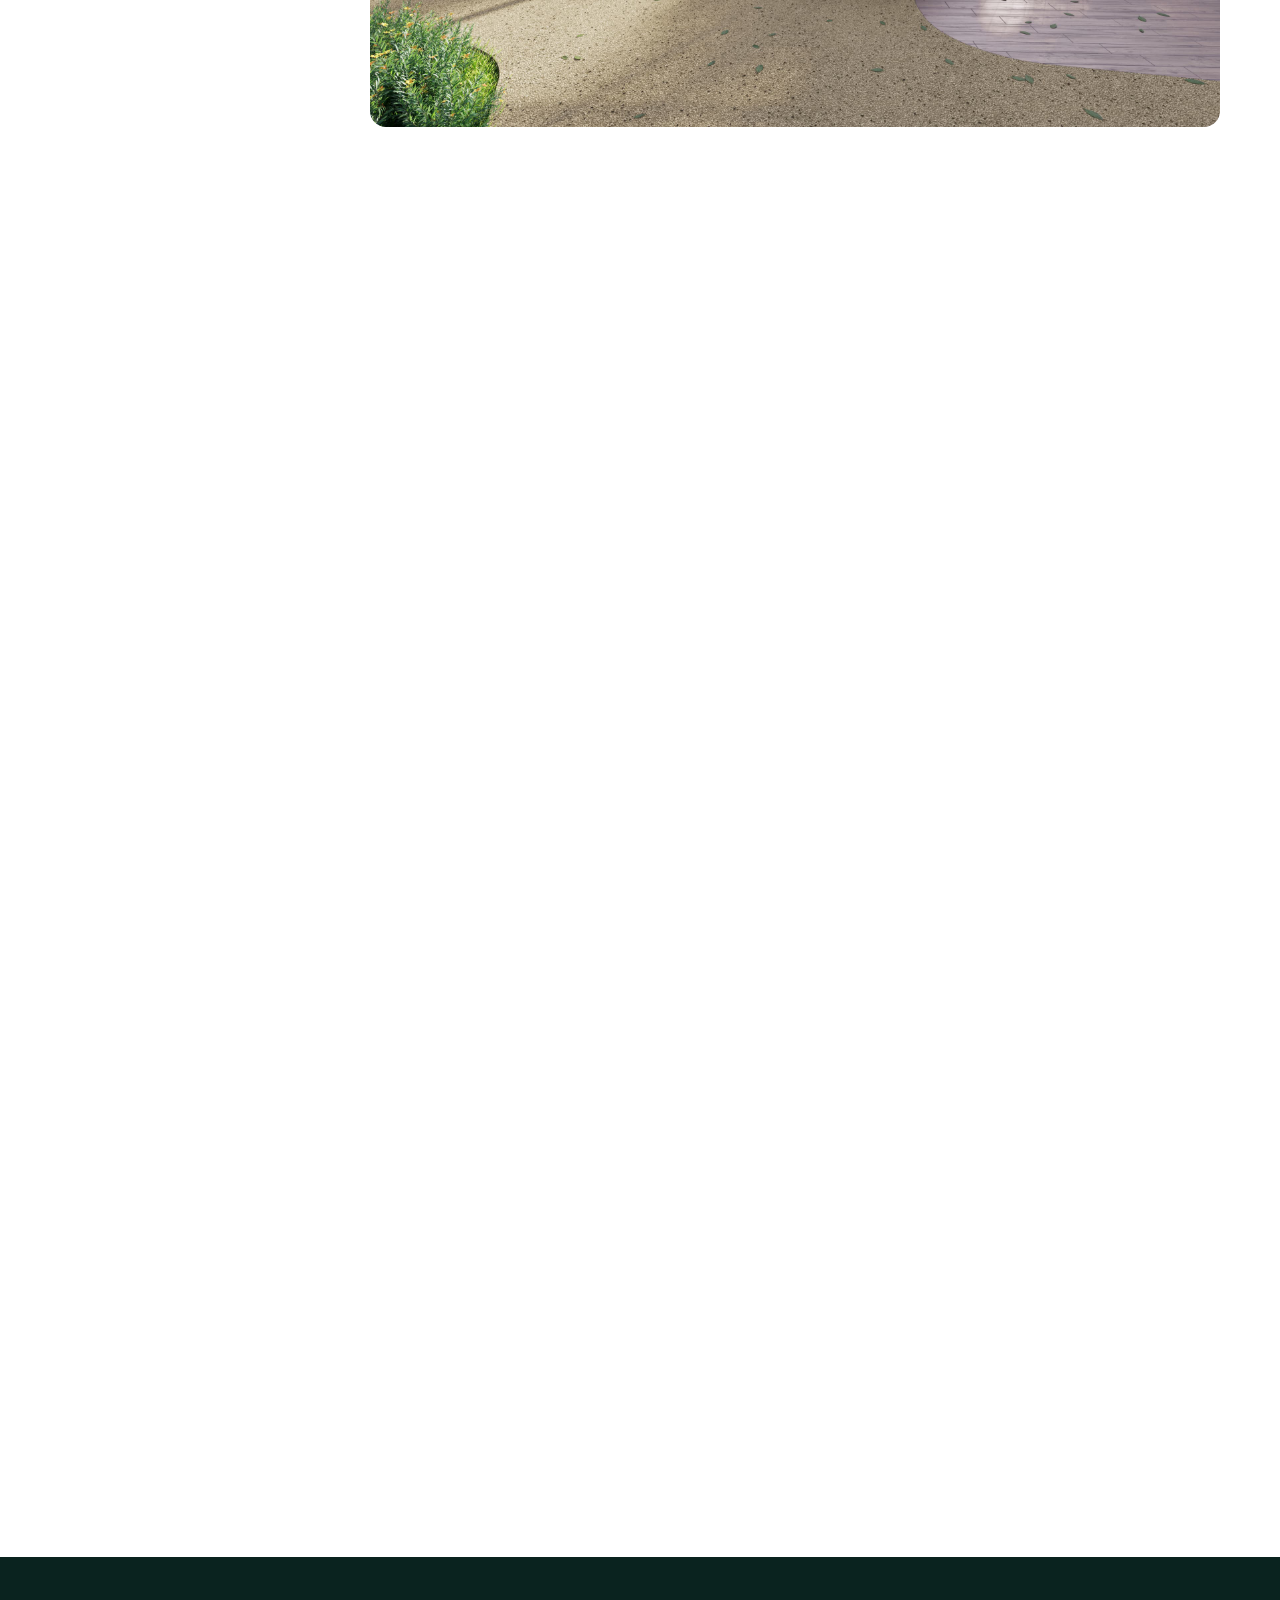
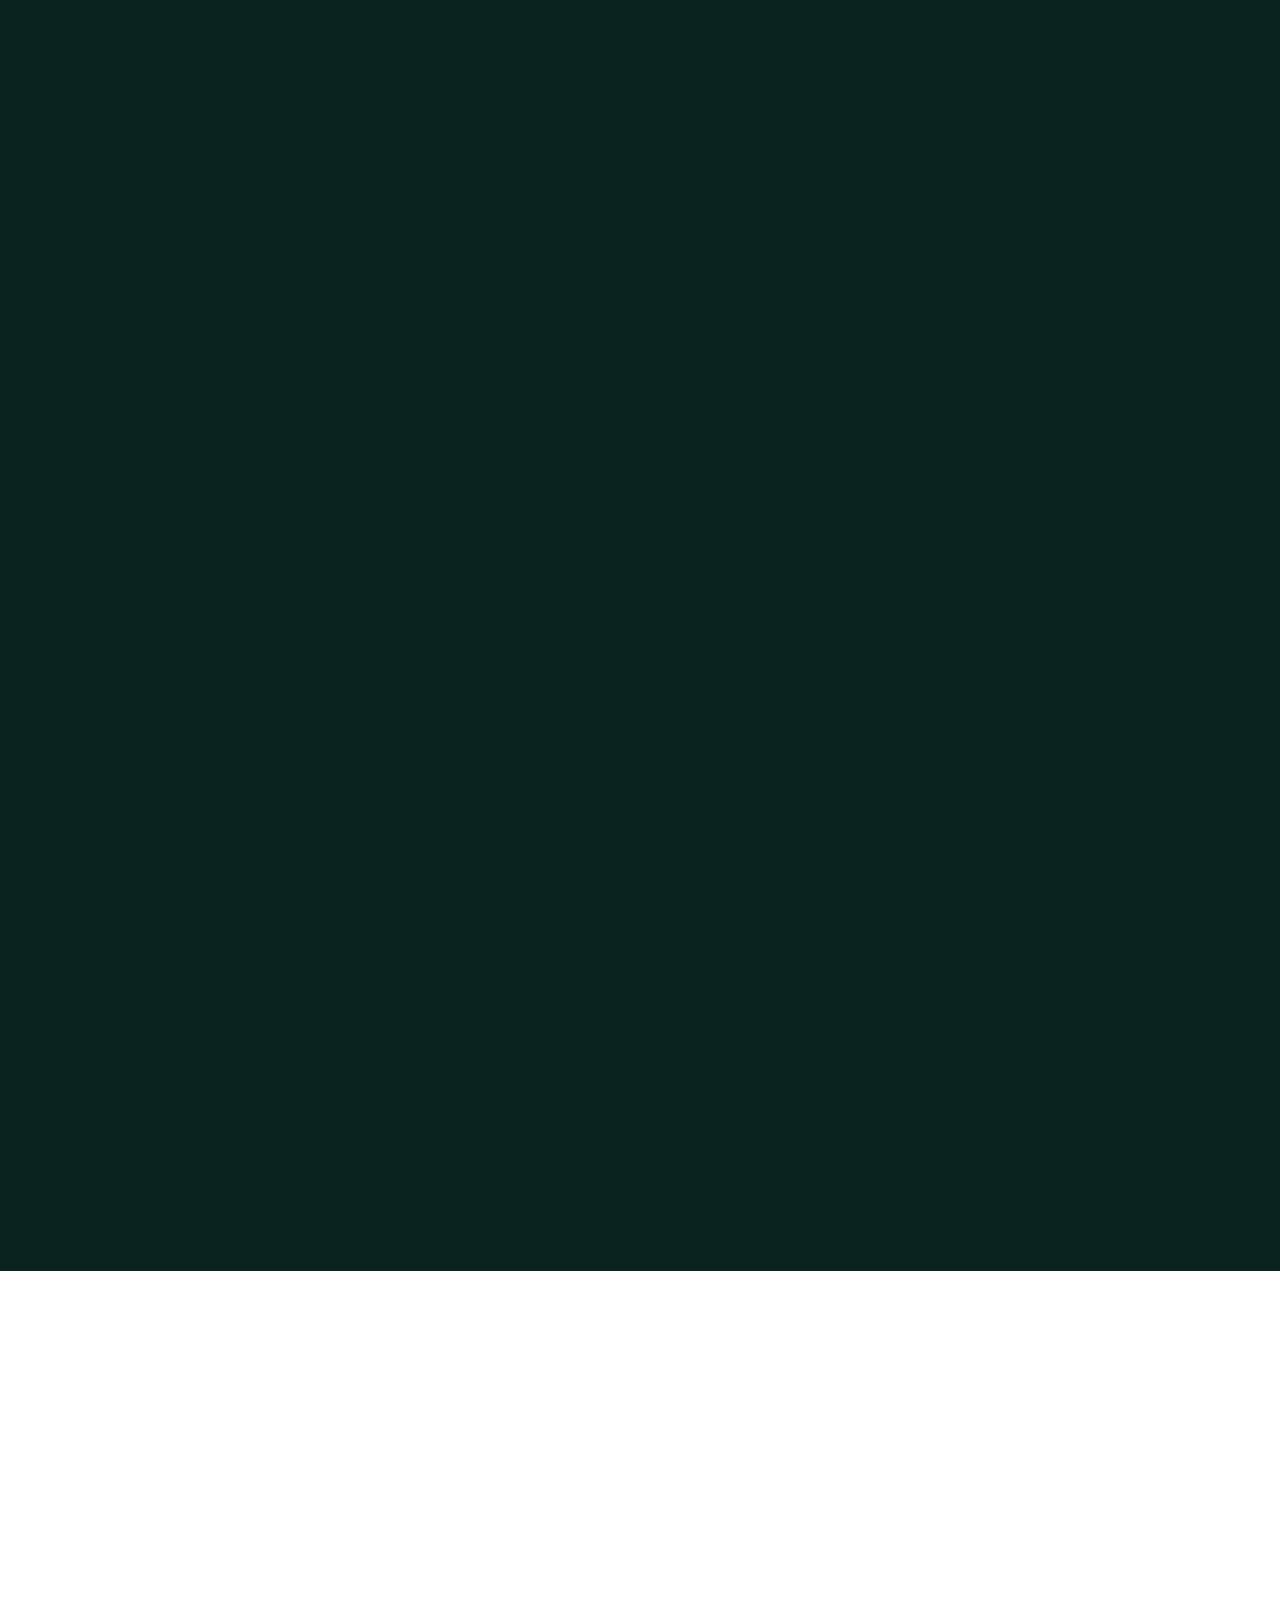
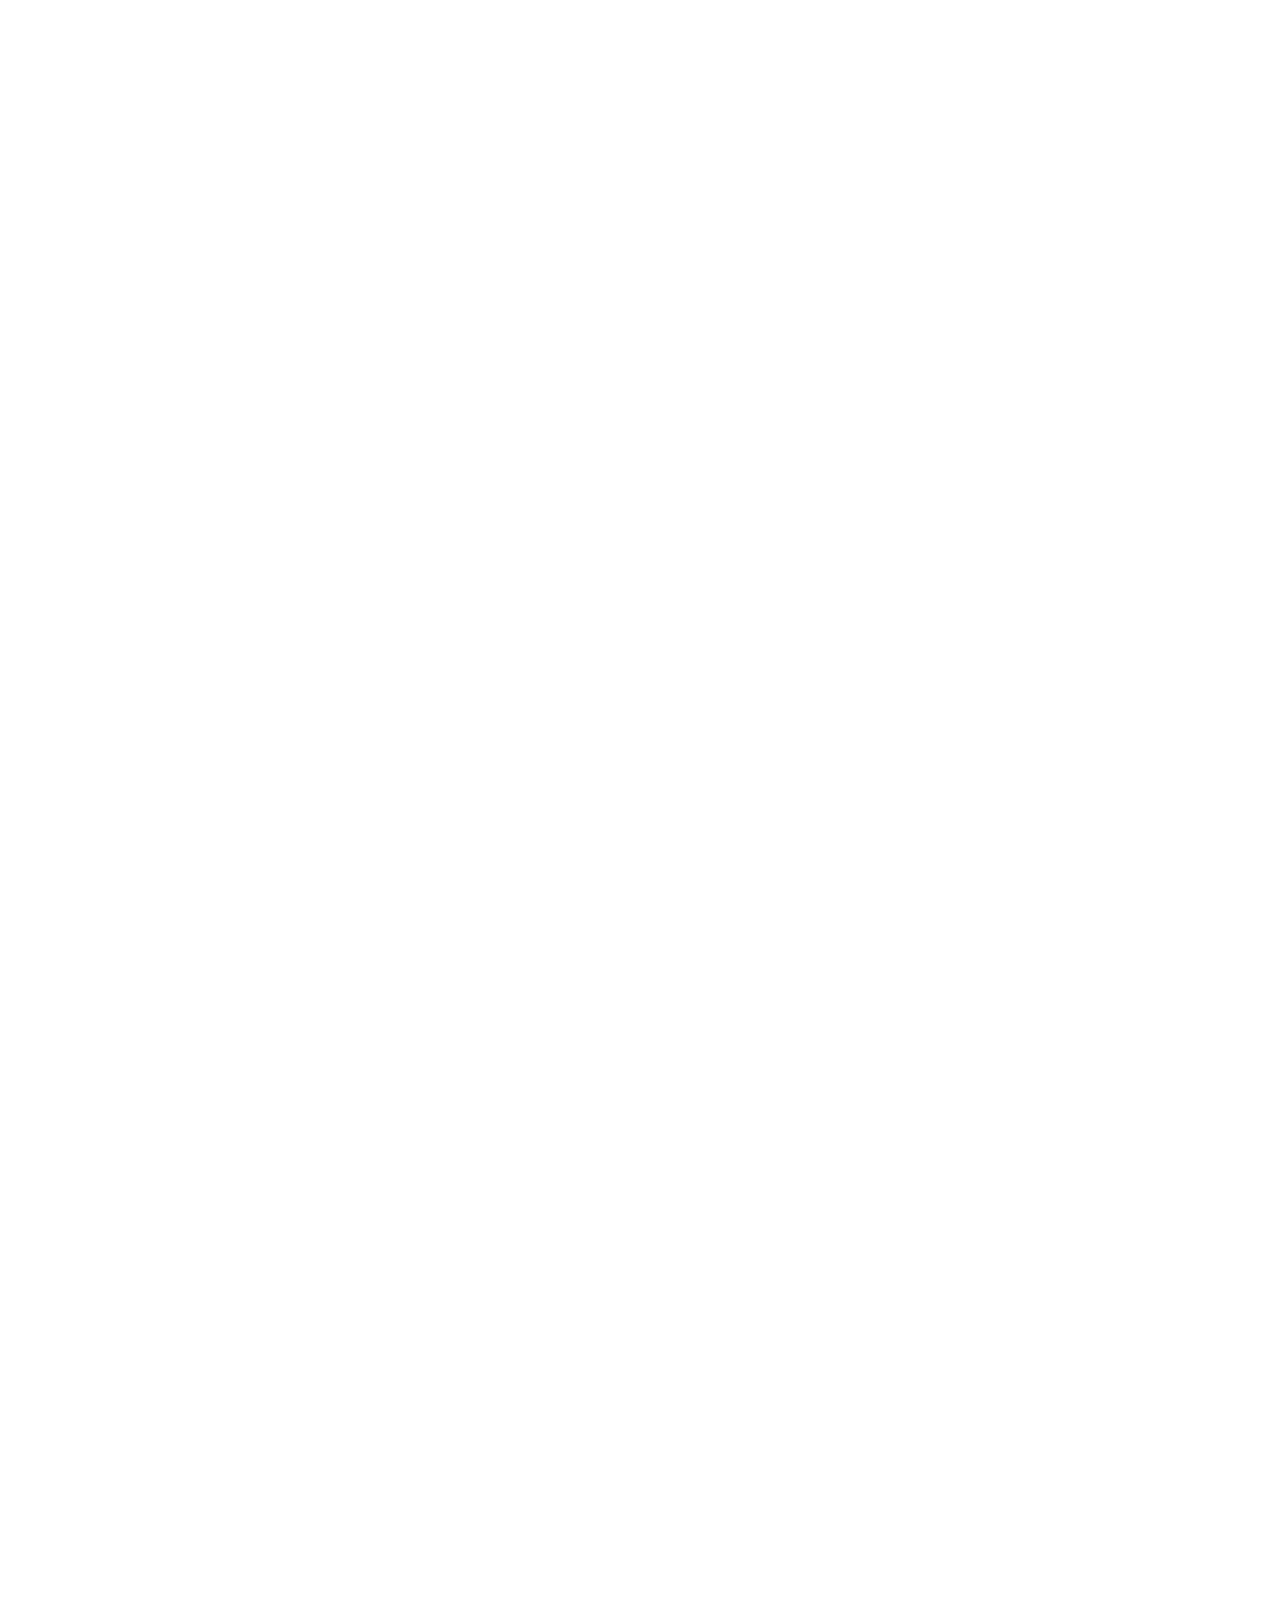
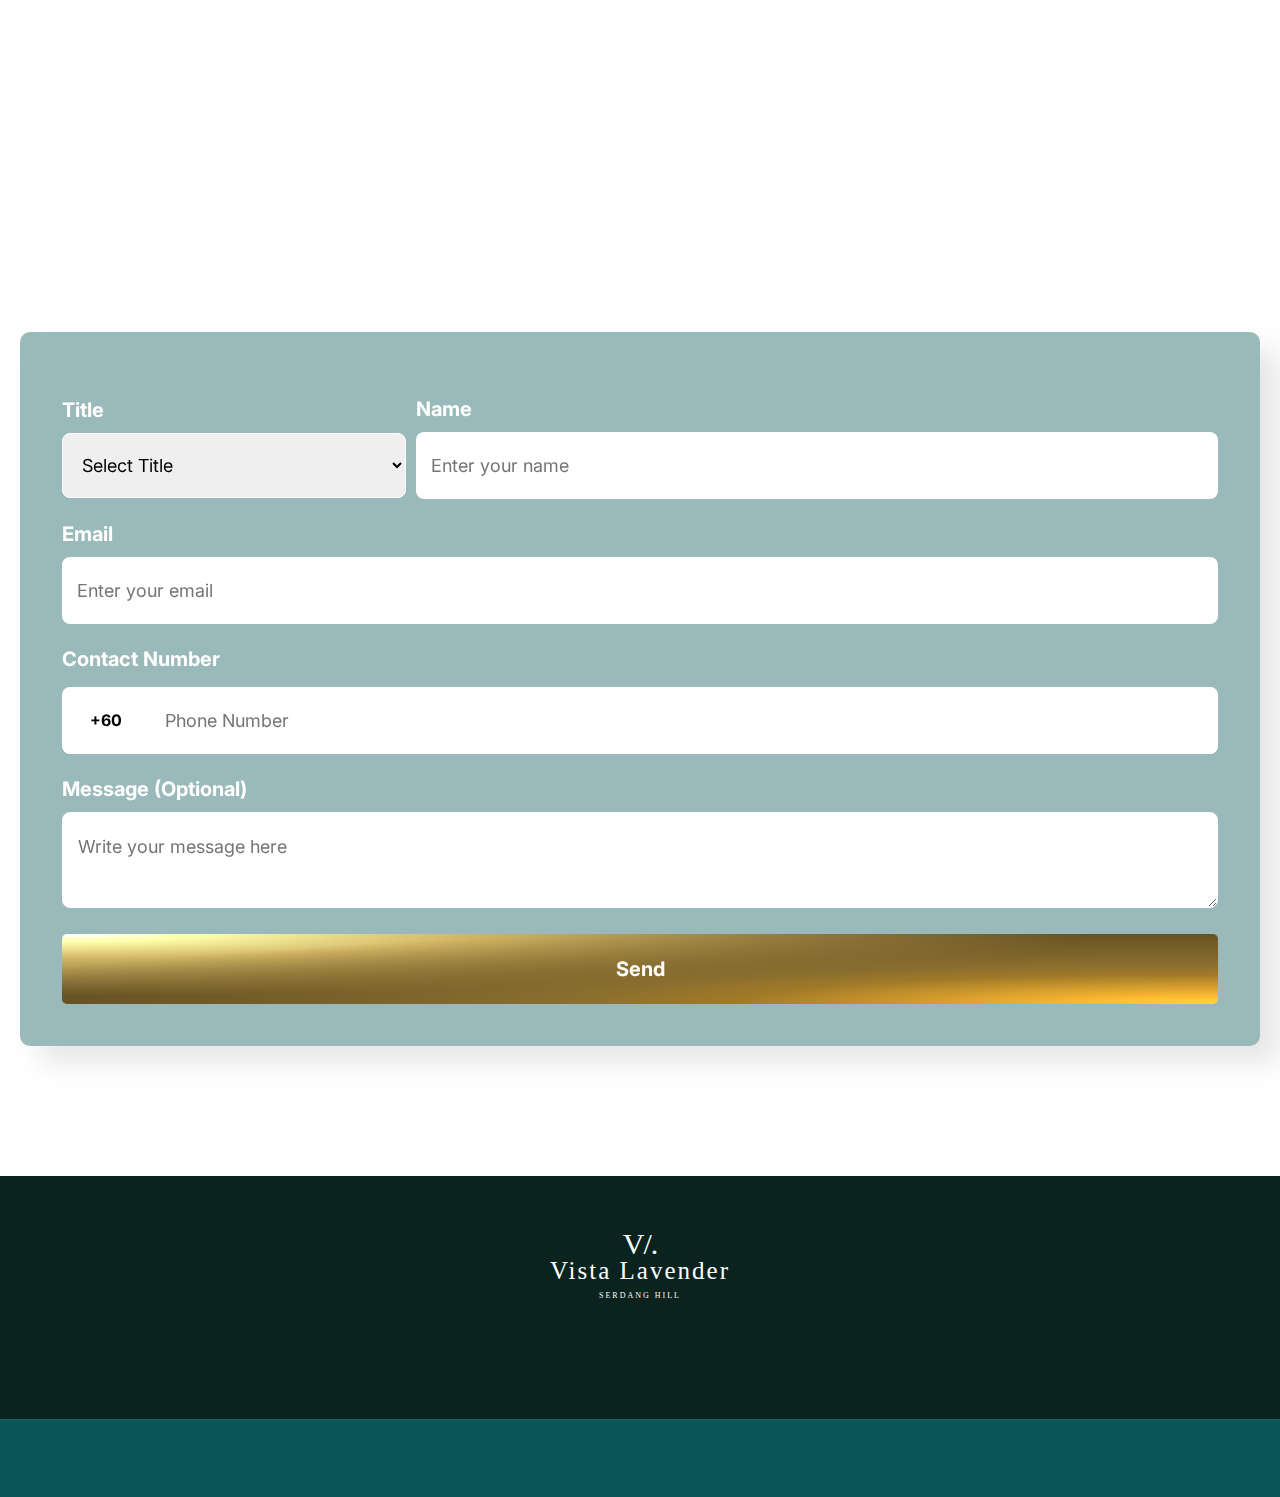
==== commit eaffc3e7: "sss" ====
--- a/index.html
+++ b/index.html
@@ -5,7 +5,7 @@
   <meta charset="UTF-8">
   <meta http-equiv="X-UA-Compatible" content="IE=edge">
   <meta name="viewport" content="width=device-width, initial-scale=1.0">
-  <title>Anyara Hills - Official Website</title>
+  <title>Bamboo Hills - Official Website</title>
   <!--Start css files-->
   <link rel="stylesheet preload" href="anayara-fill/css/font-awesome-pro.css" as="style">
   <link rel="stylesheet preload" href="anayara-fill/css/bootstrap.min.css" as="style">
@@ -41,7 +41,7 @@
       <div class="an__container01">
         <div class="header-bottom-wrapper">
           <div class="header-logo">
-            <a href="anyarahills.html">
+            <a href="vistalavender.html">
               <div class="logo-container">
                 <div class="symbol">V/.</div>
                 <h1 class="brand-name">Vista Lavender</h1>
@@ -84,7 +84,7 @@
                 <div class="an__hero-content">
                   <p class="an__hero-sub-title wow img-custom-anim-left">For those who seek
                   </p>
-                  <h3 class="an__hero-main-title wow img-custom-anim-right">Pulse in Nature
+                  <h3 class="an__hero-main-title wow img-custom-anim-right">where modern luxury meets lush greenery
                   </h3>
                 </div>
               </div>
@@ -95,7 +95,7 @@
               <div class="an__container01">
                 <div class="an__hero-content">
                   <p class="an__hero-sub-title wow img-custom-anim-left">For those who seek</p>
-                  <h3 class="an__hero-main-title wow img-custom-anim-right">Pulse in Nature</h3>
+                  <h3 class="an__hero-main-title wow img-custom-anim-right">where modern luxury meets lush greenery</h3>
                 </div>
               </div>
             </div>
@@ -112,8 +112,7 @@
     <div class="an__title-part">
       <h2 class="an__main-title text-center wow img-custom-anim-top" style="color: #095658;">Vista Lavender showunit 
       </h2>
-      <p class="an__sub-title text-center wow img-custom-anim-left" style="color: #095658;">Vista Lavender's unit
-        features functional living spaces <br> with a thoughtfully designed layout
+      <p class="an__sub-title text-center wow img-custom-anim-left" style="color: #095658;">Escape to Bamboo Hills, Kuala Lumpur, where modern luxury meets lush greenery in a breathtaking sanctuary. <br> This new launch offers exclusive homes with premium amenities, perfectly crafted for a lifestyle of elegance and tranquility.
 
       </p>
     </div>
@@ -127,7 +126,7 @@
         <!-- Embedded Video -->
         <div class="video-embed" id="videoEmbed" style="display: none;">
           <iframe class="instant-video__player"
-            src="https://www.youtube.com/embed/DCbwAX3jFq0?autoplay=1&mute=1&loop=1&playsinline=1" frameborder="0"
+            src="https://www.youtube.com/embed/xZkGo962DDY" frameborder="0"
             allow="autoplay; encrypted-media; fullscreen" allowfullscreen
             style="position: absolute; top: 0; left: 0; width: 100%; height: 100%; border: none;">
           </iframe>
@@ -152,32 +151,27 @@
         </div>
         <div class="an__premium-feature-img-items">
           <div class="an__premium-feature-img-item wow img-custom-anim-left">
-            <i class="fa-solid fa-house"></i>
-            <h4 class="an__premium-feature-img-item-name">Freehold Residencial</h4>
+            <i class="fa-solid fa-location-dot"></i>
+            <h4 class="an__premium-feature-img-item-name">Prime Location</h4>
           </div>
           <div class="an__premium-feature-img-item wow img-custom-anim-left">
-            <i class="fa-solid fa-tree"></i>
-            <h4 class="an__premium-feature-img-item-name">Low Density
+            <i class="fa-solid fa-utensils"></i>
+            <h4 class="an__premium-feature-img-item-name">Culinary Delights
             </h4>
           </div>
           <div class="an__premium-feature-img-item wow img-custom-anim-left">
-            <i class="fa-solid fa-sliders"></i>
-            <h4 class="an__premium-feature-img-item-name">Flexible Layout
+            <i class="fa-solid fa-dumbbell"></i>
+            <h4 class="an__premium-feature-img-item-name">80+ Lifestyle facilities
             </h4>
           </div>
           <div class="an__premium-feature-img-item wow img-custom-anim-left">
-            <i class="fa-solid fa-person-walking"></i>
-            <h4 class="an__premium-feature-img-item-name">Walking distance to Olive Hill Business Center
+            <i class="fa-solid fa-charging-station"></i>
+            <h4 class="an__premium-feature-img-item-name">EV car Charging
             </h4>
           </div>
           <div class="an__premium-feature-img-item wow img-custom-anim-left">
-            <i class="fa-solid fa-seedling"></i>
-            <h4 class="an__premium-feature-img-item-name">Over 30 type plant landscape
-            </h4>
-          </div>
-          <div class="an__premium-feature-img-item wow img-custom-anim-left">
-            <i class="fa-solid fa-leaf"></i>
-            <h4 class="an__premium-feature-img-item-name">Peaceful environment: Perfect for nature lovers
+            <i class="fa-solid fa-train"></i>
+            <h4 class="an__premium-feature-img-item-name">Dedicated Linked-bridge 80m to MRT station(Kentonmen)
             </h4>
           </div>
         </div>
@@ -289,12 +283,20 @@
       <div class="an__location-wrapper">
         <div class="an__title-part">
           <h2 class="an__main-title text-center wow img-custom-anim-top">Location</h2>
-          <p class="an__sub-title text-center wow img-custom-anim-left">Vista Lavender is strategically located in Bukit
-            Serdang, offering easy access <br> to major highways and the UPM MRT station
+          <p class="an__sub-title text-center wow img-custom-anim-left">Perfectly Positioned Between the Serenity of Nature and the Convenience of Modern Living, Offering the Ideal Balance for Those Seeking Tranquility <br> Without Compromising on Accessibility and Comfort.
           </p>
         </div>
-        <div class="an__location-item wow img-custom-anim-top">
-          <img src="anayara-fill/images/vista-loc.png" alt="Anayara">
+        <div class="an__location-item">
+          <div class="swiper an__locations-items">
+            <div class="swiper-wrapper">
+                <div class="swiper-slide">
+                    <img src="anayara-fill/images/vista-loc.png" alt="Anayara" class="wow img-custom-anim-left">
+                </div>
+                <div class="swiper-slide">
+                    <img src="anayara-fill/images/vista-loc.png" alt="Anayara" class="wow img-custom-anim-right">
+                </div>
+            </div>
+          </div>
         </div>
       </div>
     </div>
@@ -582,6 +584,42 @@
                       <span>48. Tzu Chi International School </span>
                       <span>12km</span>
                     </div>
+                    <div class="an__options">
+                        <span>49. CHONG HWA INDEPENDENT HIGH SCHOOL  </span>
+                        <span>2.2km</span>
+                    </div>
+                    <div class="an__options">
+                        <span>50. SJK(C) MUN CHONG   </span>
+                        <span>3.8km</span>
+                    </div>
+                    <div class="an__options">
+                        <span>51. SMK DATO IBRAHIM YAAKOB</span>
+                        <span>4km</span>
+                    </div>
+                    <div class="an__options">
+                        <span>52. HIBISCUS INTERNATIONAL SCHOOL</span>
+                        <span>5km</span>
+                    </div>
+                    <div class="an__options">
+                        <span>53. BAMBOO HILL WELLNESS ENTER </span>
+                        <span>0.5km</span>
+                    </div>
+                    <div class="an__options">
+                        <span>54. TAIPEI TCM MEDICAL CENTER </span>
+                        <span>6km</span>
+                    </div>
+                    <div class="an__options">
+                        <span>55. GLOBAL DOCTORS SPECIALIST CENTER  </span>
+                        <span>6km</span>
+                    </div>
+                    <div class="an__options">
+                        <span>56. PARKCITY MEDICAL CENTER DESA PARK CITY   </span>
+                        <span>8km</span>
+                    </div>
+                    <div class="an__options">
+                        <span>57. DAMANSARA SPECIALIST HOSPITAL2 (DHS2)    </span>
+                        <span>11km</span>
+                    </div>
                   </div>
                 </div>
               </div>
@@ -600,8 +638,7 @@
         <div class="an__title-part">
           <h2 class="an__main-title text-center wow img-custom-anim-top">Floor Plan
           </h2>
-          <p class="an__sub-title text-center wow img-custom-anim-left">Vista Lavender offers versatile floor plans with
-            2 to 4-bedroom options, <br> designed to maximize space and for modern families
+          <p class="an__sub-title text-center wow img-custom-anim-left">Discover Spacious and Thoughtfully Designed Floor Plans That Blend Functionality with Modern Elegance, Offering the Perfect Layouts <br> to Suit Your Unique Lifestyle and Redefine Comfortable Living.
           </p>
         </div>
       </div>
@@ -795,7 +832,7 @@
   <div class="an__mobile-menu">
     <div class="an__menu-header">
       <div class="an__logo">
-        <a href="anyarahills.html">
+        <a href="vistalavender.html">
           <div class="logo-container">
             <div class="symbol">V/.</div>
             <h1 class="brand-name">Vista Lavender</h1>
